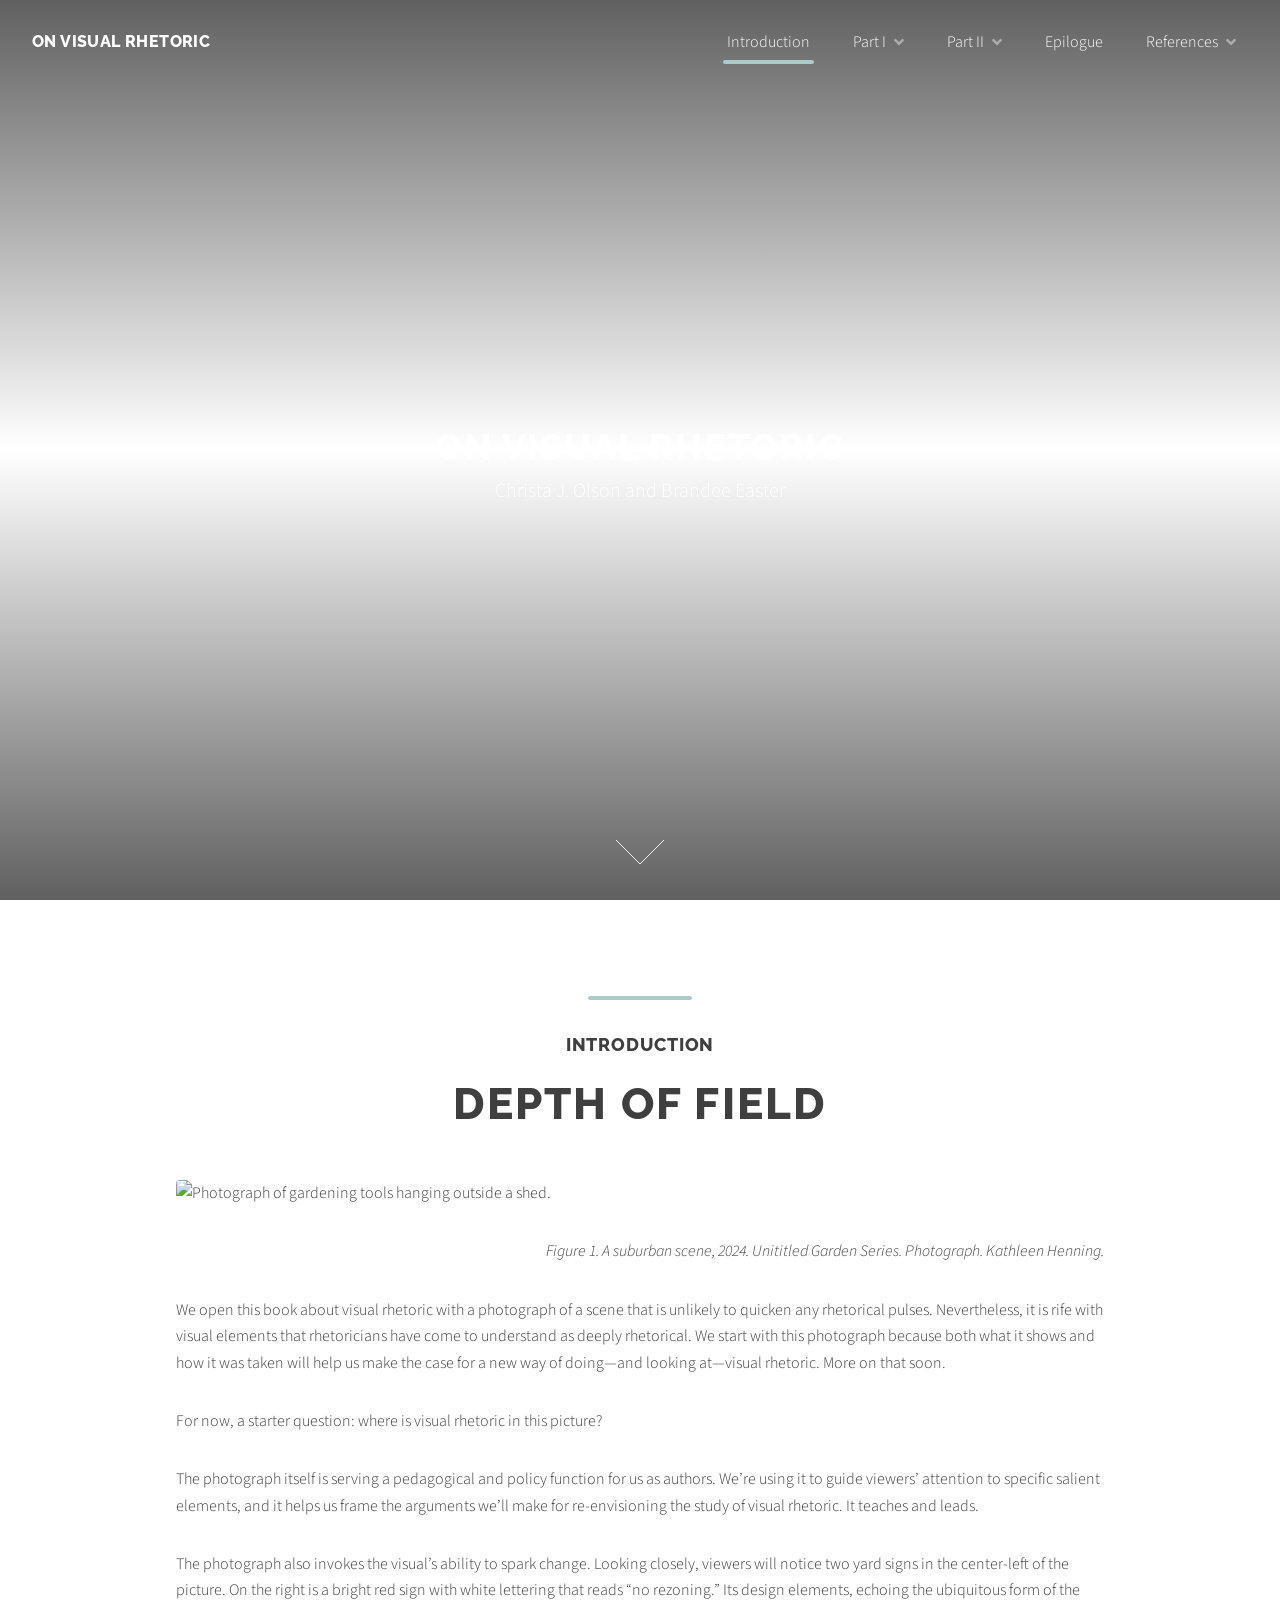
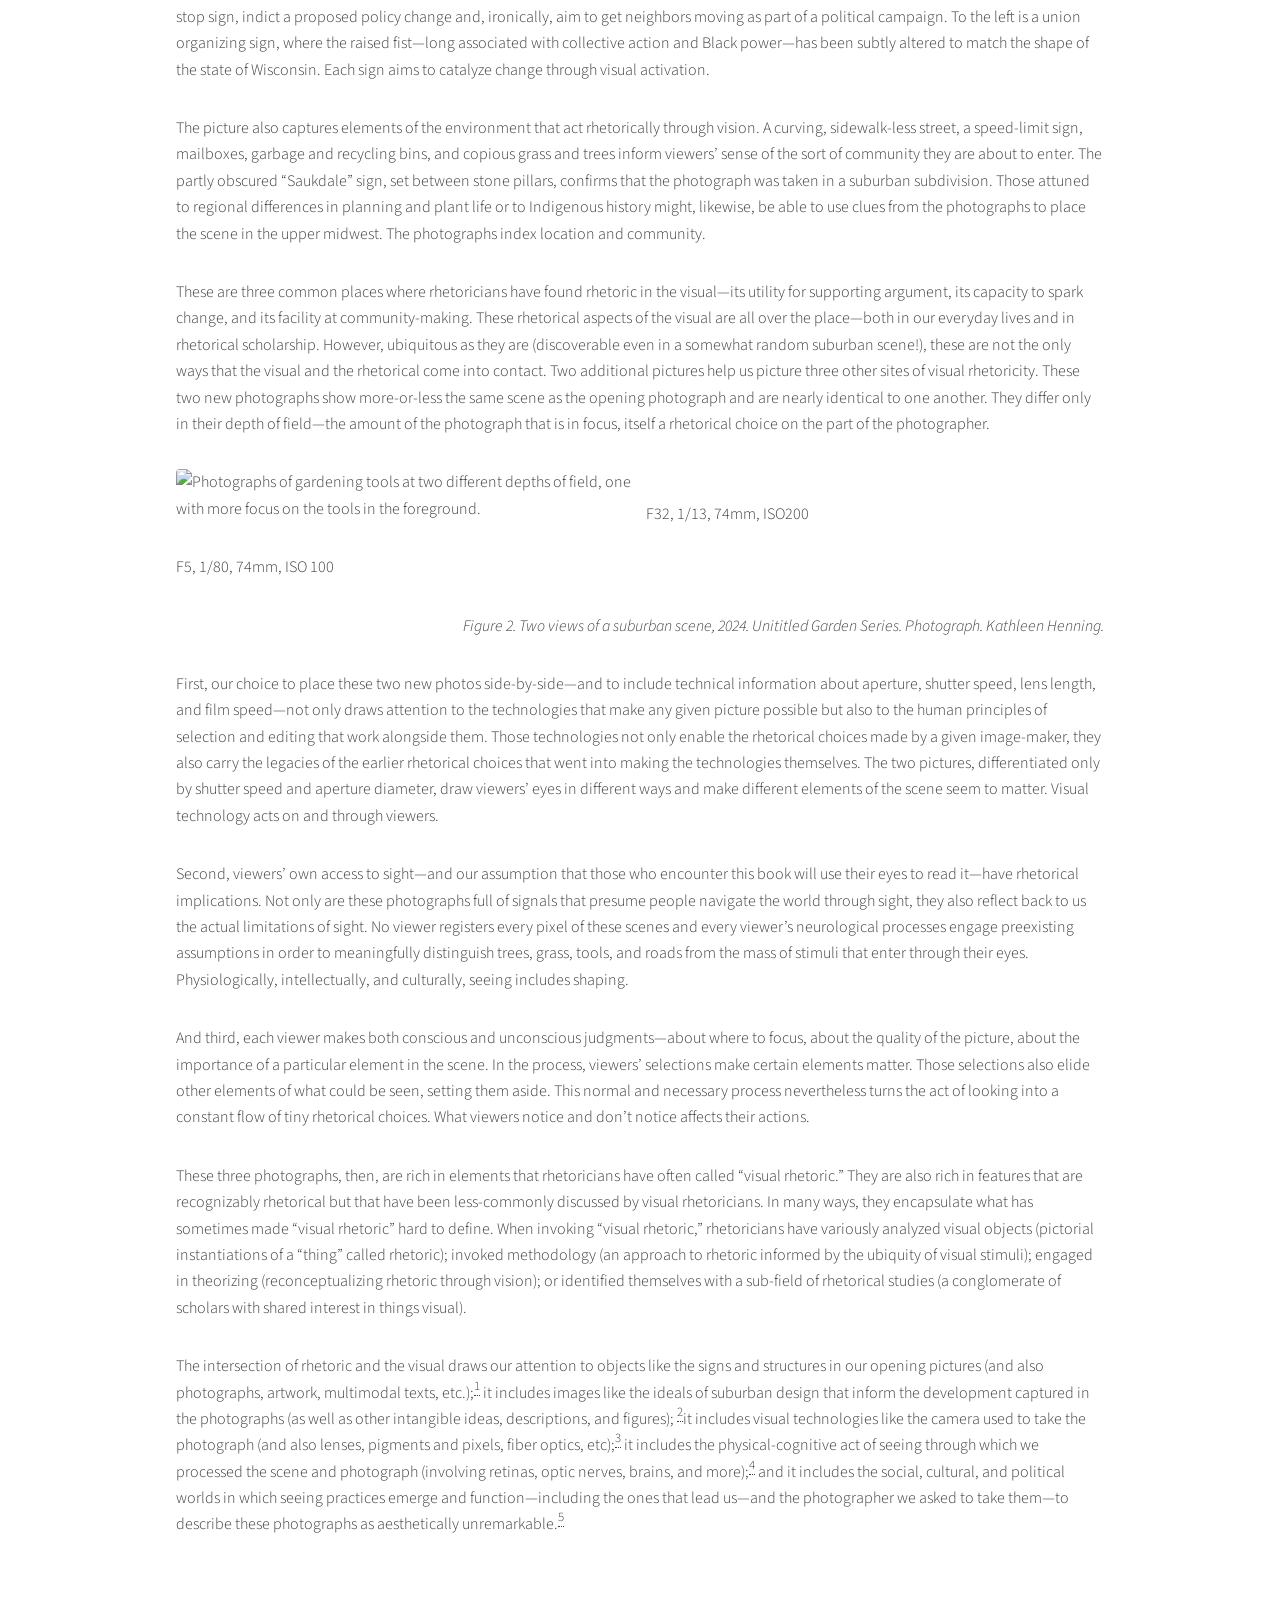
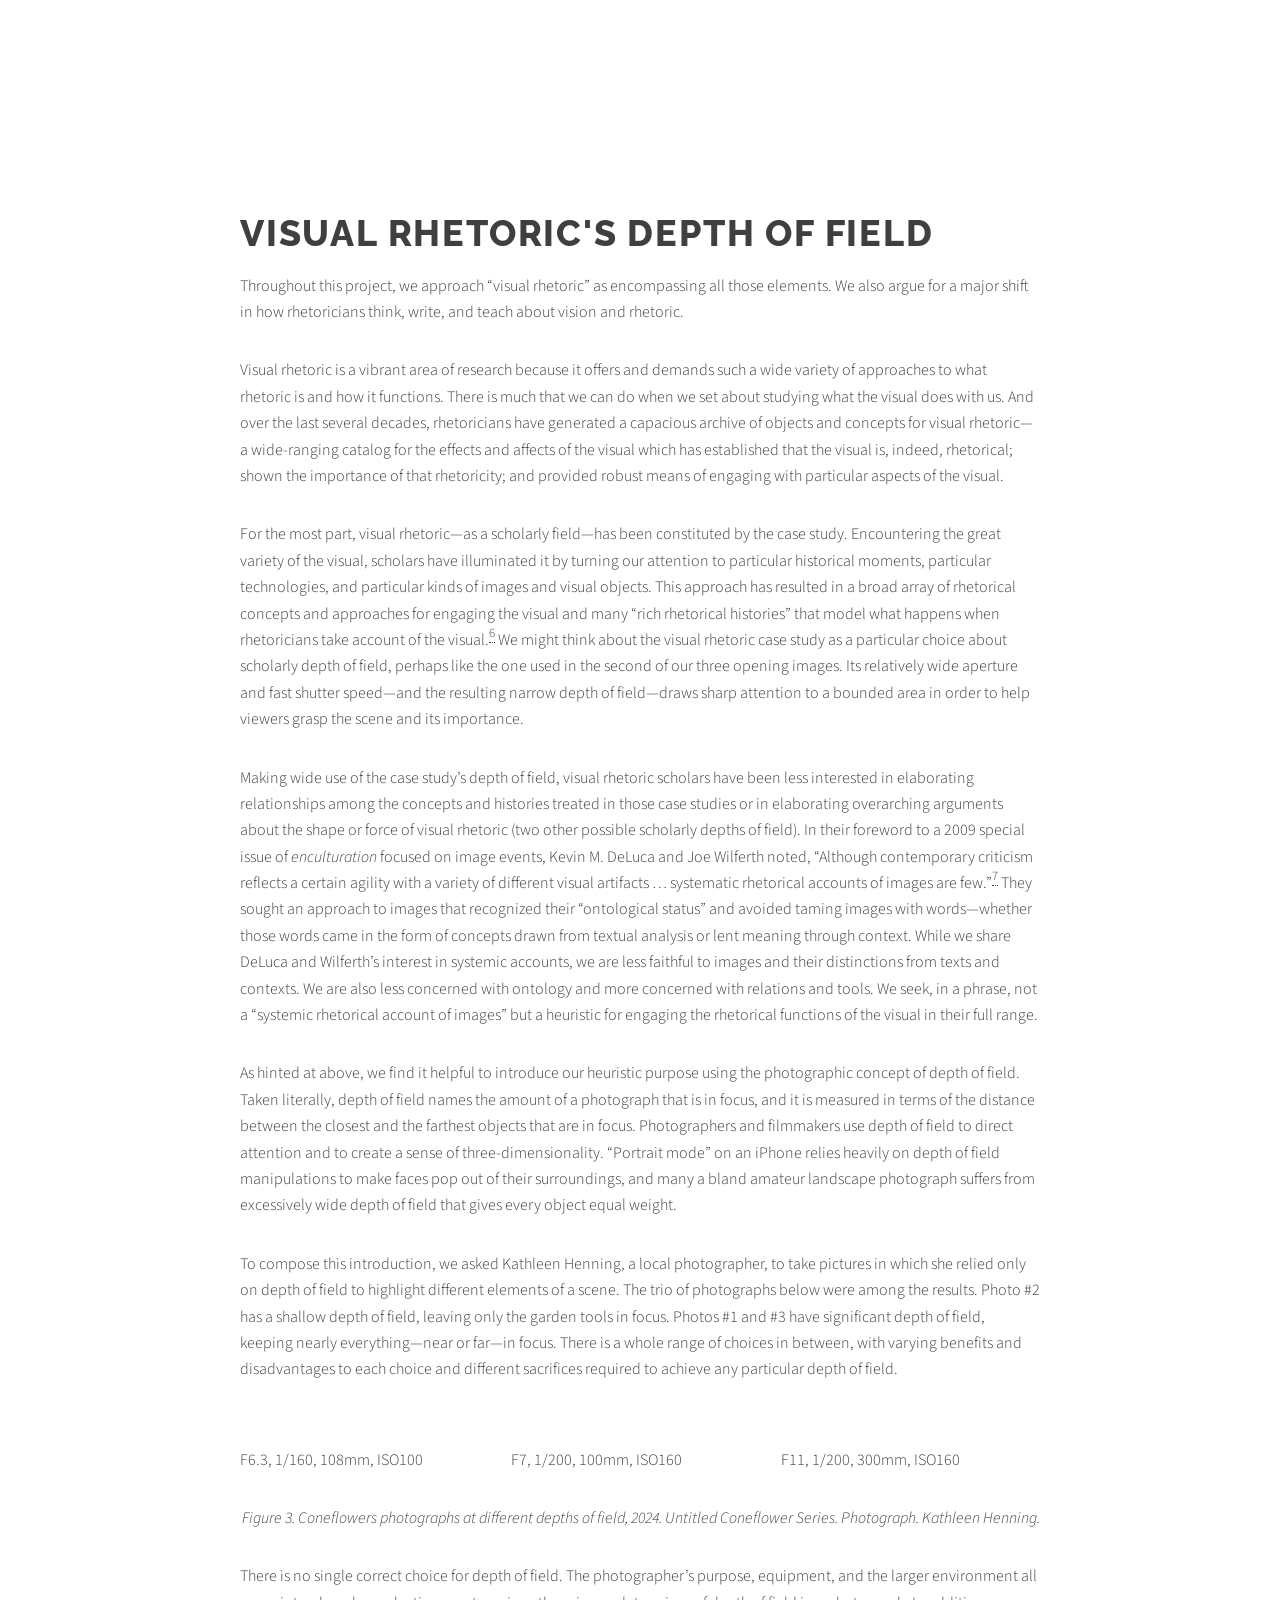
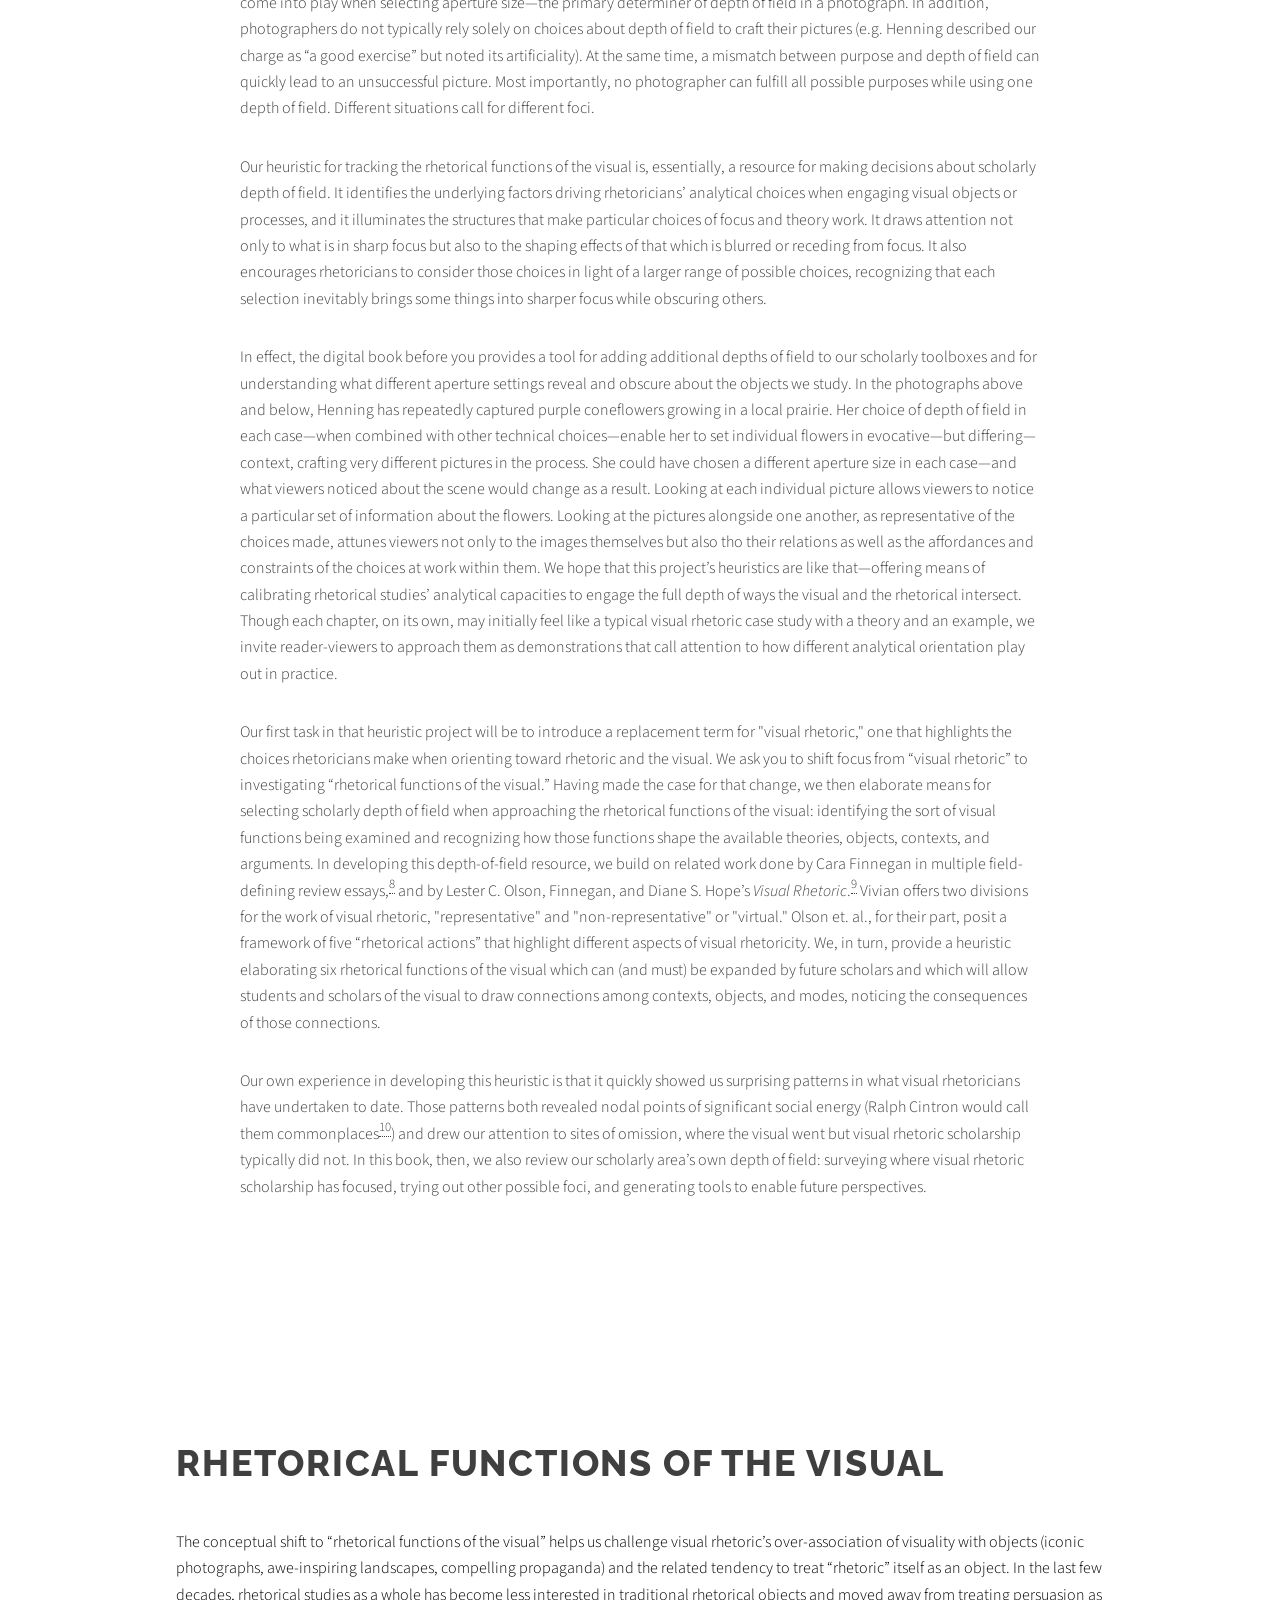
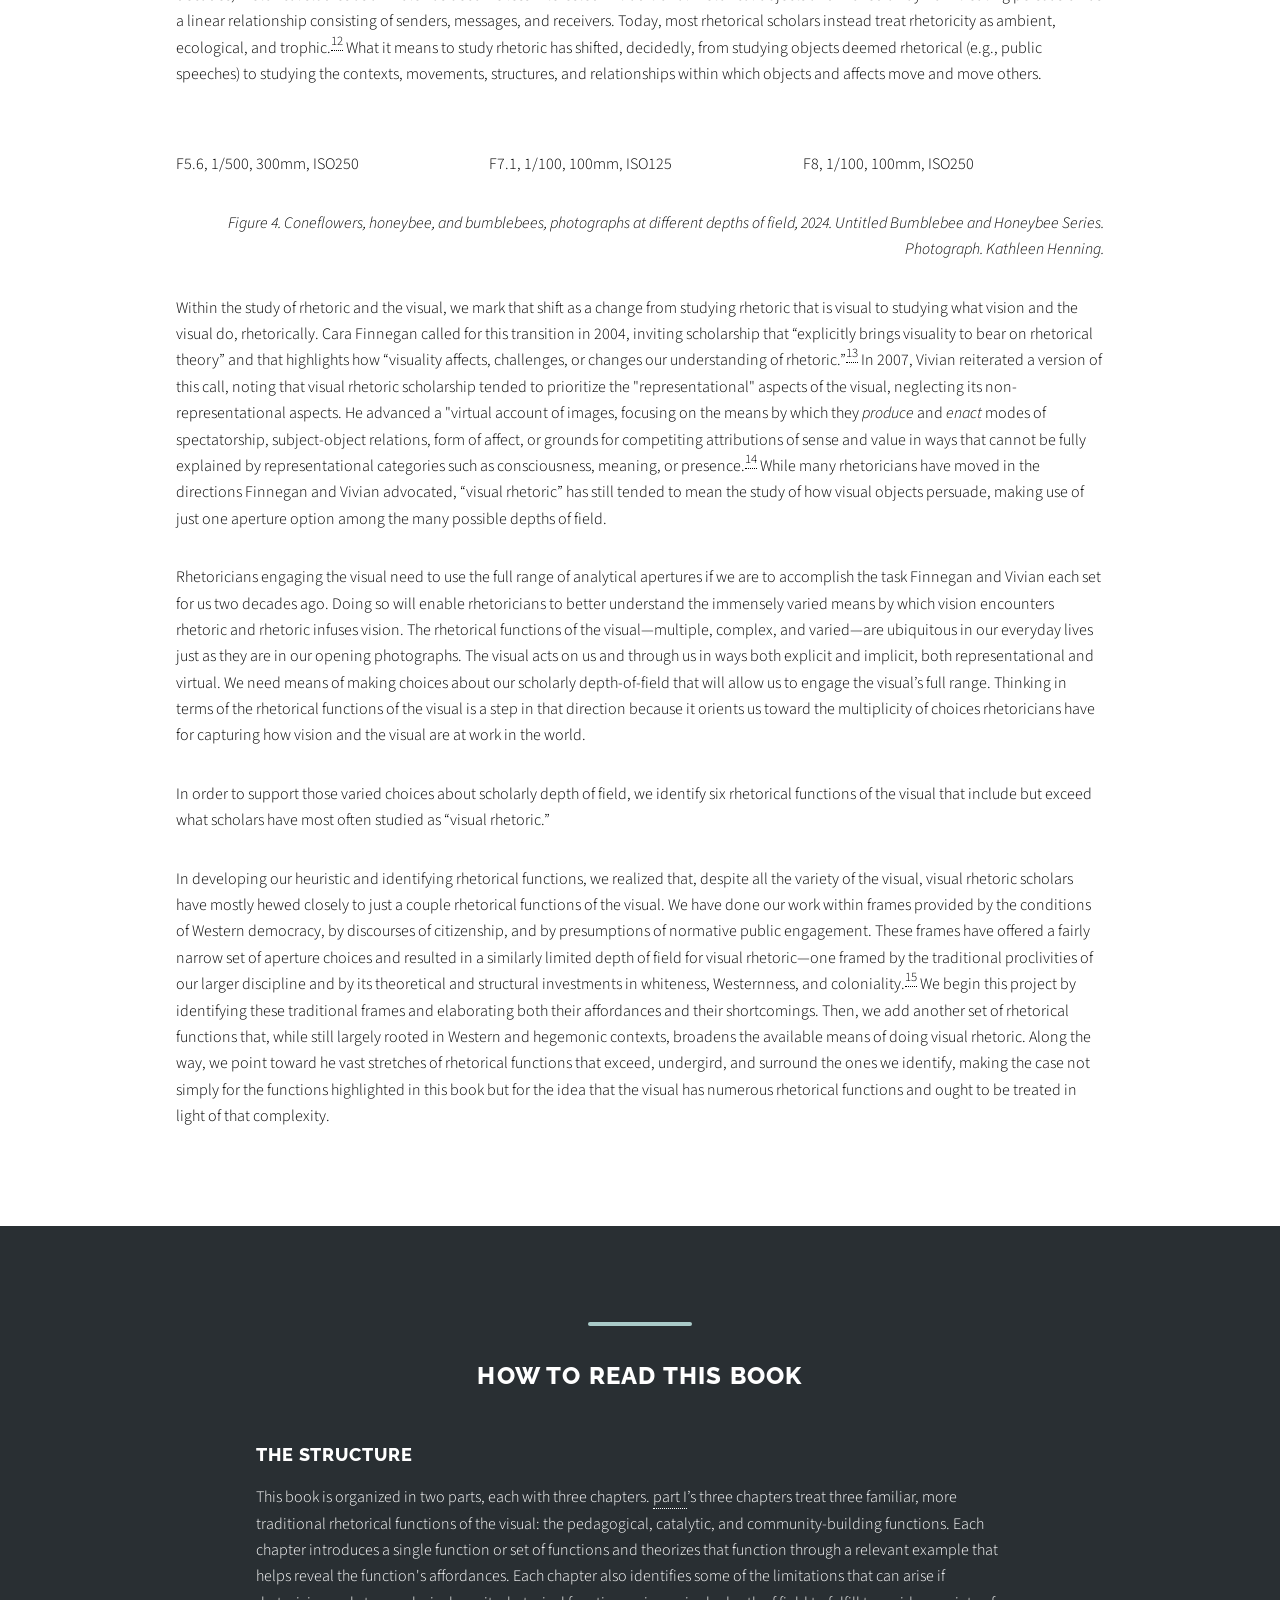
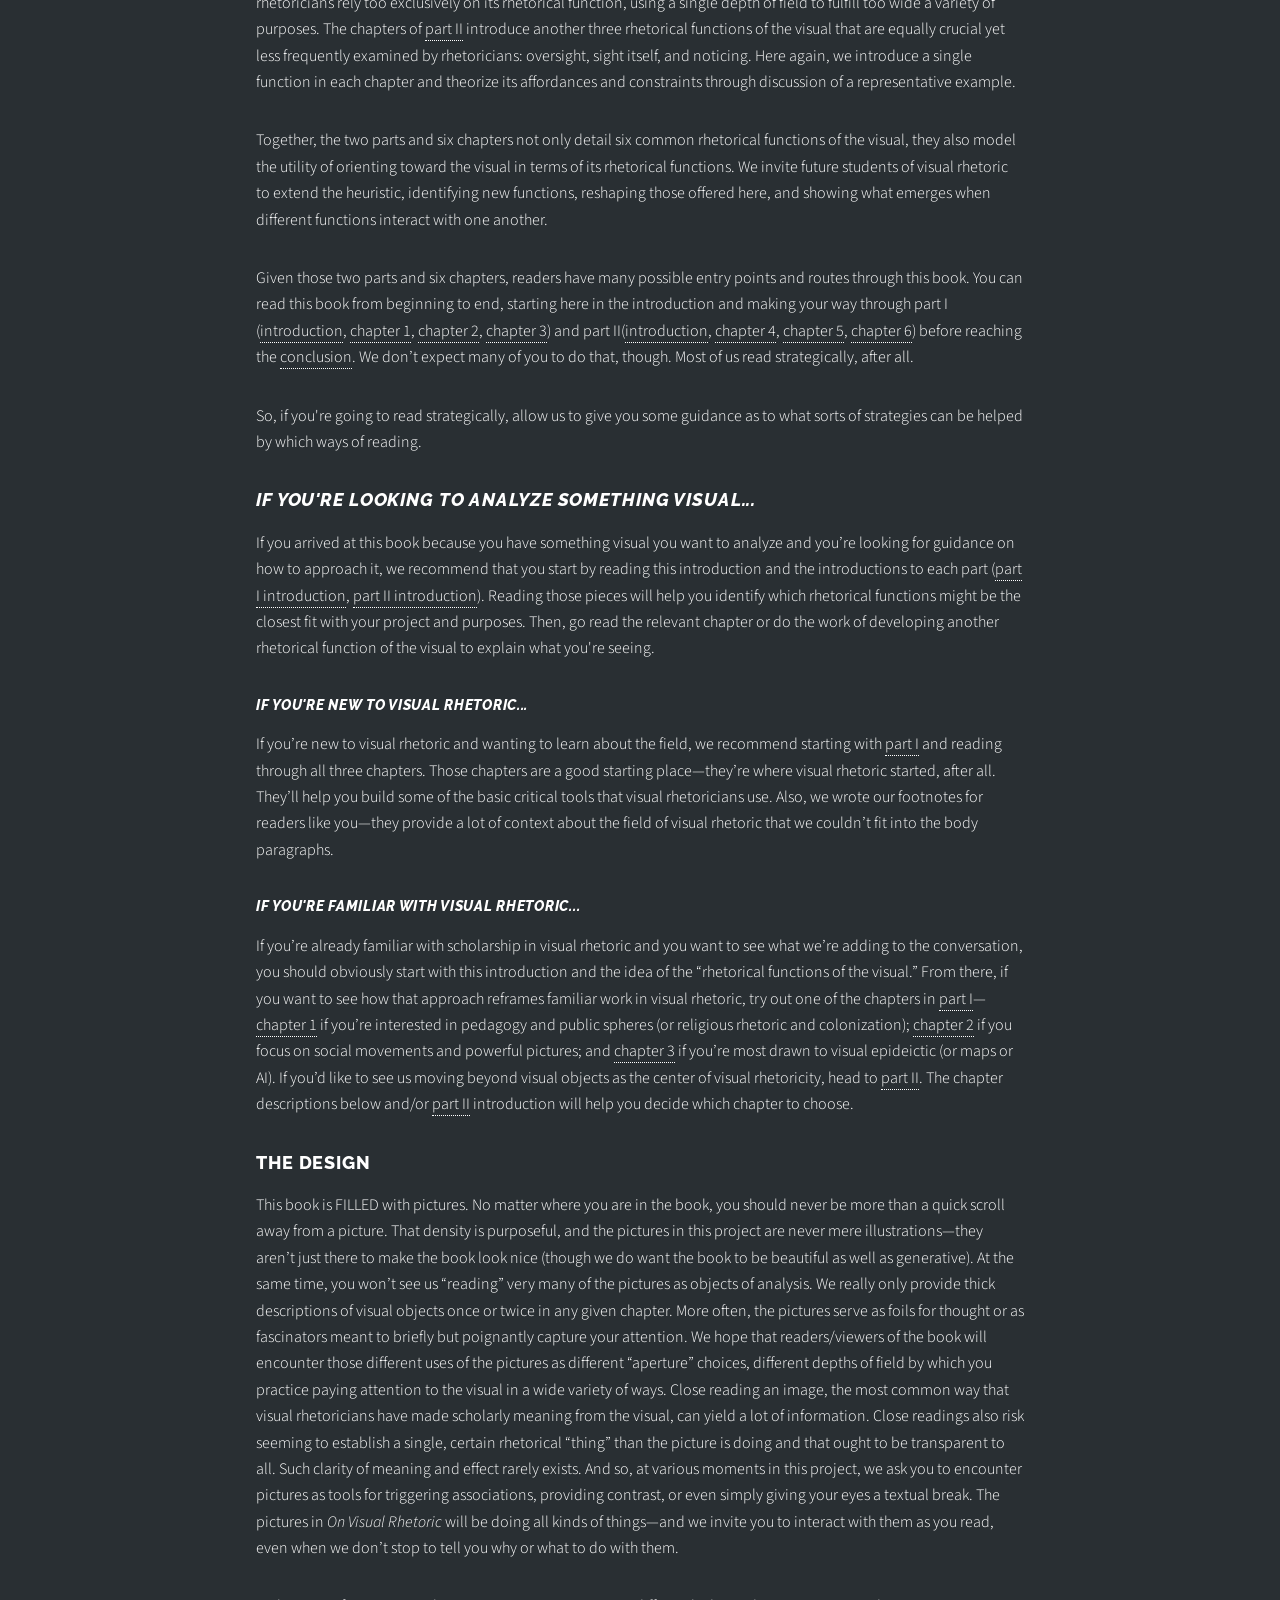
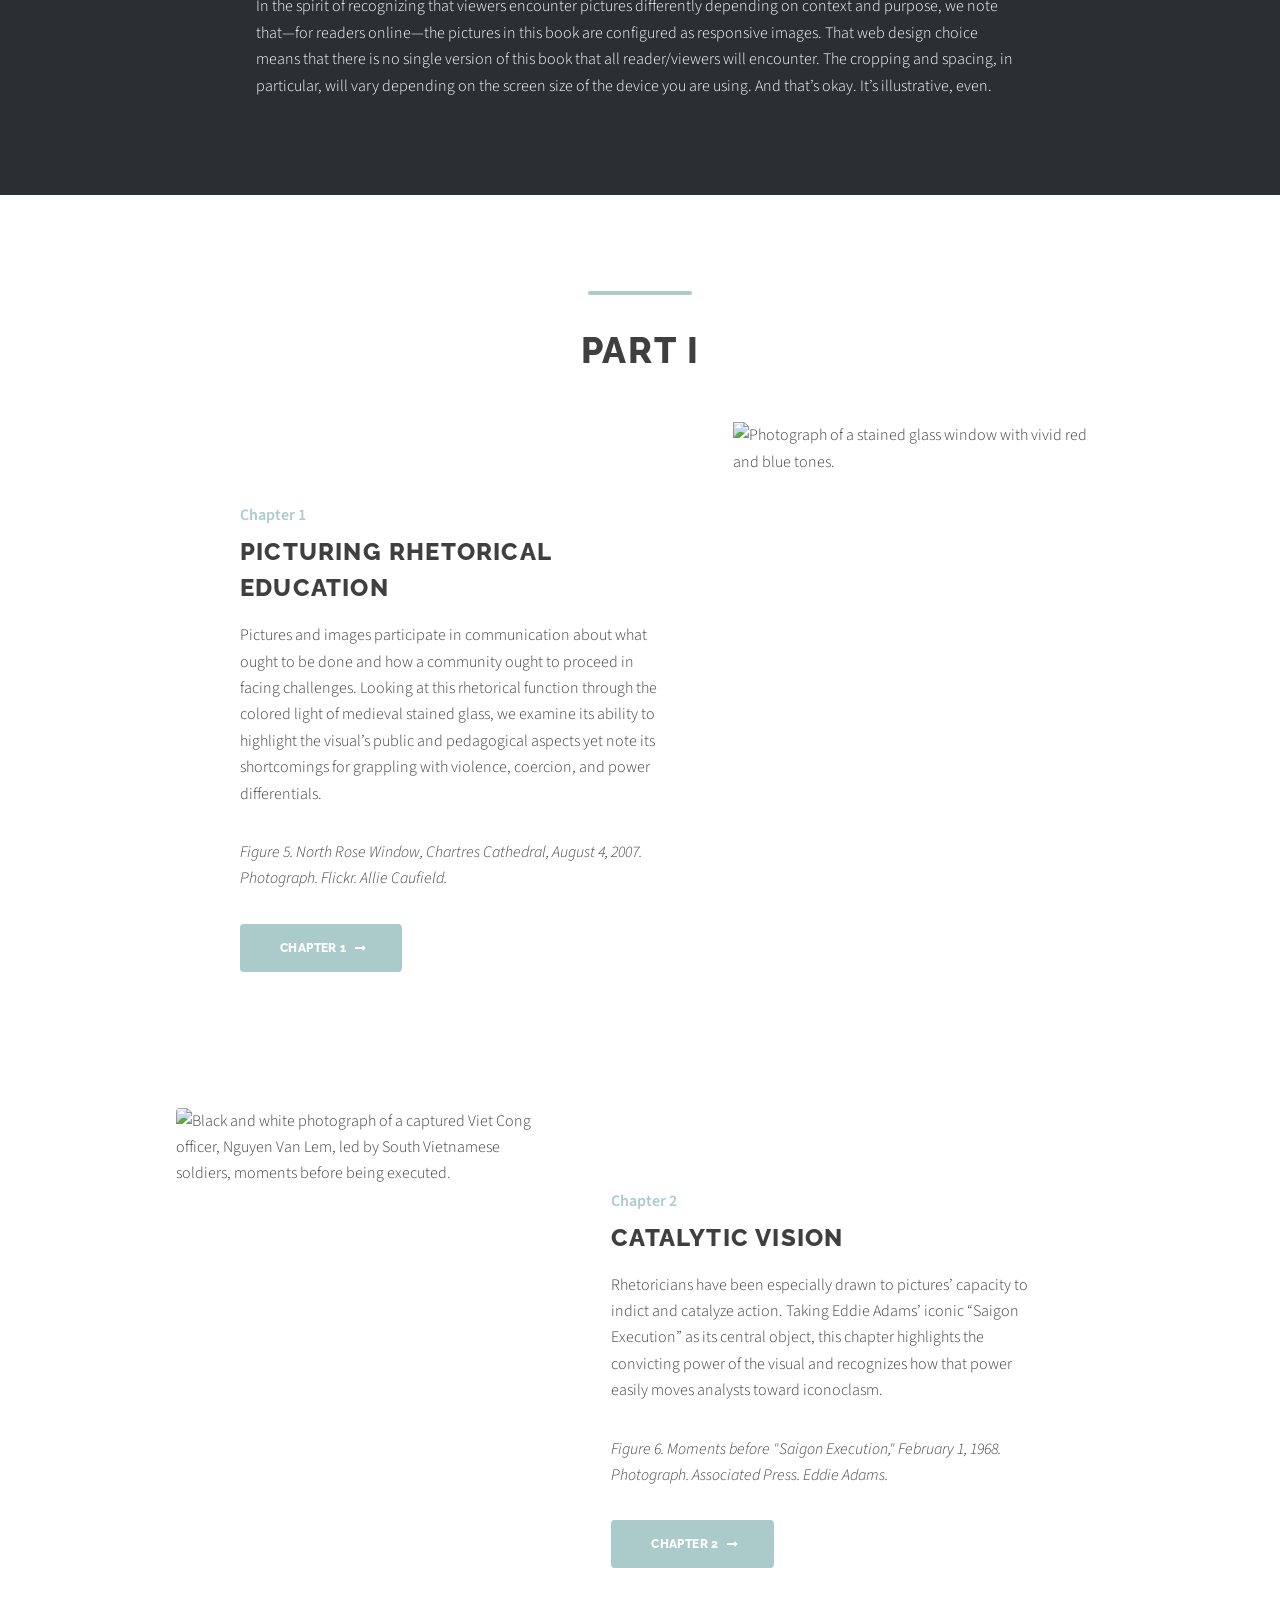
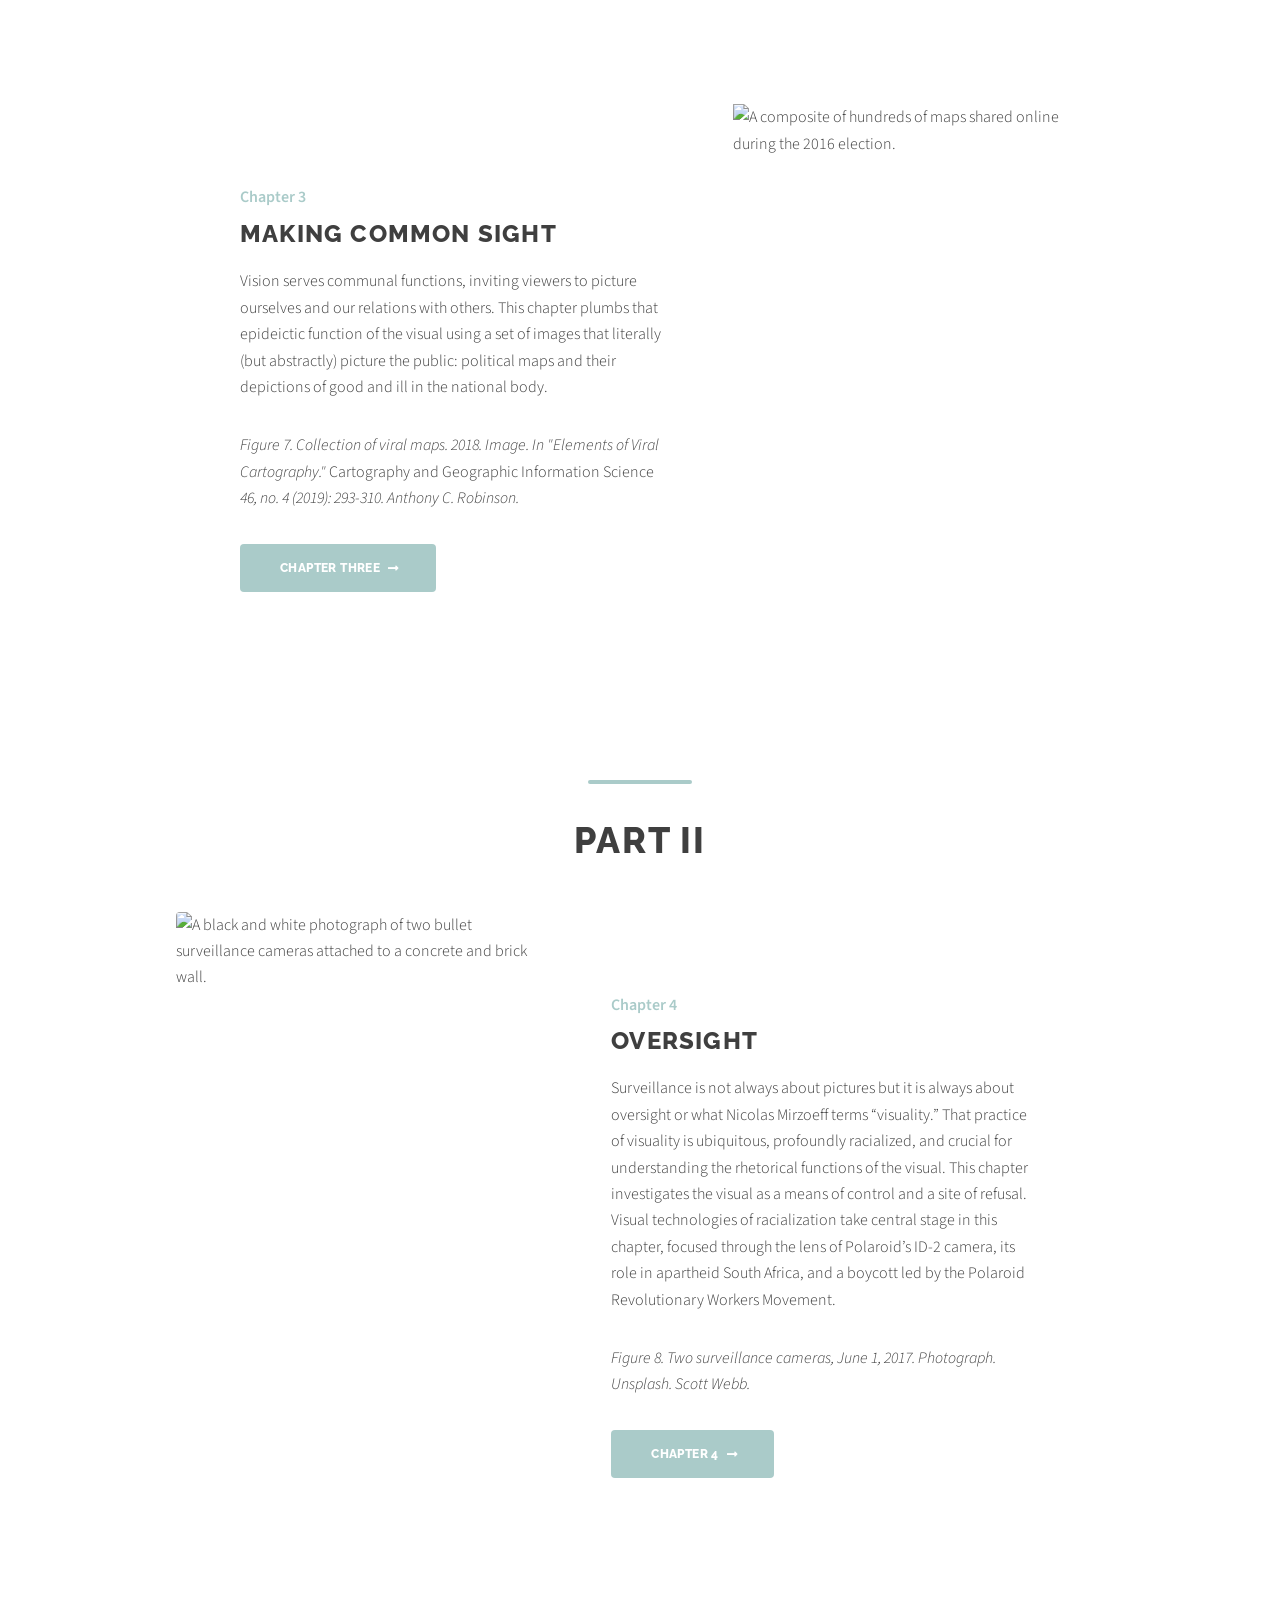
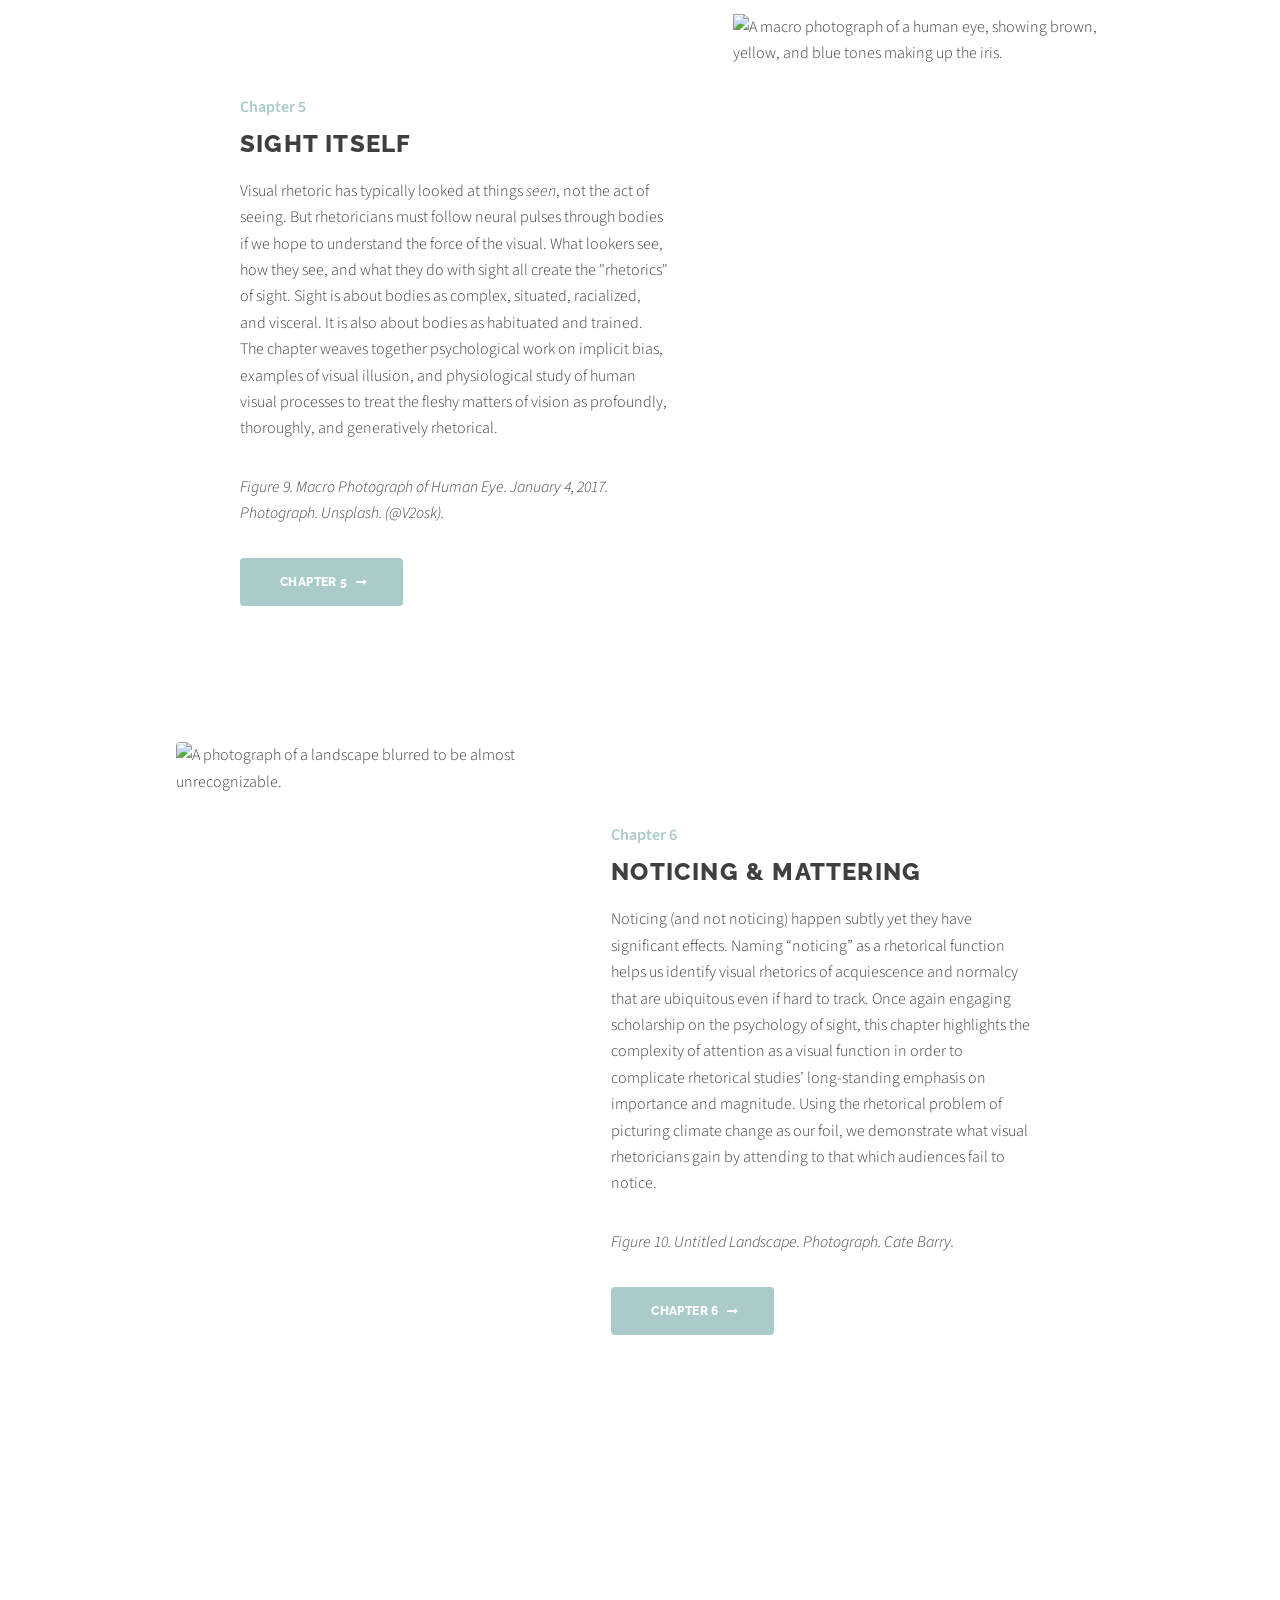
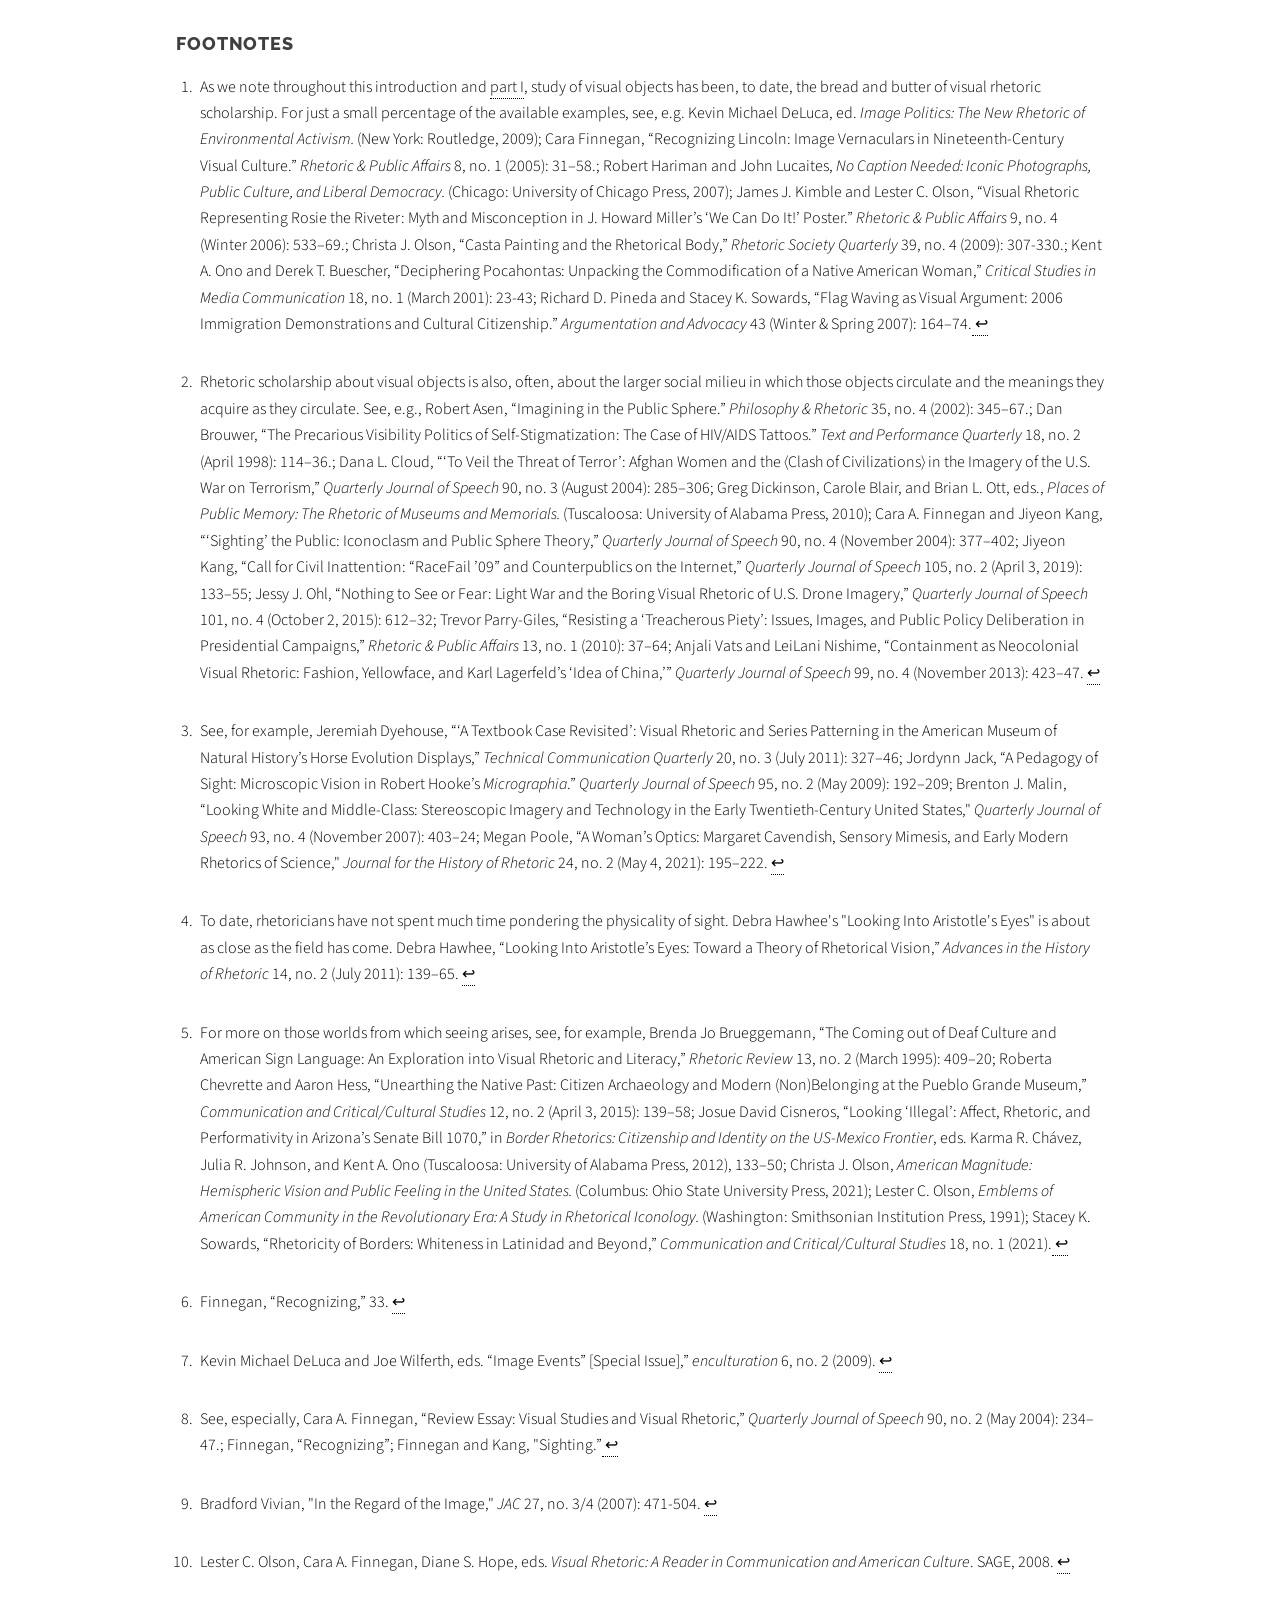
==== index.html @ a8a38930 "Add files via upload" ====
<!DOCTYPE HTML>
<!--
	Relativity by Pixelarity
	pixelarity.com | hello@pixelarity.com
	License: pixelarity.com/license
-->
<html>
	<head>
		<title>On Visual Rhetoric</title>
		<meta charset="utf-8" />
		<meta name="viewport" content="width=device-width, initial-scale=1, user-scalable=no" />
		<link rel="stylesheet" href="assets/css/main.css" />
	</head>
	<body class="is-preload">

		<!-- Wrapper -->
			<div id="wrapper">

				<!-- Header -->
					<header id="header" class="alt">

						<!-- Logo -->
							<div class="logo">
								<a href="index.html"><strong>On Visual Rhetoric</strong></a>
							</div>

						<!-- Nav -->
							<nav id="nav">
								<ul>
									<li class="current"><a href="index.html">Introduction</a></li>
									<li>
										<a href="" class="icon solid fa-angle-down">Part I</a>
										<ul>
											<li><a href="part1.html">Part I Introduction</a></li>
											<li><a href="chapter1.html">Chapter One</a></li>
											<li><a href="chapter2.html">Chapter Two</a></li>
											<li><a href="chapter3.html">Chapter Three</a></li>
										</ul>
									</li>
									<li>
										<a href="#" class="icon solid fa-angle-down">Part II</a>
										<ul>
											<li><a href="part2.html">Part II Introduction</a></li>
											<li><a href="chapter4.html">Chapter Four</a></li>
											<li><a href="chapter5.html">Chapter Five</a></li>
											<li><a href="chapter6.html">Chapter Six</a></li>
										</ul>
									</li>
									<li><a href="epilogue.html">Epilogue</a></li>
									<li>
										<a href="#" class="icon solid fa-angle-down">References</a>
										<ul>
											<li><a href="bibliography.html">Bibliography</a></li>
											<li><a href="images.html">Images</a></li>
										</ul>
									</li>
								</ul>
							</nav>
					</header>

				<!-- Banner -->
					<section id="banner">
						<div class="content">
							<h1>On Visual Rhetoric</h1>
							<p>Christa J. Olson and Brandee Easter</p>
						</div>
						<a href="#first" class="more scrolly">Learn More</a>
					</section>
		
				<!-- Section -->
					<section class="main">
						<header>
							<h4>Introduction</h4>
							<h1>Depth of Field</h1>
						</header>
						<div class="inner">
							<span class="image fit"><img src="images/0_1.jpg" alt="Photograph of gardening tools hanging outside a shed." /></span>
							<p align="right"><em>Figure 1. A suburban scene, 2024. Unititled Garden Series. Photograph. Kathleen Henning.</em></p>
							<p>We open this book about visual rhetoric with a photograph of a scene that is unlikely to quicken any rhetorical pulses. Nevertheless, it is rife with visual elements that rhetoricians have come to understand as deeply rhetorical. We start with this photograph because both what it shows and how it was taken will help us make the case for a new way of doing—and looking at—visual rhetoric. More on that soon.</p>
							<p>For now, a starter question: where is visual rhetoric in this picture? </p>
							<p>The photograph itself is serving a pedagogical and policy function for us as authors. We’re using it to guide viewers’ attention to specific salient elements, and it helps us frame the arguments we’ll make for re-envisioning the study of visual rhetoric. It teaches and leads.</p>
							<p>The photograph also invokes the visual’s ability to spark change. Looking closely, viewers will notice two yard signs in the center-left of the picture. On the right is a bright red sign with white lettering that reads “no rezoning.” Its design elements, echoing the ubiquitous form of the stop sign, indict a proposed policy change and, ironically, aim to get neighbors moving as part of a political campaign. To the left is a union organizing sign, where the raised fist—long associated with collective action and Black power—has been subtly altered to match the shape of the state of Wisconsin. Each sign aims to catalyze change through visual activation. </p> 
							<p>The picture also captures elements of the environment that act rhetorically through vision. A curving, sidewalk-less street, a speed-limit sign, mailboxes, garbage and recycling bins, and copious grass and trees inform viewers’ sense of the sort of community they are about to enter. The partly obscured “Saukdale” sign, set between stone pillars, confirms that the photograph was taken in a suburban subdivision. Those attuned to regional differences in planning and plant life or to Indigenous history might, likewise, be able to use clues from the photographs to place the scene in the upper midwest. The photographs index location and community.</p>
							<p>These are three common places where rhetoricians have found rhetoric in the visual—its utility for supporting argument, its capacity to spark change, and its facility at community-making. These rhetorical aspects of the visual are all over the place—both in our everyday lives and in rhetorical scholarship. However, ubiquitous as they are (discoverable even in a somewhat random suburban scene!), these are not the only ways that the visual and the rhetorical come into contact. Two additional pictures help us picture three other sites of visual rhetoricity. These two new photographs show more-or-less the same scene as the opening photograph and are nearly identical to one another. They differ only in their depth of field—the amount of the photograph that is in focus, itself a rhetorical choice on the part of the photographer.</p>
							<div class="box alt">
								<div class="row gtr-50 gtr-uniform">
												<div class="col-6"><span class="image fit"><img src="images/0_tools1.jpg" alt="Photographs of gardening tools at two different depths of field, one with more focus on the tools in the foreground." /></span><p>F5, 1/80, 74mm, ISO 100</p></div>
												<div class="col-6"><span class="image fit"><img src="images/0_tools2.jpg" alt="" /></span><p>F32, 1/13, 74mm, ISO200</p></div>
								</div>
							</div>
							<p align="right"><em>Figure 2. Two views of a suburban scene, 2024. Unititled Garden Series. Photograph. Kathleen Henning.</em></p>
							<p>First, our choice to place these two new photos side-by-side—and to include technical information about aperture, shutter speed, lens length, and film speed—not only draws attention to the technologies that make any given picture possible but also to the human principles of selection and editing that work alongside them. Those technologies not only enable the rhetorical choices made by a given image-maker, they also carry the legacies of the earlier rhetorical choices that went into making the technologies themselves. The two pictures, differentiated only by shutter speed and aperture diameter, draw viewers’ eyes in different ways and make different elements of the scene seem to matter. Visual technology acts on and through viewers.</p>
							<p>Second, viewers’ own access to sight—and our assumption that those who encounter this book will use their eyes to read it—have rhetorical implications. Not only are these photographs full of signals that presume people navigate the world through sight, they also reflect back to us the actual limitations of sight. No viewer registers every pixel of these scenes and every viewer’s neurological processes engage preexisting assumptions in order to meaningfully distinguish trees, grass, tools, and roads from the mass of stimuli that enter through their eyes. Physiologically, intellectually, and culturally, seeing includes shaping.</p>
							<p>And third, each viewer makes both conscious and unconscious judgments—about where to focus, about the quality of the picture, about the importance of a particular element in the scene. In the process, viewers’ selections make certain elements matter. Those selections also elide other elements of what could be seen, setting them aside. This normal and necessary process nevertheless turns the act of looking into a constant flow of tiny rhetorical choices. What viewers notice and don’t notice affects their actions. </p>
							<p>These three photographs, then, are rich in elements that rhetoricians have often called “visual rhetoric.” They are also rich in features that are recognizably rhetorical but that have been less-commonly discussed by visual rhetoricians. In many ways, they encapsulate what has sometimes made “visual rhetoric” hard to define. When invoking “visual rhetoric,” rhetoricians have variously analyzed visual objects (pictorial instantiations of a “thing” called rhetoric); invoked methodology (an approach to rhetoric informed by the ubiquity of visual stimuli); engaged in theorizing (reconceptualizing rhetoric through vision); or identified themselves with a sub-field of rhetorical studies (a conglomerate of scholars with shared interest in things visual).</p>
							<p>The intersection of rhetoric and the visual draws our attention to objects like the signs and structures in our opening pictures (and also photographs, artwork, multimodal texts, etc.);<sup id="fnref:1"><a href="#fn:1" rel="footnote">1</a></sup> it includes images like the ideals of suburban design that inform the development captured in the photographs (as well as other intangible ideas, descriptions, and figures); <sup id="fnref:2"><a href="#fn:2" rel="footnote">2</a></sup>it includes visual technologies like the camera used to take the photograph (and also lenses, pigments and pixels, fiber optics, etc);<sup id="fnref:3"><a href="#fn:3" rel="footnote">3</a></sup> it includes the physical-cognitive act of seeing through which we processed the scene and photograph (involving retinas, optic nerves, brains, and more);<sup id="fnref:4"><a href="#fn:4" rel="footnote">4</a></sup> and it includes the social, cultural, and political worlds in which seeing practices emerge and function—including the ones that lead us—and the photographer we asked to take them—to describe these photographs as aesthetically unremarkable.<sup id="fnref:5"><a href="#fn:5" rel="footnote">5</a></sup></p>
						</div>
				</section>
				
				<section class="main alt" id="intro1">
						<div class="inner style2">
							<h2>Visual Rhetoric's Depth of Field</h2>
							<p>Throughout this project, we approach “visual rhetoric” as encompassing all those elements. We also argue for a major shift in how rhetoricians think, write, and teach about vision and rhetoric.</p>
							<p>Visual rhetoric is a vibrant area of research because it offers and demands such a wide variety of approaches to what rhetoric is and how it functions. There is much that we can do when we set about studying what the visual does with us. And over the last several decades, rhetoricians have generated a capacious archive of objects and concepts for visual rhetoric—a wide-ranging catalog for the effects and affects of the visual which has established that the visual is, indeed, rhetorical; shown the importance of that rhetoricity; and provided robust means of engaging with particular aspects of the visual.</p>
							<p>For the most part, visual rhetoric—as a scholarly field—has been constituted by the case study. Encountering the great variety of the visual, scholars have illuminated it by turning our attention to particular historical moments, particular technologies, and particular kinds of images and visual objects. This approach has resulted in a broad array of rhetorical concepts and approaches for engaging the visual and many “rich rhetorical histories” that model what happens when rhetoricians take account of the visual.<sup id="fnref:6"><a href="#fn:6" rel="footnote">6</a></sup> We might think about the visual rhetoric case study as a particular choice about scholarly depth of field, perhaps like the one used in the second of our three opening images. Its relatively wide aperture and fast shutter speed—and the resulting narrow depth of field—draws sharp attention to a bounded area in order to help viewers grasp the scene and its importance.</p>
							<p>Making wide use of the case study’s depth of field, visual rhetoric scholars have been less interested in elaborating relationships among the concepts and histories treated in those case studies or in elaborating overarching arguments about the shape or force of visual rhetoric (two other possible scholarly depths of field). In their foreword to a 2009 special issue of <i>enculturation</i> focused on image events, Kevin M. DeLuca and Joe Wilferth noted, “Although contemporary criticism reflects a certain agility with a variety of different visual artifacts … systematic rhetorical accounts of images are few.”<sup id="fnref:7"><a href="#fn:7" rel="footnote">7</a></sup> They sought an approach to images that recognized their “ontological status” and avoided taming images with words—whether those words came in the form of concepts drawn from textual analysis or lent meaning through context. While we share DeLuca and Wilferth’s interest in systemic accounts, we are less faithful to images and their distinctions from texts and contexts. We are also less concerned with ontology and more concerned with relations and tools. We seek, in a phrase, not a “systemic rhetorical account of images” but a heuristic for engaging the rhetorical functions of the visual in their full range.</p>
							<p>As hinted at above, we find it helpful to introduce our heuristic purpose using the photographic concept of depth of field. Taken literally, depth of field names the amount of a photograph that is in focus, and it is measured in terms of the distance between the closest and the farthest objects that are in focus. Photographers and filmmakers use depth of field to direct attention and to create a sense of three-dimensionality. “Portrait mode” on an iPhone relies heavily on depth of field manipulations to make faces pop out of their surroundings, and many a bland amateur landscape photograph suffers from excessively wide depth of field that gives every object equal weight.</p>
							<p>To compose this introduction, we asked Kathleen Henning, a local photographer, to take pictures in which she relied only on depth of field to highlight different elements of a scene. The trio of photographs below were among the results. Photo #2 has a shallow depth of field, leaving only the garden tools in focus. Photos #1 and #3 have significant depth of field, keeping nearly everything—near or far—in focus. There is a whole range of choices in between, with varying benefits and disadvantages to each choice and different sacrifices required to achieve any particular depth of field.</p>
							<div class="box alt">
								<div class="row gtr-50 gtr-uniform">
										<div class="col-4"><span class="image fit"><img src="images/0_6594.jpg" alt="" /></span><p>F6.3, 1/160, 108mm, ISO100</p></div>
										<div class="col-4"><span class="image fit"><img src="images/0_7523.jpg" alt="" /></span><p>F7, 1/200, 100mm, ISO160</p></div>
										<div class="col-4"><span class="image fit"><img src="images/0_6553.jpg" alt="" /></span><p>F11, 1/200, 300mm, ISO160</p></div>
								</div>
							</div>
							<p align="right"><em>Figure 3. Coneflowers photographs at different depths of field, 2024. Untitled Coneflower Series. Photograph. Kathleen Henning.</em></p>
							<p>There is no single correct choice for depth of field. The photographer’s purpose, equipment, and the larger environment all come into play when selecting aperture size—the primary determiner of depth of field in a photograph. In addition, photographers do not typically rely solely on choices about depth of field to craft their pictures (e.g. Henning described our charge as “a good exercise” but noted its artificiality). At the same time, a mismatch between purpose and depth of field can quickly lead to an unsuccessful picture. Most importantly, no photographer can fulfill all possible purposes while using one depth of field. Different situations call for different foci.</p>
							<p>Our heuristic for tracking the rhetorical functions of the visual is, essentially, a resource for making decisions about scholarly depth of field. It identifies the underlying factors driving rhetoricians’ analytical choices when engaging visual objects or processes, and it illuminates the structures that make particular choices of focus and theory work. It draws attention not only to what is in sharp focus but also to the shaping effects of that which is blurred or receding from focus. It also encourages rhetoricians to consider those choices in light of a larger range of possible choices, recognizing that each selection inevitably brings some things into sharper focus while obscuring others.</p>
							<p>In effect, the digital book before you provides a tool for adding additional depths of field to our scholarly toolboxes and for understanding what different aperture settings reveal and obscure about the objects we study. In the photographs above and below, Henning has repeatedly captured purple coneflowers growing in a local prairie. Her choice of depth of field in each case—when combined with other technical choices—enable her to set individual flowers in evocative—but differing—context, crafting very different pictures in the process. She could have chosen a different aperture size in each case—and what viewers noticed about the scene would change as a result. Looking at each individual picture allows viewers to notice a particular set of information about the flowers. Looking at the pictures alongside one another, as representative of the choices made, attunes viewers not only to the images themselves but also tho their relations as well as the affordances and constraints of the choices at work within them. We hope that this project’s heuristics are like that—offering means of calibrating rhetorical studies’ analytical capacities to engage the full depth of ways the visual and the rhetorical intersect. Though each chapter, on its own, may initially feel like a typical visual rhetoric case study with a theory and an example, we invite reader-viewers to approach them as demonstrations that call attention to how different analytical orientation play out in practice.</p> 
							<p>Our first task in that heuristic project will be to introduce a replacement term for "visual rhetoric," one that highlights the choices rhetoricians make when orienting toward rhetoric and the visual. We ask you to shift focus from “visual rhetoric” to investigating “rhetorical functions of the visual.” Having made the case for that change, we then elaborate means for selecting scholarly depth of field when approaching the rhetorical functions of the visual: identifying the sort of visual functions being examined and recognizing how those functions shape the available theories, objects, contexts, and arguments. In developing this depth-of-field resource, we build on related work done by Cara Finnegan in multiple field-defining review essays,<sup id="fnref:8"><a href="#fn:8" rel="footnote">8</a></sup> and by Lester C. Olson, Finnegan, and Diane S. Hope’s <i>Visual Rhetoric</i>.<sup id="fnref:9"><a href="#fn:9" rel="footnote">9</a></sup> Vivian offers two divisions for the work of visual rhetoric, "representative" and "non-representative" or "virtual." Olson et. al., for their part, posit a framework of five “rhetorical actions” that highlight different aspects of visual rhetoricity. We, in turn, provide a heuristic elaborating six rhetorical functions of the visual which can (and must) be expanded by future scholars and which will allow students and scholars of the visual to draw connections among contexts, objects, and modes, noticing the consequences of those connections.</p>
							<p>Our own experience in developing this heuristic is that it quickly showed us surprising patterns in what visual rhetoricians have undertaken to date. Those patterns both revealed nodal points of significant social energy (Ralph Cintron would call them commonplaces<sup id="fnref:10"><a href="#fn:10" rel="footnote">10</a></sup>) and drew our attention to sites of omission, where the visual went but visual rhetoric scholarship typically did not. In this book, then, we also review our scholarly area’s own depth of field: surveying where visual rhetoric scholarship has focused, trying out other possible foci, and generating tools to enable future perspectives.</p>
						</div>
					</section>
			
			<section class="main accent1">
						<div class="inner style3">
							<h2>Rhetorical Functions of the Visual</h2><br>
							<p>The conceptual shift to “rhetorical functions of the visual” helps us challenge visual rhetoric’s over-association of visuality with objects (iconic photographs, awe-inspiring landscapes, compelling propaganda) and the related tendency to treat “rhetoric” itself as an object. In the last few decades, rhetorical studies as a whole has become less interested in traditional rhetorical objects and moved away from treating persuasion as a linear relationship consisting of senders, messages, and receivers. Today, most rhetorical scholars instead treat rhetoricity as ambient, ecological, and trophic.<sup id="fnref:12"><a href="#fn:12" rel="footnote">12</a></sup> What it means to study rhetoric has shifted, decidedly, from studying objects deemed rhetorical (e.g., public speeches) to studying the contexts, movements, structures, and relationships within which objects and affects move and move others.</p>

						<div class="box alt">
								<div class="row gtr-50 gtr-uniform">
										<div class="col-4"><span class="image fit"><img src="images/0_5029.jpg" alt="" /></span><p>F5.6, 1/500, 300mm, ISO250</p></div>
										<div class="col-4"><span class="image fit"><img src="images/0_8337.jpg" alt="" /></span><p>F7.1, 1/100, 100mm, ISO125</p></div>
										<div class="col-4"><span class="image fit"><img src="images/0_8395.jpg" alt="" /></span><p>F8, 1/100, 100mm, ISO250</p></div>
								</div>
							</div>
							<p align="right"><em>Figure 4. Coneflowers, honeybee, and bumblebees, photographs at different depths of field, 2024. Untitled Bumblebee and Honeybee Series. Photograph. Kathleen Henning.</em></p>
							
						<p>Within the study of rhetoric and the visual, we mark that shift as a change from studying rhetoric that is visual to studying what vision and the visual do, rhetorically. Cara Finnegan called for this transition in 2004, inviting scholarship that “explicitly brings visuality to bear on rhetorical theory” and that highlights how “visuality affects, challenges, or changes our understanding of rhetoric.”<sup id="fnref:13"><a href="#fn:13" rel="footnote">13</a></sup> In 2007, Vivian reiterated a version of this call, noting that visual rhetoric scholarship tended to prioritize the "representational" aspects of the visual, neglecting its non-representational aspects. He advanced a "virtual account of images, focusing on the means by which they <i>produce</i> and <i>enact</i> modes of spectatorship, subject-object relations, form of affect, or grounds for competiting attributions of sense and value in ways that cannot be fully explained by representational categories such as consciousness, meaning, or presence.<sup id="fnref:14"><a href="#fn:14" rel="footnote">14</a></sup> While many rhetoricians have moved in the directions Finnegan and Vivian advocated, “visual rhetoric” has still tended to mean the study of how visual objects persuade, making use of just one aperture option among the many possible depths of field.</p>
						<p>Rhetoricians engaging the visual need to use the full range of analytical apertures if we are to accomplish the task Finnegan and Vivian each set for us two decades ago. Doing so will enable rhetoricians to better understand the immensely varied means by which vision encounters rhetoric and rhetoric infuses vision. The rhetorical functions of the visual—multiple, complex, and varied—are ubiquitous in our everyday lives just as they are in our opening photographs. The visual acts on us and through us in ways both explicit and implicit, both representational and virtual. We need means of making choices about our scholarly depth-of-field that will allow us to engage the visual’s full range. Thinking in terms of the rhetorical functions of the visual is a step in that direction because it orients us toward the multiplicity of choices rhetoricians have for capturing how vision and the visual are at work in the world.</p>
						<p>In order to support those varied choices about scholarly depth of field, we identify six rhetorical functions of the visual that include but exceed what scholars have most often studied as “visual rhetoric.”</p>
						<p>In developing our heuristic and identifying rhetorical functions, we realized that, despite all the variety of the visual, visual rhetoric scholars have mostly hewed closely to just a couple rhetorical functions of the visual. We have done our work within frames provided by the conditions of Western democracy, by discourses of citizenship, and by presumptions of normative public engagement. These frames have offered a fairly narrow set of aperture choices and resulted in a similarly limited depth of field for visual rhetoric—one framed by the traditional proclivities of our larger discipline and by its theoretical and structural investments in whiteness, Westernness, and coloniality.<sup id="fnref:15"><a href="#fn:15" rel="footnote">15</a></sup> We begin this project by identifying these traditional frames and elaborating both their affordances and their shortcomings. Then, we add another set of rhetorical functions that, while still largely rooted in Western and hegemonic contexts, broadens the available means of doing visual rhetoric. Along the way, we point toward he vast stretches of rhetorical functions that exceed, undergird, and surround the ones we identify, making the case not simply for the functions highlighted in this book but for the idea that the visual has numerous rhetorical functions and ought to be treated in light of that complexity.</p>
			</div>
			</section>
				
			<!--Section: How to read this book-->
			<section class="main accent2">
						<header>
							<h3>How to Read This Book</h3>
						</header>
						<div class="inner narrow">
							<h4>The Structure</h4>
							<p>This book is organized in two parts, each with three chapters. <a href="part1.html">part I</a>’s three chapters treat three familiar, more traditional rhetorical functions of the visual: the pedagogical, catalytic, and community-building functions. Each chapter introduces a single function or set of functions and theorizes that function through a relevant example that helps reveal the function's affordances. Each chapter also identifies some of the limitations that can arise if rhetoricians rely too exclusively on its rhetorical function, using a single depth of field to fulfill too wide a variety of purposes. The chapters of <a href="part2.html">part II</a> introduce another three rhetorical functions of the visual that are equally crucial yet less frequently examined by rhetoricians: oversight, sight itself, and noticing. Here again, we introduce a single function in each chapter and theorize its affordances and constraints through discussion of a representative example.</p>
							<p>Together, the two parts and six chapters not only detail six common rhetorical functions of the visual, they also model the utility of orienting toward the visual in terms of its rhetorical functions. We invite future students of visual rhetoric to extend the heuristic, identifying new functions, reshaping those offered here, and showing what emerges when different functions interact with one another.</p>
							<p>Given those two parts and six chapters, readers have many possible entry points and routes through this book. You can read this book from beginning to end, starting here in the introduction and making your way through part I (<a href="part1.html">introduction</a>, <a href="chapter1.html">chapter 1</a>, <a href="chapter2.html">chapter 2</a>, <a href="chapter3.html">chapter 3</a>) and part II(<a href="part2.html">introduction</a>, <a href="chapter4.html">chapter 4</a>, <a href="chapter5.html">chapter 5</a>, <a href="chapter6.html">chapter 6</a>) before reaching the <a href="conclusion.html">conclusion</a>. We don’t expect many of you to do that, though. Most of us read strategically, after all.</p>
							<p>So, if you're going to read strategically, allow us to give you some guidance as to what sorts of strategies can be helped by which ways of reading.</p>
							<h4><em>If you're looking to analyze something visual...</em></h4>
							<p>If you arrived at this book because you have something visual you want to analyze and you’re looking for guidance on how to approach it, we recommend that you start by reading this introduction and the introductions to each part (<a href="part1.html">part I introduction</a>, <a href="part2.html">part II introduction</a>). Reading those pieces will help you identify which rhetorical functions might be the closest fit with your project and purposes. Then, go read the relevant chapter or do the work of developing another rhetorical function of the visual to explain what you're seeing.</p>
							<em><h5>If you're new to visual rhetoric...</h5></em>
							<p>If you’re new to visual rhetoric and wanting to learn about the field, we recommend starting with <a href="part1.html">part I</a> and reading through all three chapters. Those chapters are a good starting place—they’re where visual rhetoric started, after all. They’ll help you build some of the basic critical tools that visual rhetoricians use. Also, we wrote our footnotes for readers like you—they provide a lot of context about the field of visual rhetoric that we couldn’t fit into the body paragraphs.</p>
							<h5><em>If you're familiar with visual rhetoric...</em></h5>
							<p>If you’re already familiar with scholarship in visual rhetoric and you want to see what we’re adding to the conversation, you should obviously start with this introduction and the idea of the “rhetorical functions of the visual.” From there, if you want to see how that approach reframes familiar work in visual rhetoric, try out one of the chapters in <a href="part1.html">part I</a>—<a href="chapter1.html">chapter 1</a> if you’re interested in pedagogy and public spheres (or religious rhetoric and colonization); <a href="chapter2.html">chapter 2</a> if you focus on social movements and powerful pictures; and <a href="chapter3.html">chapter 3</a> if you’re most drawn to visual epideictic (or maps or AI). If you’d like to see us moving beyond visual objects as the center of visual rhetoricity, head to <a href="part2.html">part II</a>. The chapter descriptions below and/or <a href="part2.html">part II</a> introduction will help you decide which chapter to choose.</p>
							<h4>The design</h4>
							<p>This book is FILLED with pictures. No matter where you are in the book, you should never be more than a quick scroll away from a picture. That density is purposeful, and the pictures in this project are never mere illustrations—they aren’t just there to make the book look nice (though we do want the book to be beautiful as well as generative). At the same time, you won’t see us “reading” very many of the pictures as objects of analysis. We really only provide thick descriptions of visual objects once or twice in any given chapter. More often, the pictures serve as foils for thought or as fascinators meant to briefly but poignantly capture your attention. We hope that readers/viewers of the book will encounter those different uses of the pictures as different “aperture” choices, different depths of field by which you practice paying attention to the visual in a wide variety of ways. Close reading an image, the most common way that visual rhetoricians have made scholarly meaning from the visual, can yield a lot of information. Close readings also risk seeming to establish a single, certain rhetorical “thing” than the picture is doing and that ought to be transparent to all. Such clarity of meaning and effect rarely exists. And so, at various moments in this project, we ask you to encounter pictures as tools for triggering associations, providing contrast, or even simply giving your eyes a textual break. The pictures in <i>On Visual Rhetoric</i> will be doing all kinds of things—and we invite you to interact with them as you read, even when we don’t stop to tell you why or what to do with them.</p>
							<p>In the spirit of recognizing that viewers encounter pictures differently depending on context and purpose, we note that—for readers online—the pictures in this book are configured as responsive images. That web design choice means that there is no single version of this book that all reader/viewers will encounter. The cropping and spacing, in particular, will vary depending on the screen size of the device you are using. And that’s okay. It’s illustrative, even.</p>
						</div>
					</section>

				
				<!-- Section: Chapters -->
					<section class="main alt" id="first">
						<header>
							<h2>Part I</h2>
						</header>
						<div class="inner">
							<article class="post style2">
								<div class="content">
									<header>
										<span class="category">Chapter 1</span>
										<h3>Picturing Rhetorical Education</h3>
									</header>
									<p>Pictures and images participate in communication about what ought to be done and how a community ought to proceed in facing challenges. Looking at this rhetorical function through the colored light of medieval stained glass, we examine its ability to highlight the visual’s public and pedagogical aspects yet note its shortcomings for grappling with violence, coercion, and power differentials.</p>
									<p><em>Figure 5. North Rose Window, Chartres Cathedral, August 4, 2007. Photograph. Flickr. Allie Caufield.</em></p>
									<ul class="actions">
										<li><a href="chapter1.html" class="button next">Chapter 1</a></li>
									</ul>
								</div>
								<div class="image" data-position="center"><img src="images/1_rose.jpg" alt="Photograph of a stained glass window with vivid red and blue tones." /></div>
							</article>
							<article class="post style2 alt">
								<div class="content">
									<header>
										<span class="category">Chapter 2</span>
										<h3>Catalytic Vision</h3>
									</header>
									<p>Rhetoricians have been especially drawn to pictures’ capacity to indict and catalyze action. Taking Eddie Adams’ iconic “Saigon Execution” as its central object, this chapter highlights the convicting power of the visual and recognizes how that power easily moves analysts toward iconoclasm.</p> 
									<p><em>Figure 6. Moments before "Saigon Execution," February 1, 1968. Photograph. Associated Press. Eddie Adams.</em></p>
									<ul class="actions">
										<li><a href="chapter2.html" class="button next">Chapter 2</a></li>
									</ul>
								</div>
								<div class="image" data-position="center"><img src="images/2_adams2.jpg" alt="Black and white photograph of a captured Viet Cong officer, Nguyen Van Lem, led by South Vietnamese soldiers, moments before being executed." /></div>
							</article>
							<article class="post style2">
								<div class="content">
									<header>
										<span class="category">Chapter 3</span>
										<h3>Making Common Sight</h3>
									</header>
									<p>Vision serves communal functions, inviting viewers to picture ourselves and our relations with others. This chapter plumbs that epideictic function of the visual using a set of images that literally (but abstractly) picture the public: political maps and their depictions of good and ill in the national body.</p> 
									<p><em>Figure 7. Collection of viral maps. 2018. Image. In "Elements of Viral Cartography." </em>Cartography and Geographic Information Science<em> 46, no. 4 (2019): 293-310. Anthony C. Robinson.</em></p>
									<ul class="actions">
										<li><a href="chapter3.html" class="button next">Chapter Three</a></li>
									</ul>
								</div>
								<div class="image" data-position="center"><img src="images/3_robinson.jpg" alt="A composite of hundreds of maps shared online during the 2016 election." /></div>
							</article>
							<br><br>
						</div>
						
						<header>
							<h2>Part II</h2>
						</header>
						<div class="inner">
							<article class="post style2 alt">
								<div class="content">
									<header>
										<span class="category">Chapter 4</span>
										<h3>Oversight</h3>
									</header>
									<p>Surveillance is not always about pictures but it is always about oversight or what Nicolas Mirzoeff terms “visuality.” That practice of visuality is ubiquitous, profoundly racialized, and crucial for understanding the rhetorical functions of the visual. This chapter investigates the visual as a means of control and a site of refusal. Visual technologies of racialization take central stage in this chapter, focused through the lens of Polaroid’s ID-2 camera, its role in apartheid South Africa, and a boycott led by the Polaroid Revolutionary Workers Movement.</p> 
									<p><em>Figure 8. Two surveillance cameras, June 1, 2017. Photograph. Unsplash. Scott Webb. </em></p>
									<ul class="actions">
										<li><a href="chapter4.html" class="button next">Chapter 4</a></li>
									</ul>
								</div>
								<div class="image" data-position="center"><img src="images/4_cameras.jpg" alt="A black and white photograph of two bullet surveillance cameras attached to a concrete and brick wall." /></div>
							</article>
							<article class="post style2">
								<div class="content">
									<header>
										<span class="category">Chapter 5</span>
										<h3>Sight Itself</h3>
									</header>
									<p>Visual rhetoric has typically looked at things <em>seen</em>, not the act of seeing. But rhetoricians must follow neural pulses through bodies if we hope to understand the force of the visual. What lookers see, how they see, and what they do with sight all create the "rhetorics" of sight. Sight is about bodies as complex, situated, racialized, and visceral. It is also about bodies as habituated and trained. The chapter weaves together psychological work on implicit bias, examples of visual illusion, and physiological study of human visual processes to treat the fleshy matters of vision as profoundly, thoroughly, and generatively rhetorical.</p> 
									<p><em>Figure 9. Macro Photograph of Human Eye. January 4, 2017. Photograph. Unsplash. (@V2osk).</em></p>
									<ul class="actions">
										<li><a href="chapter5.html" class="button next">Chapter 5</a></li>
									</ul>
								</div>
								<div class="image" data-position="center"><img src="images/5_eye2.jpg" alt="A macro photograph of a human eye, showing brown, yellow, and blue tones making up the iris. " /></div>
							</article>
							<article class="post style2 alt">
								<div class="content">
									<header>
										<span class="category">Chapter 6</span>
										<h3>Noticing &amp; Mattering</h3>
									</header>
									<p>Noticing (and not noticing) happen subtly yet they have significant effects. Naming “noticing” as a rhetorical function helps us identify visual rhetorics of acquiescence and normalcy that are ubiquitous even if hard to track. Once again engaging scholarship on the psychology of sight, this chapter highlights the complexity of attention as a visual function in order to complicate rhetorical studies’ long-standing emphasis on importance and magnitude. Using the rhetorical problem of picturing climate change as our foil, we demonstrate what visual rhetoricians gain by attending to that which audiences fail to notice.</p> 
									<p><em>Figure 10. Untitled Landscape. Photograph. Cate Barry.</em></p>
									<ul class="actions">
										<li><a href="chapter6.html" class="button next">Chapter 6</a></li>
									</ul>
								</div>
								<div class="image" data-position="center"><img src="images/6-blur.jpg" alt="A photograph of a landscape blurred to be almost unrecognizable." /></div>
							</article>
						</div>
					</section>
				
		<!--Footnotes-->
		<section class="main accent1">
			<div class="inner">
				<h4>Footnotes</h4>
				<div class="footnotes">
				<ol>
			 <li class="footnote" id="fn:1"> <p>As we note throughout this introduction and <a href="part1.html">part I</a>, study of visual objects has been, to date, the bread and butter of visual rhetoric scholarship. For just a small percentage of the available examples, see, e.g. Kevin Michael DeLuca, ed. <i>Image Politics: The New Rhetoric of Environmental Activism.</i> (New York: Routledge, 2009); Cara Finnegan, “Recognizing Lincoln: Image Vernaculars in Nineteenth-Century Visual Culture.” <i>Rhetoric &amp; Public Affairs</i> 8, no. 1 (2005): 31–58.; Robert Hariman and John Lucaites, <i>No Caption Needed: Iconic Photographs, Public Culture, and Liberal Democracy.</i> (Chicago: University of Chicago Press, 2007); James J. Kimble and Lester C. Olson, “Visual Rhetoric Representing Rosie the Riveter: Myth and Misconception in J. Howard Miller’s ‘We Can Do It!’ Poster.” <i>Rhetoric &amp; Public Affairs</i> 9, no. 4 (Winter 2006): 533–69.; Christa J. Olson, “Casta Painting and the Rhetorical Body,” <i>Rhetoric Society Quarterly</i> 39, no. 4 (2009): 307-330.; Kent A. Ono and Derek T. Buescher, “Deciphering Pocahontas: Unpacking the Commodification of a Native American Woman,” <i>Critical Studies in Media Communication</i> 18, no. 1 (March 2001): 23-43; Richard D. Pineda and Stacey K. Sowards, “Flag Waving as Visual Argument: 2006 Immigration Demonstrations and Cultural Citizenship.” <i>Argumentation and Advocacy</i> 43 (Winter &amp; Spring 2007): 164–74.<a href="#fnref:1" title="return to article"> ↩</a></p> </li>
 			<li class="footnote" id="fn:2"> <p> Rhetoric scholarship about visual objects is also, often, about the larger social milieu in which those objects circulate and the meanings they acquire as they circulate. See, e.g., Robert Asen, “Imagining in the Public Sphere.” <i>Philosophy &amp; Rhetoric</i> 35, no. 4 (2002): 345–67.; Dan Brouwer, “The Precarious Visibility Politics of Self‐Stigmatization: The Case of HIV/AIDS Tattoos.” <i>Text and Performance Quarterly</i> 18, no. 2 (April 1998): 114–36.; Dana L. Cloud, “‘To Veil the Threat of Terror’: Afghan Women and the ⟨Clash of Civilizations⟩ in the Imagery of the U.S. War on Terrorism,” <i>Quarterly Journal of Speech</i> 90, no. 3 (August 2004): 285–306; Greg Dickinson, Carole Blair, and Brian L. Ott, eds., <i>Places of Public Memory: The Rhetoric of Museums and Memorials.</i> (Tuscaloosa: University of Alabama Press, 2010); Cara A. Finnegan and Jiyeon Kang, “‘Sighting’ the Public: Iconoclasm and Public Sphere Theory,” <i>Quarterly Journal of Speech</i> 90, no. 4 (November 2004): 377–402; Jiyeon Kang, “Call for Civil Inattention: “RaceFail ’09” and Counterpublics on the Internet,” <i>Quarterly Journal of Speech</i> 105, no. 2 (April 3, 2019): 133–55; Jessy J. Ohl, “Nothing to See or Fear: Light War and the Boring Visual Rhetoric of U.S. Drone Imagery,” <i>Quarterly Journal of Speech</i> 101, no. 4 (October 2, 2015): 612–32; Trevor Parry-Giles, “Resisting a ‘Treacherous Piety’: Issues, Images, and Public Policy Deliberation in Presidential Campaigns,” <i>Rhetoric &amp; Public Affairs</i> 13, no. 1 (2010): 37–64; Anjali Vats and LeiLani Nishime, “Containment as Neocolonial Visual Rhetoric: Fashion, Yellowface, and Karl Lagerfeld’s ‘Idea of China,’” <i>Quarterly Journal of Speech</i> 99, no. 4 (November 2013): 423–47. <a href="#fnref:2" title="return to article"> ↩</a></p> </li>
 			<li class="footnote" id="fn:3"> <p> See, for example, Jeremiah Dyehouse, “‘A Textbook Case Revisited’: Visual Rhetoric and Series Patterning in the American Museum of Natural History’s Horse Evolution Displays,” <i>Technical Communication Quarterly</i> 20, no. 3 (July 2011): 327–46; Jordynn Jack, “A Pedagogy of Sight: Microscopic Vision in Robert Hooke’s <i>Micrographia</i>.” <i>Quarterly Journal of Speech</i> 95, no. 2 (May 2009): 192–209; Brenton J. Malin, “Looking White and Middle-Class: Stereoscopic Imagery and Technology in the Early Twentieth-Century United States," <i>Quarterly Journal of Speech</i> 93, no. 4 (November 2007): 403–24; Megan Poole, “A Woman’s Optics: Margaret Cavendish, Sensory Mimesis, and Early Modern Rhetorics of Science," <i>Journal for the History of Rhetoric</i> 24, no. 2 (May 4, 2021): 195–222. <a href="#fnref:3" title="return to article"> ↩</a></p> </li>
 			<li class="footnote" id="fn:4"> <p>To date, rhetoricians have not spent much time pondering the physicality of sight. Debra Hawhee's "Looking Into Aristotle's Eyes" is about as close as the field has come. Debra Hawhee, “Looking Into Aristotle’s Eyes: Toward a Theory of Rhetorical Vision,” <i>Advances in the History of Rhetoric</i> 14, no. 2 (July 2011): 139–65. <a href="#fnref:4" title="return to article"> ↩</a></p> </li>
			 <li class="footnote" id="fn:5"> <p>For more on those worlds from which seeing arises, see, for example, Brenda Jo Brueggemann, “The Coming out of Deaf Culture and American Sign Language: An Exploration into Visual Rhetoric and Literacy,” <i>Rhetoric Review</i> 13, no. 2 (March 1995): 409–20; Roberta Chevrette and Aaron Hess, “Unearthing the Native Past: Citizen Archaeology and Modern (Non)Belonging at the Pueblo Grande Museum,” <i>Communication and Critical/Cultural Studies</i> 12, no. 2 (April 3, 2015): 139–58; Josue David Cisneros, “Looking ‘Illegal’: Affect, Rhetoric, and Performativity in Arizona’s Senate Bill 1070,” in <i>Border Rhetorics: Citizenship and Identity on the US-Mexico Frontier</i>, eds. Karma R. Chávez, Julia R. Johnson, and Kent A. Ono (Tuscaloosa: University of Alabama Press, 2012), 133–50; Christa J. Olson, <i>American Magnitude: Hemispheric Vision and Public Feeling in the United States.</i> (Columbus: Ohio State University Press, 2021); Lester C. Olson, <i>Emblems of American Community in the Revolutionary Era: A Study in Rhetorical Iconology.</i> (Washington: Smithsonian Institution Press, 1991); Stacey K. Sowards, “Rhetoricity of Borders: Whiteness in Latinidad and Beyond,” <i>Communication and Critical/Cultural Studies</i> 18, no. 1 (2021).<a href="#fnref:5" title="return to article"> ↩</a></p> </li>
 			<li class="footnote" id="fn:6"> <p>Finnegan, “Recognizing,” 33. <a href="#fnref:6" title="return to article"> ↩</a></p> </li>
			 <li class="footnote" id="fn:7"> <p>Kevin Michael DeLuca and Joe Wilferth, eds. “Image Events” [Special Issue],” <i>enculturation</i> 6, no. 2 (2009). <a href="#fnref:7" title="return to article"> ↩</a></p> </li>
 			<li class="footnote" id="fn:8"> <p>See, especially, Cara A. Finnegan, “Review Essay: Visual Studies and Visual Rhetoric,” <i>Quarterly Journal of Speech</i> 90, no. 2 (May 2004): 234–47.; Finnegan, “Recognizing”; Finnegan and Kang, "Sighting.”<a href="#fnref:8" title="return to article"> ↩</a></p> </li>
			<li class="footnote" id="fn:9"> <p>Bradford Vivian, "In the Regard of the Image," <i>JAC</i> 27, no. 3/4 (2007): 471-504. <a href="#fnref:9" title="return to article"> ↩</a></p> </li>
			 <li class="footnote" id="fn:10"> <p>Lester C. Olson, Cara A. Finnegan, Diane S. Hope, eds. <i>Visual Rhetoric: A Reader in Communication and American Culture</i>. SAGE, 2008. <a href="#fnref:10" title="return to article"> ↩</a></p> </li>
			 <li class="footnote" id="fn:11"> <p>Ralph Cintron, “Democracy and Its Limitations,” In <i>The Public Work of Rhetoric: Citizen-Scholars and Civic Engagements,</i> ed. by John M. Ackerman and David J. Coogan. (Columbia: University of South Carolina Press, 2010), 100.<a href="#fnref:11" title="return to article"> ↩</a></p> </li>
 			<li class="footnote" id="fn:12"> <p>Caroline Gottschalk Druschke, “A Trophic Future for Rhetorical Ecologies.” <i>enculturation</i> no. 28 (2019); Jenny Edbauer, “Unframing Models of Public Distribution: From Rhetorical Situation to Rhetorical Ecologies,” <i>Rhetoric Society Quarterly</i> 35, no. 4 (Fall 2005): 5–24; Thomas J. Rickert, <i>Ambient Rhetoric: The Attunements of Rhetorical Being.</i> Pittsburgh Series in Composition, Literacy, and Culture. (Pittsburgh, PA: University of Pittsburgh Press, 2013). <a href="#fnref:12" title="return to article"> ↩</a></p> </li>
 			<li class="footnote" id="fn:13"> <p>Finnegan, “Visual Studies,” 245. <a href="#fnref:13" title="return to article"> ↩</a></p> </li>
			<li class="footnote" id="fn:14"> <p>Vivian, "In the Regard," 474. <a href="#fnref:14" title="return to article"> ↩</a></p> </li>
 			<li class="footnote" id="fn:15"> <p>Kristiana L. Báez and Ersula Ore, “The Moral Imperative of Race for Rhetorical Studies: On Civility and Walking-in-White in Academe,” <i>Communication and Critical/Cultural Studies</i> 15, no. 4 (October 2, 2018): 331–36; Lisa M. Corrigan and Anjali Vats, “The Structural Whiteness of Academic Patronage,” <i>Communication and Critical/Cultural Studies</i> 17, no. 2 (April 2, 2020): 220–27; Lisa A. Flores, “Between Abundance and Marginalization: The Imperative of Racial Rhetorical Criticism,” <i>Review of Communication</i> 16, no. 1 (January 2, 2016): 4–24; Rachel C. Jackson, “Resisting Relocation: Placing Leadership on Decolonized Indigenous Landscapes,” <i>College English</i> 79, no. 5 (May 2017): 495–511; Ersula Ore, “Pushback: A Pedagogy of Care,” <i>Pedagogy: Critical Approaches to Teaching Literature Language Composition and Culture</i> 17, no. 1 (January 2017): 9–33; Malea Powell, “Rhetorics of Survivance: How American Indians Use Writing,” <i>College Composition and Communication</i> 53, no. 3 (February 2002): 396–434; Karrieann Soto Vega and Karma R. Chávez, “Latinx Rhetoric and Intersectionality in Racial Rhetorical Criticism,” <i>Communication and Critical/Cultural Studies</i> 15, no. 4 (October 2, 2018): 319–25; Darrel Wanzer-Serrano, ed. “#RhetoricSoWhite [Special Issue],” <i>Quarterly Journal of Speech</i> 105, no. 4 (2019). <a href="#fnref:15" title="return to article"> ↩</a></p> </li>
					</ol>
			</div>
				</div>
		</section>
		</div>
		<!-- Scripts -->
			<script src="assets/js/jquery.min.js"></script>
			<script src="assets/js/jquery.dropotron.min.js"></script>
			<script src="assets/js/jquery.scrollex.min.js"></script>
			<script src="assets/js/jquery.scrolly.min.js"></script>
			<script src="assets/js/browser.min.js"></script>
			<script src="assets/js/breakpoints.min.js"></script>
			<script src="assets/js/util.js"></script>
			<script src="assets/js/main.js"></script>
			<script type="text/javascript" src="js/jquery-1.8.3.min.js"></script>

	</body>
</html>
---- assets/css/main.css ----
@import url(fontawesome-all.min.css);
@import url("https://fonts.googleapis.com/css?family=Raleway:800|Source+Sans+Pro:300,300i,600,600i");

/*
	Relativity by Pixelarity
	pixelarity.com | hello@pixelarity.com
	License: pixelarity.com/license
*/

html, body, div, span, applet, object,
iframe, h1, h2, h3, h4, h5, h6, p, blockquote,
pre, a, abbr, acronym, address, big, cite,
code, del, dfn, em, img, ins, kbd, q, s, samp,
small, strike, strong, sub, sup, tt, var, b,
u, i, center, dl, dt, dd, ol, ul, li, fieldset,
form, label, legend, table, caption, tbody,
tfoot, thead, tr, th, td, article, aside,
canvas, details, embed, figure, figcaption,
footer, header, hgroup, menu, nav, output, ruby,
section, summary, time, mark, audio, video {
	margin: 0;
	padding: 0;
	border: 0;
	font-size: 100%;
	font: inherit;
	vertical-align: baseline;}

article, aside, details, figcaption, figure,
footer, header, hgroup, menu, nav, section {
	display: block;}

body {
	line-height: 1;
}

ol, ul {
	list-style: none;
}

blockquote, q {
	quotes: none;
}

	blockquote:before, blockquote:after, q:before, q:after {
		content: '';
		content: none;
	}

table {
	border-collapse: collapse;
	border-spacing: 0;
}

body {
	-webkit-text-size-adjust: none;
}

mark {
	background-color: transparent;
	color: inherit;
}

input::-moz-focus-inner {
	border: 0;
	padding: 0;
}

input, select, textarea {
	-moz-appearance: none;
	-webkit-appearance: none;
	-ms-appearance: none;
	appearance: none;
}

/* Basic */

	@-ms-viewport {
		width: device-width;
	}

	body {
		-ms-overflow-style: scrollbar;
	}

	@media screen and (max-width: 480px) {

		html, body {
			min-width: 320px;
			overflow-x: hidden;
		}

	}

	html {
		box-sizing: border-box;
	}

	*, *:before, *:after {
		box-sizing: inherit;
	}

	body {
		background-color: #3f3f3f !important;
	}

		body.is-preload *, body.is-preload *:before, body.is-preload *:after {
			-moz-animation: none !important;
			-webkit-animation: none !important;
			-ms-animation: none !important;
			animation: none !important;
			-moz-transition: none !important;
			-webkit-transition: none !important;
			-ms-transition: none !important;
			transition: none !important;
		}

/* Type */

	html {
		font-size: 16pt;
	}

		@media screen and (max-width: 1680px) {

			html {
				font-size: 13pt;
			}

		}

		@media screen and (max-width: 1280px) {

			html {
				font-size: 12pt;
			}

		}

		@media screen and (max-width: 736px) {

			html {
				font-size: 11pt;
			}

		}

		@media screen and (max-width: 360px) {

			html {
				font-size: 10.5pt;
			}

		}

	body {
		background-color: #ffffff;
		color: #3f3f3f;
	}

	body, input, select, textarea {
		font-family: "Source Sans Pro", Helvetica, sans-serif;
		font-weight: 300;
		font-size: 1rem;
		line-height: 1.65;
	}

	a {
		-moz-transition: color 0.2s ease-in-out, border-color 0.2s ease-in-out, box-shadow 0.2s ease-in-out;
		-webkit-transition: color 0.2s ease-in-out, border-color 0.2s ease-in-out, box-shadow 0.2s ease-in-out;
		-ms-transition: color 0.2s ease-in-out, border-color 0.2s ease-in-out, box-shadow 0.2s ease-in-out;
		transition: color 0.2s ease-in-out, border-color 0.2s ease-in-out, box-shadow 0.2s ease-in-out;
		border-bottom: dotted 1px;
		text-decoration: none;
	}

		a:before, a strong {
			-moz-transition: color 0.2s ease-in-out, border-color 0.2s ease-in-out, box-shadow 0.2s ease-in-out;
			-webkit-transition: color 0.2s ease-in-out, border-color 0.2s ease-in-out, box-shadow 0.2s ease-in-out;
			-ms-transition: color 0.2s ease-in-out, border-color 0.2s ease-in-out, box-shadow 0.2s ease-in-out;
			transition: color 0.2s ease-in-out, border-color 0.2s ease-in-out, box-shadow 0.2s ease-in-out;
		}

		a:hover {
			border-bottom-color: transparent;
		}

			a:hover:before, a:hover strong {
				color: inherit !important;
			}

	strong, b {
		font-weight: 600;
	}

	em, i {
		font-style: italic;
	}

	p {
		margin: 0 0 2rem 0;
	}

	h1, h2, h3, h4, h5, h6 {
		font-family: "Raleway", Helvetica, sans-serif;
		font-weight: 800;
		line-height: 1.5;
		margin: 0 0 1rem 0;
		text-transform: uppercase;
		letter-spacing: 0.05em;
	}

		h1 a, h2 a, h3 a, h4 a, h5 a, h6 a {
			color: inherit;
			text-decoration: none;
		}

	h1 {
		font-size: 2.75rem;
		line-height: 1.3;
	}

	h2 {
		font-size: 2.25rem;
		line-height: 1.3;
	}

	h3 {
		font-size: 1.5rem;
	}

	h4 {
		font-size: 1.1rem;
	}

	h5 {
		font-size: 0.9rem;
	}

	h6 {
		font-size: 0.7rem;
	}

	@media screen and (max-width: 736px) {

		h1 {
			font-size: 2.25rem;
		}

		h2 {
			font-size: 1.5rem;
		}

		h3 {
			font-size: 1rem;
		}

		h4 {
			font-size: 0.9rem;
		}

		h5 {
			font-size: 0.8rem;
		}

		h6 {
			font-size: 0.7rem;
		}

	}

	sub {
		font-size: 0.8rem;
		position: relative;
		top: 0.5rem;
	}

	sup {
		font-size: 0.8rem;
		position: relative;
		top: -0.5rem;
	}

	blockquote {
		border-left: solid 4px;
		font-style: italic;
		margin: 0 0 2rem 0;
		padding: 0.5rem 0 0.5rem 2rem;
	}

	code {
		border-radius: 4px;
		border: solid 1px;
		font-family: "Courier New", monospace;
		font-size: 0.9rem;
		margin: 0 0.25rem;
		padding: 0.25rem 0.65rem;
	}

	pre {
		-webkit-overflow-scrolling: touch;
		font-family: "Courier New", monospace;
		font-size: 0.9rem;
		margin: 0 0 2rem 0;
	}

		pre code {
			display: block;
			line-height: 1.75;
			padding: 1rem 1.5rem;
			overflow-x: auto;
		}

	hr {
		border: 0;
		border-bottom: solid 1px;
		margin: 2rem 0;
	}

		hr.major {
			margin: 3rem 0;
		}

	.align-left {
		text-align: left;
	}

	.align-center {
		text-align: center;
	}

	.align-right {
		text-align: right;
	}

	input, select, textarea {
		color: #3f3f3f;
	}

	a {
		color: inherit;
	}

		a:hover {
			color: #AACBC9 !important;
		}

	strong, b {
		color: #3f3f3f;
	}

	h1, h2, h3, h4, h5, h6 {
		color: #3f3f3f;
	}

	blockquote {
		border-left-color: rgba(143, 143, 143, 0.25);
	}

	code {
		background: rgba(143, 143, 143, 0.075);
		border-color: rgba(143, 143, 143, 0.25);
	}

	hr {
		border-bottom-color: rgba(143, 143, 143, 0.25);
	}

/* Row */

	.row {
		display: flex;
		flex-wrap: wrap;
		box-sizing: border-box;
		align-items: stretch;
	}

		.row > * {
			box-sizing: border-box;
		}

		.row.gtr-uniform > * > :last-child {
			margin-bottom: 0;
		}

		.row.aln-left {
			justify-content: flex-start;
		}

		.row.aln-center {
			justify-content: center;
		}

		.row.aln-right {
			justify-content: flex-end;
		}

		.row.aln-top {
			align-items: flex-start;
		}

		.row.aln-middle {
			align-items: center;
		}

		.row.aln-bottom {
			align-items: flex-end;
		}

		.row > .imp {
			order: -1;
		}

		.row > .col-1 {
			width: 8.33333%;
		}

		.row > .off-1 {
			margin-left: 8.33333%;
		}

		.row > .col-2 {
			width: 16.66667%;
		}

		.row > .off-2 {
			margin-left: 16.66667%;
		}

		.row > .col-3 {
			width: 25%;
		}

		.row > .off-3 {
			margin-left: 25%;
		}

		.row > .col-4 {
			width: 33.33333%;
		}

		.row > .off-4 {
			margin-left: 33.33333%;
		}

		.row > .col-5 {
			width: 41.66667%;
		}

		.row > .off-5 {
			margin-left: 41.66667%;
		}

		.row > .col-6 {
			width: 50%;
		}

		.row > .off-6 {
			margin-left: 50%;
		}

		.row > .col-7 {
			width: 58.33333%;
		}

		.row > .off-7 {
			margin-left: 58.33333%;
		}

		.row > .col-8 {
			width: 66.66667%;
		}

		.row > .off-8 {
			margin-left: 66.66667%;
		}

		.row > .col-9 {
			width: 75%;
		}

		.row > .off-9 {
			margin-left: 75%;
		}

		.row > .col-10 {
			width: 83.33333%;
		}

		.row > .off-10 {
			margin-left: 83.33333%;
		}

		.row > .col-11 {
			width: 91.66667%;
		}

		.row > .off-11 {
			margin-left: 91.66667%;
		}

		.row > .col-12 {
			width: 100%;
		}

		.row > .off-12 {
			margin-left: 100%;
		}

		.row.gtr-0 {
			margin-top: 0;
			margin-left: 0rem;
		}

			.row.gtr-0 > * {
				padding: 0 0 0 0rem;
			}

			.row.gtr-0.gtr-uniform {
				margin-top: 0rem;
			}

				.row.gtr-0.gtr-uniform > * {
					padding-top: 0rem;
				}

		.row.gtr-25 {
			margin-top: 0;
			margin-left: -0.375rem;
		}

			.row.gtr-25 > * {
				padding: 0 0 0 0.375rem;
			}

			.row.gtr-25.gtr-uniform {
				margin-top: -0.375rem;
			}

				.row.gtr-25.gtr-uniform > * {
					padding-top: 0.375rem;
				}

		.row.gtr-50 {
			margin-top: 0;
			margin-left: -0.75rem;
		}

			.row.gtr-50 > * {
				padding: 0 0 0 0.75rem;
			}

			.row.gtr-50.gtr-uniform {
				margin-top: -0.75rem;
			}

				.row.gtr-50.gtr-uniform > * {
					padding-top: 0.75rem;
				}

		.row {
			margin-top: 0;
			margin-left: -1.5rem;
		}

			.row > * {
				padding: 0 0 0 1.5rem;
			}

			.row.gtr-uniform {
				margin-top: -1.5rem;
			}

				.row.gtr-uniform > * {
					padding-top: 1.5rem;
				}

		.row.gtr-150 {
			margin-top: 0;
			margin-left: -2.25rem;
		}

			.row.gtr-150 > * {
				padding: 0 0 0 2.25rem;
			}

			.row.gtr-150.gtr-uniform {
				margin-top: -2.25rem;
			}

				.row.gtr-150.gtr-uniform > * {
					padding-top: 2.25rem;
				}

		.row.gtr-200 {
			margin-top: 0;
			margin-left: -3rem;
		}

			.row.gtr-200 > * {
				padding: 0 0 0 3rem;
			}

			.row.gtr-200.gtr-uniform {
				margin-top: -3rem;
			}

				.row.gtr-200.gtr-uniform > * {
					padding-top: 3rem;
				}

		@media screen and (max-width: 1680px) {

			.row {
				display: flex;
				flex-wrap: wrap;
				box-sizing: border-box;
				align-items: stretch;
			}

				.row > * {
					box-sizing: border-box;
				}

				.row.gtr-uniform > * > :last-child {
					margin-bottom: 0;
				}

				.row.aln-left {
					justify-content: flex-start;
				}

				.row.aln-center {
					justify-content: center;
				}

				.row.aln-right {
					justify-content: flex-end;
				}

				.row.aln-top {
					align-items: flex-start;
				}

				.row.aln-middle {
					align-items: center;
				}

				.row.aln-bottom {
					align-items: flex-end;
				}

				.row > .imp-xlarge {
					order: -1;
				}

				.row > .col-1-xlarge {
					width: 8.33333%;
				}

				.row > .off-1-xlarge {
					margin-left: 8.33333%;
				}

				.row > .col-2-xlarge {
					width: 16.66667%;
				}

				.row > .off-2-xlarge {
					margin-left: 16.66667%;
				}

				.row > .col-3-xlarge {
					width: 25%;
				}

				.row > .off-3-xlarge {
					margin-left: 25%;
				}

				.row > .col-4-xlarge {
					width: 33.33333%;
				}

				.row > .off-4-xlarge {
					margin-left: 33.33333%;
				}

				.row > .col-5-xlarge {
					width: 41.66667%;
				}

				.row > .off-5-xlarge {
					margin-left: 41.66667%;
				}

				.row > .col-6-xlarge {
					width: 50%;
				}

				.row > .off-6-xlarge {
					margin-left: 50%;
				}

				.row > .col-7-xlarge {
					width: 58.33333%;
				}

				.row > .off-7-xlarge {
					margin-left: 58.33333%;
				}

				.row > .col-8-xlarge {
					width: 66.66667%;
				}

				.row > .off-8-xlarge {
					margin-left: 66.66667%;
				}

				.row > .col-9-xlarge {
					width: 75%;
				}

				.row > .off-9-xlarge {
					margin-left: 75%;
				}

				.row > .col-10-xlarge {
					width: 83.33333%;
				}

				.row > .off-10-xlarge {
					margin-left: 83.33333%;
				}

				.row > .col-11-xlarge {
					width: 91.66667%;
				}

				.row > .off-11-xlarge {
					margin-left: 91.66667%;
				}

				.row > .col-12-xlarge {
					width: 100%;
				}

				.row > .off-12-xlarge {
					margin-left: 100%;
				}

				.row.gtr-0 {
					margin-top: 0;
					margin-left: 0rem;
				}

					.row.gtr-0 > * {
						padding: 0 0 0 0rem;
					}

					.row.gtr-0.gtr-uniform {
						margin-top: 0rem;
					}

						.row.gtr-0.gtr-uniform > * {
							padding-top: 0rem;
						}

				.row.gtr-25 {
					margin-top: 0;
					margin-left: -0.375rem;
				}

					.row.gtr-25 > * {
						padding: 0 0 0 0.375rem;
					}

					.row.gtr-25.gtr-uniform {
						margin-top: -0.375rem;
					}

						.row.gtr-25.gtr-uniform > * {
							padding-top: 0.375rem;
						}

				.row.gtr-50 {
					margin-top: 0;
					margin-left: -0.75rem;
				}

					.row.gtr-50 > * {
						padding: 0 0 0 0.75rem;
					}

					.row.gtr-50.gtr-uniform {
						margin-top: -0.75rem;
					}

						.row.gtr-50.gtr-uniform > * {
							padding-top: 0.75rem;
						}

				.row {
					margin-top: 0;
					margin-left: -1.5rem;
				}

					.row > * {
						padding: 0 0 0 1.5rem;
					}

					.row.gtr-uniform {
						margin-top: -1.5rem;
					}

						.row.gtr-uniform > * {
							padding-top: 1.5rem;
						}

				.row.gtr-150 {
					margin-top: 0;
					margin-left: -2.25rem;
				}

					.row.gtr-150 > * {
						padding: 0 0 0 2.25rem;
					}

					.row.gtr-150.gtr-uniform {
						margin-top: -2.25rem;
					}

						.row.gtr-150.gtr-uniform > * {
							padding-top: 2.25rem;
						}

				.row.gtr-200 {
					margin-top: 0;
					margin-left: -3rem;
				}

					.row.gtr-200 > * {
						padding: 0 0 0 3rem;
					}

					.row.gtr-200.gtr-uniform {
						margin-top: -3rem;
					}

						.row.gtr-200.gtr-uniform > * {
							padding-top: 3rem;
						}

		}

		@media screen and (max-width: 1280px) {

			.row {
				display: flex;
				flex-wrap: wrap;
				box-sizing: border-box;
				align-items: stretch;
			}

				.row > * {
					box-sizing: border-box;
				}

				.row.gtr-uniform > * > :last-child {
					margin-bottom: 0;
				}

				.row.aln-left {
					justify-content: flex-start;
				}

				.row.aln-center {
					justify-content: center;
				}

				.row.aln-right {
					justify-content: flex-end;
				}

				.row.aln-top {
					align-items: flex-start;
				}

				.row.aln-middle {
					align-items: center;
				}

				.row.aln-bottom {
					align-items: flex-end;
				}

				.row > .imp-large {
					order: -1;
				}

				.row > .col-1-large {
					width: 8.33333%;
				}

				.row > .off-1-large {
					margin-left: 8.33333%;
				}

				.row > .col-2-large {
					width: 16.66667%;
				}

				.row > .off-2-large {
					margin-left: 16.66667%;
				}

				.row > .col-3-large {
					width: 25%;
				}

				.row > .off-3-large {
					margin-left: 25%;
				}

				.row > .col-4-large {
					width: 33.33333%;
				}

				.row > .off-4-large {
					margin-left: 33.33333%;
				}

				.row > .col-5-large {
					width: 41.66667%;
				}

				.row > .off-5-large {
					margin-left: 41.66667%;
				}

				.row > .col-6-large {
					width: 50%;
				}

				.row > .off-6-large {
					margin-left: 50%;
				}

				.row > .col-7-large {
					width: 58.33333%;
				}

				.row > .off-7-large {
					margin-left: 58.33333%;
				}

				.row > .col-8-large {
					width: 66.66667%;
				}

				.row > .off-8-large {
					margin-left: 66.66667%;
				}

				.row > .col-9-large {
					width: 75%;
				}

				.row > .off-9-large {
					margin-left: 75%;
				}

				.row > .col-10-large {
					width: 83.33333%;
				}

				.row > .off-10-large {
					margin-left: 83.33333%;
				}

				.row > .col-11-large {
					width: 91.66667%;
				}

				.row > .off-11-large {
					margin-left: 91.66667%;
				}

				.row > .col-12-large {
					width: 100%;
				}

				.row > .off-12-large {
					margin-left: 100%;
				}

				.row.gtr-0 {
					margin-top: 0;
					margin-left: 0rem;
				}

					.row.gtr-0 > * {
						padding: 0 0 0 0rem;
					}

					.row.gtr-0.gtr-uniform {
						margin-top: 0rem;
					}

						.row.gtr-0.gtr-uniform > * {
							padding-top: 0rem;
						}

				.row.gtr-25 {
					margin-top: 0;
					margin-left: -0.375rem;
				}

					.row.gtr-25 > * {
						padding: 0 0 0 0.375rem;
					}

					.row.gtr-25.gtr-uniform {
						margin-top: -0.375rem;
					}

						.row.gtr-25.gtr-uniform > * {
							padding-top: 0.375rem;
						}

				.row.gtr-50 {
					margin-top: 0;
					margin-left: -0.75rem;
				}

					.row.gtr-50 > * {
						padding: 0 0 0 0.75rem;
					}

					.row.gtr-50.gtr-uniform {
						margin-top: -0.75rem;
					}

						.row.gtr-50.gtr-uniform > * {
							padding-top: 0.75rem;
						}

				.row {
					margin-top: 0;
					margin-left: -1.5rem;
				}

					.row > * {
						padding: 0 0 0 1.5rem;
					}

					.row.gtr-uniform {
						margin-top: -1.5rem;
					}

						.row.gtr-uniform > * {
							padding-top: 1.5rem;
						}

				.row.gtr-150 {
					margin-top: 0;
					margin-left: -2.25rem;
				}

					.row.gtr-150 > * {
						padding: 0 0 0 2.25rem;
					}

					.row.gtr-150.gtr-uniform {
						margin-top: -2.25rem;
					}

						.row.gtr-150.gtr-uniform > * {
							padding-top: 2.25rem;
						}

				.row.gtr-200 {
					margin-top: 0;
					margin-left: -3rem;
				}

					.row.gtr-200 > * {
						padding: 0 0 0 3rem;
					}

					.row.gtr-200.gtr-uniform {
						margin-top: -3rem;
					}

						.row.gtr-200.gtr-uniform > * {
							padding-top: 3rem;
						}

		}

		@media screen and (max-width: 980px) {

			.row {
				display: flex;
				flex-wrap: wrap;
				box-sizing: border-box;
				align-items: stretch;
			}

				.row > * {
					box-sizing: border-box;
				}

				.row.gtr-uniform > * > :last-child {
					margin-bottom: 0;
				}

				.row.aln-left {
					justify-content: flex-start;
				}

				.row.aln-center {
					justify-content: center;
				}

				.row.aln-right {
					justify-content: flex-end;
				}

				.row.aln-top {
					align-items: flex-start;
				}

				.row.aln-middle {
					align-items: center;
				}

				.row.aln-bottom {
					align-items: flex-end;
				}

				.row > .imp-medium {
					order: -1;
				}

				.row > .col-1-medium {
					width: 8.33333%;
				}

				.row > .off-1-medium {
					margin-left: 8.33333%;
				}

				.row > .col-2-medium {
					width: 16.66667%;
				}

				.row > .off-2-medium {
					margin-left: 16.66667%;
				}

				.row > .col-3-medium {
					width: 25%;
				}

				.row > .off-3-medium {
					margin-left: 25%;
				}

				.row > .col-4-medium {
					width: 33.33333%;
				}

				.row > .off-4-medium {
					margin-left: 33.33333%;
				}

				.row > .col-5-medium {
					width: 41.66667%;
				}

				.row > .off-5-medium {
					margin-left: 41.66667%;
				}

				.row > .col-6-medium {
					width: 50%;
				}

				.row > .off-6-medium {
					margin-left: 50%;
				}

				.row > .col-7-medium {
					width: 58.33333%;
				}

				.row > .off-7-medium {
					margin-left: 58.33333%;
				}

				.row > .col-8-medium {
					width: 66.66667%;
				}

				.row > .off-8-medium {
					margin-left: 66.66667%;
				}

				.row > .col-9-medium {
					width: 75%;
				}

				.row > .off-9-medium {
					margin-left: 75%;
				}

				.row > .col-10-medium {
					width: 83.33333%;
				}

				.row > .off-10-medium {
					margin-left: 83.33333%;
				}

				.row > .col-11-medium {
					width: 91.66667%;
				}

				.row > .off-11-medium {
					margin-left: 91.66667%;
				}

				.row > .col-12-medium {
					width: 100%;
				}

				.row > .off-12-medium {
					margin-left: 100%;
				}

				.row.gtr-0 {
					margin-top: 0;
					margin-left: 0rem;
				}

					.row.gtr-0 > * {
						padding: 0 0 0 0rem;
					}

					.row.gtr-0.gtr-uniform {
						margin-top: 0rem;
					}

						.row.gtr-0.gtr-uniform > * {
							padding-top: 0rem;
						}

				.row.gtr-25 {
					margin-top: 0;
					margin-left: -0.375rem;
				}

					.row.gtr-25 > * {
						padding: 0 0 0 0.375rem;
					}

					.row.gtr-25.gtr-uniform {
						margin-top: -0.375rem;
					}

						.row.gtr-25.gtr-uniform > * {
							padding-top: 0.375rem;
						}

				.row.gtr-50 {
					margin-top: 0;
					margin-left: -0.75rem;
				}

					.row.gtr-50 > * {
						padding: 0 0 0 0.75rem;
					}

					.row.gtr-50.gtr-uniform {
						margin-top: -0.75rem;
					}

						.row.gtr-50.gtr-uniform > * {
							padding-top: 0.75rem;
						}

				.row {
					margin-top: 0;
					margin-left: -1.5rem;
				}

					.row > * {
						padding: 0 0 0 1.5rem;
					}

					.row.gtr-uniform {
						margin-top: -1.5rem;
					}

						.row.gtr-uniform > * {
							padding-top: 1.5rem;
						}

				.row.gtr-150 {
					margin-top: 0;
					margin-left: -2.25rem;
				}

					.row.gtr-150 > * {
						padding: 0 0 0 2.25rem;
					}

					.row.gtr-150.gtr-uniform {
						margin-top: -2.25rem;
					}

						.row.gtr-150.gtr-uniform > * {
							padding-top: 2.25rem;
						}

				.row.gtr-200 {
					margin-top: 0;
					margin-left: -3rem;
				}

					.row.gtr-200 > * {
						padding: 0 0 0 3rem;
					}

					.row.gtr-200.gtr-uniform {
						margin-top: -3rem;
					}

						.row.gtr-200.gtr-uniform > * {
							padding-top: 3rem;
						}

		}

		@media screen and (max-width: 736px) {

			.row {
				display: flex;
				flex-wrap: wrap;
				box-sizing: border-box;
				align-items: stretch;
			}

				.row > * {
					box-sizing: border-box;
				}

				.row.gtr-uniform > * > :last-child {
					margin-bottom: 0;
				}

				.row.aln-left {
					justify-content: flex-start;
				}

				.row.aln-center {
					justify-content: center;
				}

				.row.aln-right {
					justify-content: flex-end;
				}

				.row.aln-top {
					align-items: flex-start;
				}

				.row.aln-middle {
					align-items: center;
				}

				.row.aln-bottom {
					align-items: flex-end;
				}

				.row > .imp-small {
					order: -1;
				}

				.row > .col-1-small {
					width: 8.33333%;
				}

				.row > .off-1-small {
					margin-left: 8.33333%;
				}

				.row > .col-2-small {
					width: 16.66667%;
				}

				.row > .off-2-small {
					margin-left: 16.66667%;
				}

				.row > .col-3-small {
					width: 25%;
				}

				.row > .off-3-small {
					margin-left: 25%;
				}

				.row > .col-4-small {
					width: 33.33333%;
				}

				.row > .off-4-small {
					margin-left: 33.33333%;
				}

				.row > .col-5-small {
					width: 41.66667%;
				}

				.row > .off-5-small {
					margin-left: 41.66667%;
				}

				.row > .col-6-small {
					width: 50%;
				}

				.row > .off-6-small {
					margin-left: 50%;
				}

				.row > .col-7-small {
					width: 58.33333%;
				}

				.row > .off-7-small {
					margin-left: 58.33333%;
				}

				.row > .col-8-small {
					width: 66.66667%;
				}

				.row > .off-8-small {
					margin-left: 66.66667%;
				}

				.row > .col-9-small {
					width: 75%;
				}

				.row > .off-9-small {
					margin-left: 75%;
				}

				.row > .col-10-small {
					width: 83.33333%;
				}

				.row > .off-10-small {
					margin-left: 83.33333%;
				}

				.row > .col-11-small {
					width: 91.66667%;
				}

				.row > .off-11-small {
					margin-left: 91.66667%;
				}

				.row > .col-12-small {
					width: 100%;
				}

				.row > .off-12-small {
					margin-left: 100%;
				}

				.row.gtr-0 {
					margin-top: 0;
					margin-left: 0rem;
				}

					.row.gtr-0 > * {
						padding: 0 0 0 0rem;
					}

					.row.gtr-0.gtr-uniform {
						margin-top: 0rem;
					}

						.row.gtr-0.gtr-uniform > * {
							padding-top: 0rem;
						}

				.row.gtr-25 {
					margin-top: 0;
					margin-left: -0.375rem;
				}

					.row.gtr-25 > * {
						padding: 0 0 0 0.375rem;
					}

					.row.gtr-25.gtr-uniform {
						margin-top: -0.375rem;
					}

						.row.gtr-25.gtr-uniform > * {
							padding-top: 0.375rem;
						}

				.row.gtr-50 {
					margin-top: 0;
					margin-left: -0.75rem;
				}

					.row.gtr-50 > * {
						padding: 0 0 0 0.75rem;
					}

					.row.gtr-50.gtr-uniform {
						margin-top: -0.75rem;
					}

						.row.gtr-50.gtr-uniform > * {
							padding-top: 0.75rem;
						}

				.row {
					margin-top: 0;
					margin-left: -1.5rem;
				}

					.row > * {
						padding: 0 0 0 1.5rem;
					}

					.row.gtr-uniform {
						margin-top: -1.5rem;
					}

						.row.gtr-uniform > * {
							padding-top: 1.5rem;
						}

				.row.gtr-150 {
					margin-top: 0;
					margin-left: -2.25rem;
				}

					.row.gtr-150 > * {
						padding: 0 0 0 2.25rem;
					}

					.row.gtr-150.gtr-uniform {
						margin-top: -2.25rem;
					}

						.row.gtr-150.gtr-uniform > * {
							padding-top: 2.25rem;
						}

				.row.gtr-200 {
					margin-top: 0;
					margin-left: -3rem;
				}

					.row.gtr-200 > * {
						padding: 0 0 0 3rem;
					}

					.row.gtr-200.gtr-uniform {
						margin-top: -3rem;
					}

						.row.gtr-200.gtr-uniform > * {
							padding-top: 3rem;
						}

		}

		@media screen and (max-width: 480px) {

			.row {
				display: flex;
				flex-wrap: wrap;
				box-sizing: border-box;
				align-items: stretch;
			}

				.row > * {
					box-sizing: border-box;
				}

				.row.gtr-uniform > * > :last-child {
					margin-bottom: 0;
				}

				.row.aln-left {
					justify-content: flex-start;
				}

				.row.aln-center {
					justify-content: center;
				}

				.row.aln-right {
					justify-content: flex-end;
				}

				.row.aln-top {
					align-items: flex-start;
				}

				.row.aln-middle {
					align-items: center;
				}

				.row.aln-bottom {
					align-items: flex-end;
				}

				.row > .imp-xsmall {
					order: -1;
				}

				.row > .col-1-xsmall {
					width: 8.33333%;
				}

				.row > .off-1-xsmall {
					margin-left: 8.33333%;
				}

				.row > .col-2-xsmall {
					width: 16.66667%;
				}

				.row > .off-2-xsmall {
					margin-left: 16.66667%;
				}

				.row > .col-3-xsmall {
					width: 25%;
				}

				.row > .off-3-xsmall {
					margin-left: 25%;
				}

				.row > .col-4-xsmall {
					width: 33.33333%;
				}

				.row > .off-4-xsmall {
					margin-left: 33.33333%;
				}

				.row > .col-5-xsmall {
					width: 41.66667%;
				}

				.row > .off-5-xsmall {
					margin-left: 41.66667%;
				}

				.row > .col-6-xsmall {
					width: 50%;
				}

				.row > .off-6-xsmall {
					margin-left: 50%;
				}

				.row > .col-7-xsmall {
					width: 58.33333%;
				}

				.row > .off-7-xsmall {
					margin-left: 58.33333%;
				}

				.row > .col-8-xsmall {
					width: 66.66667%;
				}

				.row > .off-8-xsmall {
					margin-left: 66.66667%;
				}

				.row > .col-9-xsmall {
					width: 75%;
				}

				.row > .off-9-xsmall {
					margin-left: 75%;
				}

				.row > .col-10-xsmall {
					width: 83.33333%;
				}

				.row > .off-10-xsmall {
					margin-left: 83.33333%;
				}

				.row > .col-11-xsmall {
					width: 91.66667%;
				}

				.row > .off-11-xsmall {
					margin-left: 91.66667%;
				}

				.row > .col-12-xsmall {
					width: 100%;
				}

				.row > .off-12-xsmall {
					margin-left: 100%;
				}

				.row.gtr-0 {
					margin-top: 0;
					margin-left: 0rem;
				}

					.row.gtr-0 > * {
						padding: 0 0 0 0rem;
					}

					.row.gtr-0.gtr-uniform {
						margin-top: 0rem;
					}

						.row.gtr-0.gtr-uniform > * {
							padding-top: 0rem;
						}

				.row.gtr-25 {
					margin-top: 0;
					margin-left: -0.375rem;
				}

					.row.gtr-25 > * {
						padding: 0 0 0 0.375rem;
					}

					.row.gtr-25.gtr-uniform {
						margin-top: -0.375rem;
					}

						.row.gtr-25.gtr-uniform > * {
							padding-top: 0.375rem;
						}

				.row.gtr-50 {
					margin-top: 0;
					margin-left: -0.75rem;
				}

					.row.gtr-50 > * {
						padding: 0 0 0 0.75rem;
					}

					.row.gtr-50.gtr-uniform {
						margin-top: -0.75rem;
					}

						.row.gtr-50.gtr-uniform > * {
							padding-top: 0.75rem;
						}

				.row {
					margin-top: 0;
					margin-left: -1.5rem;
				}

					.row > * {
						padding: 0 0 0 1.5rem;
					}

					.row.gtr-uniform {
						margin-top: -1.5rem;
					}

						.row.gtr-uniform > * {
							padding-top: 1.5rem;
						}

				.row.gtr-150 {
					margin-top: 0;
					margin-left: -2.25rem;
				}

					.row.gtr-150 > * {
						padding: 0 0 0 2.25rem;
					}

					.row.gtr-150.gtr-uniform {
						margin-top: -2.25rem;
					}

						.row.gtr-150.gtr-uniform > * {
							padding-top: 2.25rem;
						}

				.row.gtr-200 {
					margin-top: 0;
					margin-left: -3rem;
				}

					.row.gtr-200 > * {
						padding: 0 0 0 3rem;
					}

					.row.gtr-200.gtr-uniform {
						margin-top: -3rem;
					}

						.row.gtr-200.gtr-uniform > * {
							padding-top: 3rem;
						}

		}

		@media screen and (max-width: 360px) {

			.row {
				display: flex;
				flex-wrap: wrap;
				box-sizing: border-box;
				align-items: stretch;
			}

				.row > * {
					box-sizing: border-box;
				}

				.row.gtr-uniform > * > :last-child {
					margin-bottom: 0;
				}

				.row.aln-left {
					justify-content: flex-start;
				}

				.row.aln-center {
					justify-content: center;
				}

				.row.aln-right {
					justify-content: flex-end;
				}

				.row.aln-top {
					align-items: flex-start;
				}

				.row.aln-middle {
					align-items: center;
				}

				.row.aln-bottom {
					align-items: flex-end;
				}

				.row > .imp-xxsmall {
					order: -1;
				}

				.row > .col-1-xxsmall {
					width: 8.33333%;
				}

				.row > .off-1-xxsmall {
					margin-left: 8.33333%;
				}

				.row > .col-2-xxsmall {
					width: 16.66667%;
				}

				.row > .off-2-xxsmall {
					margin-left: 16.66667%;
				}

				.row > .col-3-xxsmall {
					width: 25%;
				}

				.row > .off-3-xxsmall {
					margin-left: 25%;
				}

				.row > .col-4-xxsmall {
					width: 33.33333%;
				}

				.row > .off-4-xxsmall {
					margin-left: 33.33333%;
				}

				.row > .col-5-xxsmall {
					width: 41.66667%;
				}

				.row > .off-5-xxsmall {
					margin-left: 41.66667%;
				}

				.row > .col-6-xxsmall {
					width: 50%;
				}

				.row > .off-6-xxsmall {
					margin-left: 50%;
				}

				.row > .col-7-xxsmall {
					width: 58.33333%;
				}

				.row > .off-7-xxsmall {
					margin-left: 58.33333%;
				}

				.row > .col-8-xxsmall {
					width: 66.66667%;
				}

				.row > .off-8-xxsmall {
					margin-left: 66.66667%;
				}

				.row > .col-9-xxsmall {
					width: 75%;
				}

				.row > .off-9-xxsmall {
					margin-left: 75%;
				}

				.row > .col-10-xxsmall {
					width: 83.33333%;
				}

				.row > .off-10-xxsmall {
					margin-left: 83.33333%;
				}

				.row > .col-11-xxsmall {
					width: 91.66667%;
				}

				.row > .off-11-xxsmall {
					margin-left: 91.66667%;
				}

				.row > .col-12-xxsmall {
					width: 100%;
				}

				.row > .off-12-xxsmall {
					margin-left: 100%;
				}

				.row.gtr-0 {
					margin-top: 0;
					margin-left: 0rem;
				}

					.row.gtr-0 > * {
						padding: 0 0 0 0rem;
					}

					.row.gtr-0.gtr-uniform {
						margin-top: 0rem;
					}

						.row.gtr-0.gtr-uniform > * {
							padding-top: 0rem;
						}

				.row.gtr-25 {
					margin-top: 0;
					margin-left: -0.375rem;
				}

					.row.gtr-25 > * {
						padding: 0 0 0 0.375rem;
					}

					.row.gtr-25.gtr-uniform {
						margin-top: -0.375rem;
					}

						.row.gtr-25.gtr-uniform > * {
							padding-top: 0.375rem;
						}

				.row.gtr-50 {
					margin-top: 0;
					margin-left: -0.75rem;
				}

					.row.gtr-50 > * {
						padding: 0 0 0 0.75rem;
					}

					.row.gtr-50.gtr-uniform {
						margin-top: -0.75rem;
					}

						.row.gtr-50.gtr-uniform > * {
							padding-top: 0.75rem;
						}

				.row {
					margin-top: 0;
					margin-left: -1.5rem;
				}

					.row > * {
						padding: 0 0 0 1.5rem;
					}

					.row.gtr-uniform {
						margin-top: -1.5rem;
					}

						.row.gtr-uniform > * {
							padding-top: 1.5rem;
						}

				.row.gtr-150 {
					margin-top: 0;
					margin-left: -2.25rem;
				}

					.row.gtr-150 > * {
						padding: 0 0 0 2.25rem;
					}

					.row.gtr-150.gtr-uniform {
						margin-top: -2.25rem;
					}

						.row.gtr-150.gtr-uniform > * {
							padding-top: 2.25rem;
						}

				.row.gtr-200 {
					margin-top: 0;
					margin-left: -3rem;
				}

					.row.gtr-200 > * {
						padding: 0 0 0 3rem;
					}

					.row.gtr-200.gtr-uniform {
						margin-top: -3rem;
					}

						.row.gtr-200.gtr-uniform > * {
							padding-top: 3rem;
						}

		}

/* Box */

	.box {
		border-radius: 4px;
		border: solid 1px;
		margin-bottom: 2rem;
		padding: 1.5rem;
	}

		.box > :last-child,
		.box > :last-child > :last-child,
		.box > :last-child > :last-child > :last-child {
			margin-bottom: 0;
		}

		.box.alt {
			border: 0;
			border-radius: 0;
			padding: 0;
		}

	.box {
		border-color: rgba(143, 143, 143, 0.25);
	}

/* Button */

	input[type="submit"],
	input[type="reset"],
	input[type="button"],
	button,
	.button {
		-moz-appearance: none;
		-webkit-appearance: none;
		-ms-appearance: none;
		appearance: none;
		-moz-transition: background-color 0.2s ease-in-out, color 0.2s ease-in-out;
		-webkit-transition: background-color 0.2s ease-in-out, color 0.2s ease-in-out;
		-ms-transition: background-color 0.2s ease-in-out, color 0.2s ease-in-out;
		transition: background-color 0.2s ease-in-out, color 0.2s ease-in-out;
		border-radius: 4px;
		border: 0;
		cursor: pointer;
		display: inline-block;
		font-family: "Raleway", Helvetica, sans-serif;
		font-weight: 800;
		font-size: 0.75rem;
		height: 3rem;
		line-height: 3.075rem;
		padding: 0 2.5rem;
		text-align: center;
		text-decoration: none;
		white-space: nowrap;
		text-transform: uppercase;
		letter-spacing: 0.025rem;
	}

		input[type="submit"].next,
		input[type="reset"].next,
		input[type="button"].next,
		button.next,
		.button.next {
			text-decoration: none;
		}

			input[type="submit"].next:before,
			input[type="reset"].next:before,
			input[type="button"].next:before,
			button.next:before,
			.button.next:before {
				-moz-osx-font-smoothing: grayscale;
				-webkit-font-smoothing: antialiased;
				display: inline-block;
				font-style: normal;
				font-variant: normal;
				text-rendering: auto;
				line-height: 1;
				text-transform: none !important;
				font-family: 'Font Awesome 5 Free';
				font-weight: 900;
			}

			input[type="submit"].next:before,
			input[type="reset"].next:before,
			input[type="button"].next:before,
			button.next:before,
			.button.next:before {
				content: '\f30b';
				float: right;
				line-height: inherit;
				margin: 0 -0.25rem 0 0.5rem;
			}

		input[type="submit"].icon:before,
		input[type="reset"].icon:before,
		input[type="button"].icon:before,
		button.icon:before,
		.button.icon:before {
			font-size: 0.7rem;
			margin-right: 0.5rem;
			margin-left: -0.25rem;
		}

		input[type="submit"].fit,
		input[type="reset"].fit,
		input[type="button"].fit,
		button.fit,
		.button.fit {
			width: 100%;
		}

		input[type="submit"].small,
		input[type="reset"].small,
		input[type="button"].small,
		button.small,
		.button.small {
			font-size: 0.6rem;
			height: 2.25rem;
			line-height: 2.30625rem;
			padding: 0 1.5rem;
		}

		input[type="submit"].large,
		input[type="reset"].large,
		input[type="button"].large,
		button.large,
		.button.large {
			font-size: 1rem;
			height: 3.75rem;
			line-height: 3.84375rem;
			padding: 0 2.5rem;
		}

		input[type="submit"].disabled, input[type="submit"]:disabled,
		input[type="reset"].disabled,
		input[type="reset"]:disabled,
		input[type="button"].disabled,
		input[type="button"]:disabled,
		button.disabled,
		button:disabled,
		.button.disabled,
		.button:disabled {
			pointer-events: none;
			opacity: 0.25;
		}

	input[type="submit"],
	input[type="reset"],
	input[type="button"],
	button,
	.button {
		background-color: #AACBC9;
		color: #ffffff !important;
	}

		input[type="submit"]:hover,
		input[type="reset"]:hover,
		input[type="button"]:hover,
		button:hover,
		.button:hover {
			background-color: #bbd5d3;
			color: #ffffff !important;
		}

		input[type="submit"]:active,
		input[type="reset"]:active,
		input[type="button"]:active,
		button:active,
		.button:active {
			background-color: #bbd5d3;
		}

		input[type="submit"].alt,
		input[type="reset"].alt,
		input[type="button"].alt,
		button.alt,
		.button.alt {
			background-color: transparent;
			box-shadow: inset 0 0 0 2px rgba(143, 143, 143, 0.25);
			color: #3f3f3f !important;
		}

			input[type="submit"].alt:hover,
			input[type="reset"].alt:hover,
			input[type="button"].alt:hover,
			button.alt:hover,
			.button.alt:hover {
				background-color: rgba(143, 143, 143, 0.075);
			}

			input[type="submit"].alt.icon:before,
			input[type="reset"].alt.icon:before,
			input[type="button"].alt.icon:before,
			button.alt.icon:before,
			.button.alt.icon:before {
				color: #ABABAB;
			}

/* Form */

	form {
		margin: 0 0 2rem 0;
	}

		form > :last-child {
			margin-bottom: 0;
		}

		form > .fields {
			display: -moz-flex;
			display: -webkit-flex;
			display: -ms-flex;
			display: flex;
			-moz-flex-wrap: wrap;
			-webkit-flex-wrap: wrap;
			-ms-flex-wrap: wrap;
			flex-wrap: wrap;
			width: calc(100% + 3rem);
			margin: -1.5rem 0 2rem -1.5rem;
		}

			form > .fields > .field {
				-moz-flex-grow: 0;
				-webkit-flex-grow: 0;
				-ms-flex-grow: 0;
				flex-grow: 0;
				-moz-flex-shrink: 0;
				-webkit-flex-shrink: 0;
				-ms-flex-shrink: 0;
				flex-shrink: 0;
				padding: 1.5rem 0 0 1.5rem;
				width: calc(100% - 1.5rem);
			}

				form > .fields > .field.half {
					width: calc(50% - 0.75rem);
				}

				form > .fields > .field.third {
					width: calc(100%/3 - 0.5rem);
				}

				form > .fields > .field.quarter {
					width: calc(25% - 0.375rem);
				}

		@media screen and (max-width: 480px) {

			form > .fields {
				width: calc(100% + 3rem);
				margin: -1.5rem 0 2rem -1.5rem;
			}

				form > .fields > .field {
					padding: 1.5rem 0 0 1.5rem;
					width: calc(100% - 1.5rem);
				}

					form > .fields > .field.half {
						width: calc(100% - 1.5rem);
					}

					form > .fields > .field.third {
						width: calc(100% - 1.5rem);
					}

					form > .fields > .field.quarter {
						width: calc(100% - 1.5rem);
					}

		}

	label {
		display: block;
		font-size: 0.9rem;
		font-weight: 600;
		margin: 0 0 1rem 0;
	}

	input[type="text"],
	input[type="password"],
	input[type="email"],
	select,
	textarea {
		-moz-appearance: none;
		-webkit-appearance: none;
		-ms-appearance: none;
		appearance: none;
		border-radius: 4px;
		border: none;
		border: solid 1px;
		color: inherit;
		display: block;
		outline: 0;
		padding: 0 1rem;
		text-decoration: none;
		width: 100%;
	}

		input[type="text"]:invalid,
		input[type="password"]:invalid,
		input[type="email"]:invalid,
		select:invalid,
		textarea:invalid {
			box-shadow: none;
		}

	select {
		background-size: 1.25rem;
		background-repeat: no-repeat;
		background-position: calc(100% - 1rem) center;
		height: 3rem;
		padding-right: 3rem;
		text-overflow: ellipsis;
	}

		select:focus::-ms-value {
			background-color: transparent;
		}

		select::-ms-expand {
			display: none;
		}

	input[type="text"],
	input[type="password"],
	input[type="email"],
	select {
		height: 3rem;
	}

	textarea {
		padding: 0.75rem 1rem;
	}

	input[type="checkbox"],
	input[type="radio"] {
		-moz-appearance: none;
		-webkit-appearance: none;
		-ms-appearance: none;
		appearance: none;
		display: block;
		float: left;
		margin-right: -2rem;
		opacity: 0;
		width: 1rem;
		z-index: -1;
	}

		input[type="checkbox"] + label,
		input[type="radio"] + label {
			text-decoration: none;
			cursor: pointer;
			display: inline-block;
			font-size: 1rem;
			font-weight: 300;
			padding-left: 2.55rem;
			padding-right: 0.75rem;
			position: relative;
		}

			input[type="checkbox"] + label:before,
			input[type="radio"] + label:before {
				-moz-osx-font-smoothing: grayscale;
				-webkit-font-smoothing: antialiased;
				display: inline-block;
				font-style: normal;
				font-variant: normal;
				text-rendering: auto;
				line-height: 1;
				text-transform: none !important;
				font-family: 'Font Awesome 5 Free';
				font-weight: 900;
			}

			input[type="checkbox"] + label:before,
			input[type="radio"] + label:before {
				border-radius: 4px;
				border: solid 1px;
				content: '';
				display: inline-block;
				font-size: 0.8rem;
				height: 1.8rem;
				left: 0;
				line-height: 1.725rem;
				position: absolute;
				text-align: center;
				top: 0;
				width: 1.8rem;
			}

		input[type="checkbox"]:checked + label:before,
		input[type="radio"]:checked + label:before {
			content: '\f00c';
		}

	input[type="checkbox"] + label:before {
		border-radius: 4px;
	}

	input[type="radio"] + label:before {
		border-radius: 100%;
	}

	::-webkit-input-placeholder {
		opacity: 1.0;
	}

	:-moz-placeholder {
		opacity: 1.0;
	}

	::-moz-placeholder {
		opacity: 1.0;
	}

	:-ms-input-placeholder {
		opacity: 1.0;
	}

	label {
		color: #3f3f3f;
	}

	input[type="text"],
	input[type="password"],
	input[type="email"],
	select,
	textarea {
		border-color: rgba(143, 143, 143, 0.25);
	}

		input[type="text"]:focus,
		input[type="password"]:focus,
		input[type="email"]:focus,
		select:focus,
		textarea:focus {
			border-color: #AACBC9;
			box-shadow: 0 0 0 1px #AACBC9;
		}

	select {
		background-image: url("data:image/svg+xml;charset=utf8,%3Csvg xmlns='http://www.w3.org/2000/svg' width='40' height='40' preserveAspectRatio='none' viewBox='0 0 40 40'%3E%3Cpath d='M9.4,12.3l10.4,10.4l10.4-10.4c0.2-0.2,0.5-0.4,0.9-0.4c0.3,0,0.6,0.1,0.9,0.4l3.3,3.3c0.2,0.2,0.4,0.5,0.4,0.9 c0,0.4-0.1,0.6-0.4,0.9L20.7,31.9c-0.2,0.2-0.5,0.4-0.9,0.4c-0.3,0-0.6-0.1-0.9-0.4L4.3,17.3c-0.2-0.2-0.4-0.5-0.4-0.9 c0-0.4,0.1-0.6,0.4-0.9l3.3-3.3c0.2-0.2,0.5-0.4,0.9-0.4S9.1,12.1,9.4,12.3z' fill='rgba(143, 143, 143, 0.25)' /%3E%3C/svg%3E");
	}

		select option {
			color: #3f3f3f;
			background: #ffffff;
		}

	input[type="checkbox"] + label,
	input[type="radio"] + label {
		color: #3f3f3f;
	}

		input[type="checkbox"] + label:before,
		input[type="radio"] + label:before {
			border-color: rgba(143, 143, 143, 0.25);
		}

	input[type="checkbox"]:checked + label:before,
	input[type="radio"]:checked + label:before {
		background-color: #AACBC9;
		border-color: #AACBC9;
		box-shadow: 0 0 0 1px #AACBC9;
		color: #ffffff;
	}

	input[type="checkbox"]:focus + label:before,
	input[type="radio"]:focus + label:before {
		border-color: #AACBC9;
		box-shadow: 0 0 0 1px #AACBC9;
	}

	::-webkit-input-placeholder {
		color: #ababab !important;
	}

	:-moz-placeholder {
		color: #ababab !important;
	}

	::-moz-placeholder {
		color: #ababab !important;
	}

	:-ms-input-placeholder {
		color: #ababab !important;
	}

	.formerize-placeholder {
		color: #ababab !important;
	}

/* Icon */

	.icon {
		text-decoration: none;
		border-bottom: none;
		position: relative;
	}

		.icon:before {
			-moz-osx-font-smoothing: grayscale;
			-webkit-font-smoothing: antialiased;
			display: inline-block;
			font-style: normal;
			font-variant: normal;
			text-rendering: auto;
			line-height: 1;
			text-transform: none !important;
			font-family: 'Font Awesome 5 Free';
			font-weight: 400;
		}

		.icon.solid:before {
			font-weight: 900;
		}

		.icon.brands:before {
			font-family: 'Font Awesome 5 Brands';
		}

		.icon > .label {
			display: none;
		}

/* Image */

	.image {
		display: inline-block;
		position: relative;
		border-radius: 4px;
		border: 0;
	}

		.image[data-position] img {
			-moz-object-fit: cover;
			-webkit-object-fit: cover;
			-ms-object-fit: cover;
			object-fit: cover;
			display: block;
			position: absolute;
			top: 0;
			left: 0;
			width: 100%;
			height: 100%;
		}

		.image[data-position="top left"] img {
			-moz-object-position: top left;
			-webkit-object-position: top left;
			-ms-object-position: top left;
			object-position: top left;
		}

		.image[data-position="top"] img {
			-moz-object-position: top;
			-webkit-object-position: top;
			-ms-object-position: top;
			object-position: top;
		}

		.image[data-position="top right"] img {
			-moz-object-position: top right;
			-webkit-object-position: top right;
			-ms-object-position: top right;
			object-position: top right;
		}

		.image[data-position="right"] img {
			-moz-object-position: right;
			-webkit-object-position: right;
			-ms-object-position: right;
			object-position: right;
		}

		.image[data-position="bottom right"] img {
			-moz-object-position: bottom right;
			-webkit-object-position: bottom right;
			-ms-object-position: bottom right;
			object-position: bottom right;
		}

		.image[data-position="bottom"] img {
			-moz-object-position: bottom;
			-webkit-object-position: bottom;
			-ms-object-position: bottom;
			object-position: bottom;
		}

		.image[data-position="bottom left"] img {
			-moz-object-position: bottom left;
			-webkit-object-position: bottom left;
			-ms-object-position: bottom left;
			object-position: bottom left;
		}

		.image[data-position="left"] img {
			-moz-object-position: left;
			-webkit-object-position: left;
			-ms-object-position: left;
			object-position: left;
		}

		.image[data-position="center"] img {
			-moz-object-position: center;
			-webkit-object-position: center;
			-ms-object-position: center;
			object-position: center;
		}

		.image[data-position="25% 25%"] img {
			-moz-object-position: 25% 25%;
			-webkit-object-position: 25% 25%;
			-ms-object-position: 25% 25%;
			object-position: 25% 25%;
		}

		.image[data-position="75% 25%"] img {
			-moz-object-position: 75% 25%;
			-webkit-object-position: 75% 25%;
			-ms-object-position: 75% 25%;
			object-position: 75% 25%;
		}

		.image[data-position="75% 75%"] img {
			-moz-object-position: 75% 75%;
			-webkit-object-position: 75% 75%;
			-ms-object-position: 75% 75%;
			object-position: 75% 75%;
		}

		.image[data-position="25% 75%"] img {
			-moz-object-position: 25% 75%;
			-webkit-object-position: 25% 75%;
			-ms-object-position: 25% 75%;
			object-position: 25% 75%;
		}

		.image img {
			display: block;
			border-radius: 4px;
		}

		.image.left, .image.right {
			max-width: 40%;
		}

			.image.left img, .image.right img {
				width: 100%;
			}

		.image.left {
			float: left;
			margin: 0 1.5rem 1rem 0;
			top: 0.25rem;
		}

		.image.right {
			float: right;
			margin: 0 0 1rem 1.5rem;
			top: 0.25rem;
		}

		.image.fit {
			display: block;
			margin: 0 0 2rem 0;
			width: 100%;
		}

			.image.fit img {
				width: 100%;
			}

		.image.main {
			display: block;
			margin: 0 0 3rem 0;
			width: 100%;
		}

			.image.main img {
				width: 100%;
			}

	a.image {
		overflow: hidden;
	}

		a.image img {
			-moz-transition: -moz-transform 0.2s ease;
			-webkit-transition: -webkit-transform 0.2s ease;
			-ms-transition: -ms-transform 0.2s ease;
			transition: transform 0.2s ease;
		}

		a.image:hover img {
			-moz-transform: scale(1.075);
			-webkit-transform: scale(1.075);
			-ms-transform: scale(1.075);
			transform: scale(1.075);
		}

/* List */

	ol {
		list-style: decimal;
		margin: 0 0 2rem 0;
		padding-left: 1.25rem;
	}

		ol li {
			padding-left: 0.25rem;
		}

	ul {
		list-style: disc;
		margin: 0 0 2rem 0;
		padding-left: 1rem;
	}

		ul li {
			padding-left: 0.5rem;
		}

		ul.alt {
			list-style: none;
			padding-left: 0;
		}

			ul.alt li {
				border-top: solid 1px;
				padding: 0.5rem 0;
			}

				ul.alt li:first-child {
					border-top: 0;
					padding-top: 0;
				}

	dl {
		margin: 0 0 2rem 0;
	}

		dl dt {
			display: block;
			font-weight: 600;
			margin: 0 0 1rem 0;
		}

		dl dd {
			margin-left: 2rem;
		}

	ul.alt li {
		border-top-color: rgba(143, 143, 143, 0.25);
	}

/* Actions */

	ul.actions {
		display: -moz-flex;
		display: -webkit-flex;
		display: -ms-flex;
		display: flex;
		cursor: default;
		list-style: none;
		margin-left: -1rem;
		padding-left: 0;
	}

		ul.actions li {
			padding: 0 0 0 1rem;
			vertical-align: middle;
		}

		ul.actions.special {
			-moz-justify-content: center;
			-webkit-justify-content: center;
			-ms-justify-content: center;
			justify-content: center;
			width: 100%;
			margin-left: 0;
		}

			ul.actions.special li:first-child {
				padding-left: 0;
			}

		ul.actions.stacked {
			-moz-flex-direction: column;
			-webkit-flex-direction: column;
			-ms-flex-direction: column;
			flex-direction: column;
			margin-left: 0;
		}

			ul.actions.stacked li {
				padding: 1.3rem 0 0 0;
			}

				ul.actions.stacked li:first-child {
					padding-top: 0;
				}

		ul.actions.fit {
			width: calc(100% + 1rem);
		}

			ul.actions.fit li {
				-moz-flex-grow: 1;
				-webkit-flex-grow: 1;
				-ms-flex-grow: 1;
				flex-grow: 1;
				-moz-flex-shrink: 1;
				-webkit-flex-shrink: 1;
				-ms-flex-shrink: 1;
				flex-shrink: 1;
				width: 100%;
			}

				ul.actions.fit li > * {
					width: 100%;
				}

			ul.actions.fit.stacked {
				width: 100%;
			}

/* Icons */

	ul.icons {
		cursor: default;
		list-style: none;
		padding-left: 0;
	}

		ul.icons li {
			display: inline-block;
			padding: 0 1.25rem 0 0;
		}

			ul.icons li:last-child {
				padding-right: 0;
			}

			ul.icons li .icon:before {
				font-size: 1.25rem;
			}

/* Faces */

	ul.faces {
		display: -moz-flex;
		display: -webkit-flex;
		display: -ms-flex;
		display: flex;
		-moz-align-items: center;
		-webkit-align-items: center;
		-ms-align-items: center;
		align-items: center;
		-moz-justify-content: center;
		-webkit-justify-content: center;
		-ms-justify-content: center;
		justify-content: center;
		list-style: none;
		padding-left: 0;
	}

		ul.faces li {
			display: -moz-flex;
			display: -webkit-flex;
			display: -ms-flex;
			display: flex;
			-moz-flex-direction: column;
			-webkit-flex-direction: column;
			-ms-flex-direction: column;
			flex-direction: column;
			-moz-align-items: center;
			-webkit-align-items: center;
			-ms-align-items: center;
			align-items: center;
			padding-left: 0;
			text-align: center;
			margin: 0 0 0 4rem;
		}

			ul.faces li:first-child {
				margin-left: 0;
			}

			ul.faces li > :last-child {
				margin-bottom: 0;
			}

			ul.faces li .image {
				border-radius: 100%;
				margin: 0 0 1.5rem 0;
			}

				ul.faces li .image img {
					border-radius: 100%;
					width: 8rem;
				}

			ul.faces li h3 {
				font-size: 0.8rem;
				margin: 0 0 0.25rem 0;
			}

			ul.faces li p {
				font-size: 0.8rem;
			}

		@media screen and (max-width: 1280px) {

			ul.faces li {
				margin: 0 0 0 3rem;
			}

		}

		@media screen and (max-width: 980px) {

			ul.faces li {
				margin: 0 0 0 2rem;
			}

		}

		@media screen and (max-width: 736px) {

			ul.faces li .image img {
				width: 6rem;
			}

		}

		@media screen and (max-width: 480px) {

			ul.faces {
				display: block;
			}

				ul.faces li {
					margin: 0 0 2rem 0;
				}

					ul.faces li .image img {
						width: 10rem;
					}

					ul.faces li h3 {
						font-size: 1rem;
					}

					ul.faces li p {
						font-size: 1rem;
					}

					ul.faces li:last-child {
						margin-bottom: 0;
					}

		}

/* Table */

	.table-wrapper {
		-webkit-overflow-scrolling: touch;
		overflow-x: auto;
	}

	table {
		margin: 0 0 2rem 0;
		width: 100%;
	}

		table tbody tr {
			border: solid 1px;
			border-left: 0;
			border-right: 0;
		}

		table td {
			padding: 0.75rem 0.75rem;
		}

		table th {
			font-size: 0.9rem;
			font-weight: 600;
			padding: 0 0.75rem 0.75rem 0.75rem;
			text-align: left;
		}

		table thead {
			border-bottom: solid 2px;
		}

		table tfoot {
			border-top: solid 2px;
		}

		table.alt {
			border-collapse: separate;
		}

			table.alt tbody tr td {
				border: solid 1px;
				border-left-width: 0;
				border-top-width: 0;
			}

				table.alt tbody tr td:first-child {
					border-left-width: 1px;
				}

			table.alt tbody tr:first-child td {
				border-top-width: 1px;
			}

			table.alt thead {
				border-bottom: 0;
			}

			table.alt tfoot {
				border-top: 0;
			}

	table tbody tr {
		border-color: rgba(143, 143, 143, 0.25);
	}

		table tbody tr:nth-child(2n + 1) {
			background-color: rgba(143, 143, 143, 0.075);
		}

	table th {
		color: #3f3f3f;
	}

	table thead {
		border-bottom-color: rgba(143, 143, 143, 0.25);
	}

	table tfoot {
		border-top-color: rgba(143, 143, 143, 0.25);
	}

	table.alt tbody tr td {
		border-color: rgba(143, 143, 143, 0.25);
	}

/* Post */

	.post {
		display: -moz-flex;
		display: -webkit-flex;
		display: -ms-flex;
		display: flex;
		-moz-align-items: center;
		-webkit-align-items: center;
		-ms-align-items: center;
		align-items: center;
		margin: 0 0 3.5rem 0;
		min-height: 28rem;
	}

		.post > .content {
			padding: 5rem 4rem 5rem 0;
			width: 60%;
		}

			.post > .content header .category {
				font-weight: 600;
				display: block;
				margin: 0 0 0.35rem 0;
			}

			.post > .content > :last-child {
				margin-bottom: 0;
			}

		.post > .image {
			-moz-align-self: -moz-stretch;
			-webkit-align-self: -webkit-stretch;
			-ms-align-self: -ms-stretch;
			align-self: stretch;
			width: 40%;
			min-height: inherit;
			border-radius: 4px;
		}

			.post > .image img {
				border-radius: 4px;
			}

		.post.alt {
			-moz-flex-direction: row-reverse;
			-webkit-flex-direction: row-reverse;
			-ms-flex-direction: row-reverse;
			flex-direction: row-reverse;
		}

			.post.alt > .content {
				padding: 5rem 0 5rem 4rem;
			}

		.post.style2 {
			border-radius: 4px;
		}

			.post.style2 > .content {
				padding: 5rem 4rem;
			}

			.post.style2 > .image {
				border-radius: 0 4px 4px 0;
			}

				.post.style2 > .image img {
					border-radius: 0 4px 4px 0;
				}

			.post.style2.alt {
				-moz-flex-direction: row-reverse;
				-webkit-flex-direction: row-reverse;
				-ms-flex-direction: row-reverse;
				flex-direction: row-reverse;
			}

				.post.style2.alt > .content {
					padding: 5rem 4rem;
				}

				.post.style2.alt > .image {
					border-radius: 4px 0 0 4px;
				}

					.post.style2.alt > .image img {
						border-radius: 4px 0 0 4px;
					}

		@media screen and (max-width: 980px) {

			.post > .content {
				padding: 4rem 3rem 4rem 0;
				width: 50%;
			}

			.post > .image {
				width: 50%;
			}

			.post.alt > .content {
				padding: 4rem 0 4rem 3rem;
			}

			.post.style2 > .content {
				padding: 4rem 3rem;
			}

			.post.style2.alt > .content {
				padding: 4rem 3rem;
			}

		}

		@media screen and (max-width: 736px) {

			.post > .content {
				padding: 2.5rem 2rem 2.5rem 0;
				width: 50%;
			}

			.post > .image {
				width: 50%;
			}

			.post.alt > .content {
				padding: 2.5rem 0 2.5rem 2rem;
			}

			.post.style2 > .content {
				padding: 2rem;
			}

			.post.style2.alt > .content {
				padding: 2rem;
			}

		}

		@media screen and (max-width: 480px) {

			.post {
				-moz-flex-direction: column-reverse !important;
				-webkit-flex-direction: column-reverse !important;
				-ms-flex-direction: column-reverse !important;
				flex-direction: column-reverse !important;
				border-top: solid 1px;
				padding-top: 2rem;
			}

				.post > .content {
					padding: 0 !important;
					width: 100% !important;
				}

				.post > .image {
					width: 100% !important;
					min-height: 0;
					height: 15rem;
					border-radius: 4px 4px 0 0 !important;
					margin: 0 0 2rem 0;
				}

					.post > .image img {
						border-radius: 4px 4px 0 0 !important;
					}

				.post:first-child {
					border-top: 0;
					padding-top: 0;
				}

				.post.style2 {
					border-top: 0;
					padding-top: 0;
				}

					.post.style2 > .content {
						padding: 2rem !important;
						margin: 0;
					}

					.post.style2 > .image {
						margin-bottom: 0;
					}

					.post.style2.alt > .content {
						padding: 2rem !important;
					}

		}

	.post > .content header .category {
		color: #AACBC9;
	}

	.post.style2 {
		background-color: #ffffff;
	}

	@media screen and (max-width: 480px) {

		.post {
			border-top-color: rgba(143, 143, 143, 0.25);
		}

	}

/* Main */

	#wrapper > .main {
		padding: 8rem 0 6rem 0 ;
	}

		#wrapper > .main > header {
			width: 100%;
			max-width: 35rem;
			text-align: center;
			margin: 0 auto 3rem auto;
		}

			#wrapper > .main > header:before {
				content: '';
				display: inline-block;
				width: 6.5rem;
				height: 0.25rem;
				margin: 0 0 1.5rem 0;
				border-radius: 4px;
				background-color: #AACBC9;
			}

		#wrapper > .main > .inner {
			margin-left: auto;
			margin-right: auto;
			width: 100%;
			max-width: 58rem;
		}

			#wrapper > .main > .inner.narrow {
				max-width: 48rem;
			}

			#wrapper > .main > .inner.style2 {
				padding: 5rem 4rem 3rem 4rem ;
				background-color: #ffffff;
				border-radius: 4px;
			}

				#wrapper > .main > .inner.style2 > .image.main:first-child {
					position: relative;
					top: -5rem;
					left: -4rem;
					width: calc(100% + 8rem);
					height: 25rem;
					margin-bottom: 0;
					border-radius: 4px 4px 0 0;
				}

					#wrapper > .main > .inner.style2 > .image.main:first-child img {
						border-radius: 4px 4px 0 0;
					}

		#wrapper > .main.special {
			text-align: center;
		}

		#wrapper > .main.accent1 {
			background-color: #ffffff;
			color: #000000;
		}

			#wrapper > .main.accent1 input, #wrapper > .main.accent1 select, #wrapper > .main.accent1 textarea {
				color: #ffffff;
			}

			#wrapper > .main.accent1 a {
				color: inherit;
			}

				#wrapper > .main.accent1 a:hover {
					color: #AACBC9 !important;
				}

			#wrapper > .main.accent1 strong, #wrapper > .main.accent1 b {
				color: #ffffff;
			}

			#wrapper > .main.accent1 h1, #wrapper > .main.accent1 h2, #wrapper > .main.accent1 h3, #wrapper > .main.accent1 h4, #wrapper > .main.accent1 h5, #wrapper > .main.accent1 h6 {
				color: #3f3f3f;
			}

			#wrapper > .main.accent1 blockquote {
				border-left-color: rgba(255, 255, 255, 0.25);
			}

			#wrapper > .main.accent1 code {
				background: rgba(255, 255, 255, 0.075);
				border-color: rgba(255, 255, 255, 0.25);
			}

			#wrapper > .main.accent1 hr {
				border-bottom-color: rgba(255, 255, 255, 0.25);
			}

			#wrapper > .main.accent1 .box {
				border-color: rgba(255, 255, 255, 0.25);
			}

			#wrapper > .main.accent1 input[type="submit"],
			#wrapper > .main.accent1 input[type="reset"],
			#wrapper > .main.accent1 input[type="button"],
			#wrapper > .main.accent1 button,
			#wrapper > .main.accent1 .button {
				background-color: #AACBC9;
				color: #ffffff !important;
			}

				#wrapper > .main.accent1 input[type="submit"]:hover,
				#wrapper > .main.accent1 input[type="reset"]:hover,
				#wrapper > .main.accent1 input[type="button"]:hover,
				#wrapper > .main.accent1 button:hover,
				#wrapper > .main.accent1 .button:hover {
					background-color: #bbd5d3;
					color: #ffffff !important;
				}

				#wrapper > .main.accent1 input[type="submit"]:active,
				#wrapper > .main.accent1 input[type="reset"]:active,
				#wrapper > .main.accent1 input[type="button"]:active,
				#wrapper > .main.accent1 button:active,
				#wrapper > .main.accent1 .button:active {
					background-color: #bbd5d3;
				}

				#wrapper > .main.accent1 input[type="submit"].alt,
				#wrapper > .main.accent1 input[type="reset"].alt,
				#wrapper > .main.accent1 input[type="button"].alt,
				#wrapper > .main.accent1 button.alt,
				#wrapper > .main.accent1 .button.alt {
					background-color: transparent;
					box-shadow: inset 0 0 0 2px rgba(255, 255, 255, 0.25);
					color: #ffffff !important;
				}

					#wrapper > .main.accent1 input[type="submit"].alt:hover,
					#wrapper > .main.accent1 input[type="reset"].alt:hover,
					#wrapper > .main.accent1 input[type="button"].alt:hover,
					#wrapper > .main.accent1 button.alt:hover,
					#wrapper > .main.accent1 .button.alt:hover {
						background-color: rgba(255, 255, 255, 0.075);
					}

					#wrapper > .main.accent1 input[type="submit"].alt.icon:before,
					#wrapper > .main.accent1 input[type="reset"].alt.icon:before,
					#wrapper > .main.accent1 input[type="button"].alt.icon:before,
					#wrapper > .main.accent1 button.alt.icon:before,
					#wrapper > .main.accent1 .button.alt.icon:before {
						color: #ffffff;
					}

			#wrapper > .main.accent1 label {
				color: #ffffff;
			}

			#wrapper > .main.accent1 input[type="text"],
			#wrapper > .main.accent1 input[type="password"],
			#wrapper > .main.accent1 input[type="email"],
			#wrapper > .main.accent1 select,
			#wrapper > .main.accent1 textarea {
				border-color: rgba(255, 255, 255, 0.25);
			}

				#wrapper > .main.accent1 input[type="text"]:focus,
				#wrapper > .main.accent1 input[type="password"]:focus,
				#wrapper > .main.accent1 input[type="email"]:focus,
				#wrapper > .main.accent1 select:focus,
				#wrapper > .main.accent1 textarea:focus {
					border-color: #ffffff;
					box-shadow: 0 0 0 1px #ffffff;
				}

			#wrapper > .main.accent1 select {
				background-image: url("data:image/svg+xml;charset=utf8,%3Csvg xmlns='http://www.w3.org/2000/svg' width='40' height='40' preserveAspectRatio='none' viewBox='0 0 40 40'%3E%3Cpath d='M9.4,12.3l10.4,10.4l10.4-10.4c0.2-0.2,0.5-0.4,0.9-0.4c0.3,0,0.6,0.1,0.9,0.4l3.3,3.3c0.2,0.2,0.4,0.5,0.4,0.9 c0,0.4-0.1,0.6-0.4,0.9L20.7,31.9c-0.2,0.2-0.5,0.4-0.9,0.4c-0.3,0-0.6-0.1-0.9-0.4L4.3,17.3c-0.2-0.2-0.4-0.5-0.4-0.9 c0-0.4,0.1-0.6,0.4-0.9l3.3-3.3c0.2-0.2,0.5-0.4,0.9-0.4S9.1,12.1,9.4,12.3z' fill='rgba(255, 255, 255, 0.25)' /%3E%3C/svg%3E");
			}

				#wrapper > .main.accent1 select option {
					color: #ffffff;
					background: #AACBC9;
				}

			#wrapper > .main.accent1 input[type="checkbox"] + label,
			#wrapper > .main.accent1 input[type="radio"] + label {
				color: #ffffff;
			}

				#wrapper > .main.accent1 input[type="checkbox"] + label:before,
				#wrapper > .main.accent1 input[type="radio"] + label:before {
					border-color: rgba(255, 255, 255, 0.25);
				}

			#wrapper > .main.accent1 input[type="checkbox"]:checked + label:before,
			#wrapper > .main.accent1 input[type="radio"]:checked + label:before {
				background-color: #ffffff;
				border-color: #ffffff;
				box-shadow: 0 0 0 1px #ffffff;
				color: #AACBC9;
			}

			#wrapper > .main.accent1 input[type="checkbox"]:focus + label:before,
			#wrapper > .main.accent1 input[type="radio"]:focus + label:before {
				border-color: #ffffff;
				box-shadow: 0 0 0 1px #ffffff;
			}

			#wrapper > .main.accent1 ::-webkit-input-placeholder {
				color: #ffffff !important;
			}

			#wrapper > .main.accent1 :-moz-placeholder {
				color: #ffffff !important;
			}

			#wrapper > .main.accent1 ::-moz-placeholder {
				color: #ffffff !important;
			}

			#wrapper > .main.accent1 :-ms-input-placeholder {
				color: #ffffff !important;
			}

			#wrapper > .main.accent1 .formerize-placeholder {
				color: #ffffff !important;
			}

			#wrapper > .main.accent1 ul.alt li {
				border-top-color: rgba(255, 255, 255, 0.25);
			}

			#wrapper > .main.accent1 table tbody tr {
				border-color: rgba(255, 255, 255, 0.25);
			}

				#wrapper > .main.accent1 table tbody tr:nth-child(2n + 1) {
					background-color: rgba(255, 255, 255, 0.075);
				}

			#wrapper > .main.accent1 table th {
				color: #ffffff;
			}

			#wrapper > .main.accent1 table thead {
				border-bottom-color: rgba(255, 255, 255, 0.25);
			}

			#wrapper > .main.accent1 table tfoot {
				border-top-color: rgba(255, 255, 255, 0.25);
			}

			#wrapper > .main.accent1 table.alt tbody tr td {
				border-color: rgba(255, 255, 255, 0.25);
			}

			#wrapper > .main.accent1 .post > .content header .category {
				color: #AACBC9;
			}

			#wrapper > .main.accent1 .post.style2 {
				background-color: #AACBC9;
			}

			@media screen and (max-width: 480px) {

				#wrapper > .main.accent1 .post {
					border-top-color: rgba(255, 255, 255, 0.25);
				}

			}

		#wrapper > .main.accent2 {
			background-color: #292f33;
			color: #ffffff;
		}

			#wrapper > .main.accent2 input, #wrapper > .main.accent2 select, #wrapper > .main.accent2 textarea {
				color: #ffffff;
			}

			#wrapper > .main.accent2 a {
				color: inherit;
			}

				#wrapper > .main.accent2 a:hover {
					color: #AACBC9 !important;
				}

			#wrapper > .main.accent2 strong, #wrapper > .main.accent2 b {
				color: #ffffff;
			}

			#wrapper > .main.accent2 h1, #wrapper > .main.accent2 h2, #wrapper > .main.accent2 h3, #wrapper > .main.accent2 h4, #wrapper > .main.accent2 h5, #wrapper > .main.accent2 h6 {
				color: #ffffff;
			}

			#wrapper > .main.accent2 blockquote {
				border-left-color: rgba(255, 255, 255, 0.125);
			}

			#wrapper > .main.accent2 code {
				background: rgba(255, 255, 255, 0.075);
				border-color: rgba(255, 255, 255, 0.125);
			}

			#wrapper > .main.accent2 hr {
				border-bottom-color: rgba(255, 255, 255, 0.125);
			}

			#wrapper > .main.accent2 .box {
				border-color: rgba(255, 255, 255, 0.125);
			}

			#wrapper > .main.accent2 input[type="submit"],
			#wrapper > .main.accent2 input[type="reset"],
			#wrapper > .main.accent2 input[type="button"],
			#wrapper > .main.accent2 button,
			#wrapper > .main.accent2 .button {
				background-color: #AACBC9;
				color: #ffffff !important;
			}

				#wrapper > .main.accent2 input[type="submit"]:hover,
				#wrapper > .main.accent2 input[type="reset"]:hover,
				#wrapper > .main.accent2 input[type="button"]:hover,
				#wrapper > .main.accent2 button:hover,
				#wrapper > .main.accent2 .button:hover {
					background-color: #bbd5d3;
					color: #ffffff !important;
				}

				#wrapper > .main.accent2 input[type="submit"]:active,
				#wrapper > .main.accent2 input[type="reset"]:active,
				#wrapper > .main.accent2 input[type="button"]:active,
				#wrapper > .main.accent2 button:active,
				#wrapper > .main.accent2 .button:active {
					background-color: #bbd5d3;
				}

				#wrapper > .main.accent2 input[type="submit"].alt,
				#wrapper > .main.accent2 input[type="reset"].alt,
				#wrapper > .main.accent2 input[type="button"].alt,
				#wrapper > .main.accent2 button.alt,
				#wrapper > .main.accent2 .button.alt {
					background-color: transparent;
					box-shadow: inset 0 0 0 2px rgba(255, 255, 255, 0.125);
					color: #ffffff !important;
				}

					#wrapper > .main.accent2 input[type="submit"].alt:hover,
					#wrapper > .main.accent2 input[type="reset"].alt:hover,
					#wrapper > .main.accent2 input[type="button"].alt:hover,
					#wrapper > .main.accent2 button.alt:hover,
					#wrapper > .main.accent2 .button.alt:hover {
						background-color: rgba(255, 255, 255, 0.075);
					}

					#wrapper > .main.accent2 input[type="submit"].alt.icon:before,
					#wrapper > .main.accent2 input[type="reset"].alt.icon:before,
					#wrapper > .main.accent2 input[type="button"].alt.icon:before,
					#wrapper > .main.accent2 button.alt.icon:before,
					#wrapper > .main.accent2 .button.alt.icon:before {
						color: #ffffff;
					}

			#wrapper > .main.accent2 label {
				color: #ffffff;
			}

			#wrapper > .main.accent2 input[type="text"],
			#wrapper > .main.accent2 input[type="password"],
			#wrapper > .main.accent2 input[type="email"],
			#wrapper > .main.accent2 select,
			#wrapper > .main.accent2 textarea {
				border-color: rgba(255, 255, 255, 0.125);
			}

				#wrapper > .main.accent2 input[type="text"]:focus,
				#wrapper > .main.accent2 input[type="password"]:focus,
				#wrapper > .main.accent2 input[type="email"]:focus,
				#wrapper > .main.accent2 select:focus,
				#wrapper > .main.accent2 textarea:focus {
					border-color: #AACBC9;
					box-shadow: 0 0 0 1px #AACBC9;
				}

			#wrapper > .main.accent2 select {
				background-image: url("data:image/svg+xml;charset=utf8,%3Csvg xmlns='http://www.w3.org/2000/svg' width='40' height='40' preserveAspectRatio='none' viewBox='0 0 40 40'%3E%3Cpath d='M9.4,12.3l10.4,10.4l10.4-10.4c0.2-0.2,0.5-0.4,0.9-0.4c0.3,0,0.6,0.1,0.9,0.4l3.3,3.3c0.2,0.2,0.4,0.5,0.4,0.9 c0,0.4-0.1,0.6-0.4,0.9L20.7,31.9c-0.2,0.2-0.5,0.4-0.9,0.4c-0.3,0-0.6-0.1-0.9-0.4L4.3,17.3c-0.2-0.2-0.4-0.5-0.4-0.9 c0-0.4,0.1-0.6,0.4-0.9l3.3-3.3c0.2-0.2,0.5-0.4,0.9-0.4S9.1,12.1,9.4,12.3z' fill='rgba(255, 255, 255, 0.125)' /%3E%3C/svg%3E");
			}

				#wrapper > .main.accent2 select option {
					color: #ffffff;
					background: #292f33;
				}

			#wrapper > .main.accent2 input[type="checkbox"] + label,
			#wrapper > .main.accent2 input[type="radio"] + label {
				color: #ffffff;
			}

				#wrapper > .main.accent2 input[type="checkbox"] + label:before,
				#wrapper > .main.accent2 input[type="radio"] + label:before {
					border-color: rgba(255, 255, 255, 0.125);
				}

			#wrapper > .main.accent2 input[type="checkbox"]:checked + label:before,
			#wrapper > .main.accent2 input[type="radio"]:checked + label:before {
				background-color: #AACBC9;
				border-color: #AACBC9;
				box-shadow: 0 0 0 1px #AACBC9;
				color: #ffffff;
			}

			#wrapper > .main.accent2 input[type="checkbox"]:focus + label:before,
			#wrapper > .main.accent2 input[type="radio"]:focus + label:before {
				border-color: #AACBC9;
				box-shadow: 0 0 0 1px #AACBC9;
			}

			#wrapper > .main.accent2 ::-webkit-input-placeholder {
				color: #ffffff !important;
			}

			#wrapper > .main.accent2 :-moz-placeholder {
				color: #ffffff !important;
			}

			#wrapper > .main.accent2 ::-moz-placeholder {
				color: #ffffff !important;
			}

			#wrapper > .main.accent2 :-ms-input-placeholder {
				color: #ffffff !important;
			}

			#wrapper > .main.accent2 .formerize-placeholder {
				color: #ffffff !important;
			}

			#wrapper > .main.accent2 ul.alt li {
				border-top-color: rgba(255, 255, 255, 0.125);
			}

			#wrapper > .main.accent2 table tbody tr {
				border-color: rgba(255, 255, 255, 0.125);
			}

				#wrapper > .main.accent2 table tbody tr:nth-child(2n + 1) {
					background-color: rgba(255, 255, 255, 0.075);
				}

			#wrapper > .main.accent2 table th {
				color: #ffffff;
			}

			#wrapper > .main.accent2 table thead {
				border-bottom-color: rgba(255, 255, 255, 0.125);
			}

			#wrapper > .main.accent2 table tfoot {
				border-top-color: rgba(255, 255, 255, 0.125);
			}

			#wrapper > .main.accent2 table.alt tbody tr td {
				border-color: rgba(255, 255, 255, 0.125);
			}

			#wrapper > .main.accent2 .post > .content header .category {
				color: #AACBC9;
			}

			#wrapper > .main.accent2 .post.style2 {
				background-color: #292f33;
			}

			@media screen and (max-width: 480px) {

				#wrapper > .main.accent2 .post {
					border-top-color: rgba(255, 255, 255, 0.125);
				}

			}

			#wrapper > .main.accent2 {
			background-color: #292f33;
			color: #ffffff;
		}

			#wrapper > .main.accent2 input, #wrapper > .main.accent2 select, #wrapper > .main.accent2 textarea {
				color: #ffffff;
			}

			#wrapper > .main.accent2 a {
				color: inherit;
			}

				#wrapper > .main.accent2 a:hover {
					color: #AACBC9 !important;
				}

			#wrapper > .main.accent2 strong, #wrapper > .main.accent2 b {
				color: #ffffff;
			}

			#wrapper > .main.accent2 h1, #wrapper > .main.accent2 h2, #wrapper > .main.accent2 h3, #wrapper > .main.accent2 h4, #wrapper > .main.accent2 h5, #wrapper > .main.accent2 h6 {
				color: #ffffff;
			}

			#wrapper > .main.accent2 blockquote {
				border-left-color: rgba(255, 255, 255, 0.125);
			}

			#wrapper > .main.accent2 code {
				background: rgba(255, 255, 255, 0.075);
				border-color: rgba(255, 255, 255, 0.125);
			}

			#wrapper > .main.accent2 hr {
				border-bottom-color: rgba(255, 255, 255, 0.125);
			}

			#wrapper > .main.accent2 .box {
				border-color: rgba(255, 255, 255, 0.125);
			}

			#wrapper > .main.accent2 input[type="submit"],
			#wrapper > .main.accent2 input[type="reset"],
			#wrapper > .main.accent2 input[type="button"],
			#wrapper > .main.accent2 button,
			#wrapper > .main.accent2 .button {
				background-color: #AACBC9;
				color: #ffffff !important;
			}

				#wrapper > .main.accent2 input[type="submit"]:hover,
				#wrapper > .main.accent2 input[type="reset"]:hover,
				#wrapper > .main.accent2 input[type="button"]:hover,
				#wrapper > .main.accent2 button:hover,
				#wrapper > .main.accent2 .button:hover {
					background-color: #bbd5d3;
					color: #ffffff !important;
				}

				#wrapper > .main.accent2 input[type="submit"]:active,
				#wrapper > .main.accent2 input[type="reset"]:active,
				#wrapper > .main.accent2 input[type="button"]:active,
				#wrapper > .main.accent2 button:active,
				#wrapper > .main.accent2 .button:active {
					background-color: #bbd5d3;
				}

				#wrapper > .main.accent2 input[type="submit"].alt,
				#wrapper > .main.accent2 input[type="reset"].alt,
				#wrapper > .main.accent2 input[type="button"].alt,
				#wrapper > .main.accent2 button.alt,
				#wrapper > .main.accent2 .button.alt {
					background-color: transparent;
					box-shadow: inset 0 0 0 2px rgba(255, 255, 255, 0.125);
					color: #ffffff !important;
				}

					#wrapper > .main.accent2 input[type="submit"].alt:hover,
					#wrapper > .main.accent2 input[type="reset"].alt:hover,
					#wrapper > .main.accent2 input[type="button"].alt:hover,
					#wrapper > .main.accent2 button.alt:hover,
					#wrapper > .main.accent2 .button.alt:hover {
						background-color: rgba(255, 255, 255, 0.075);
					}

					#wrapper > .main.accent2 input[type="submit"].alt.icon:before,
					#wrapper > .main.accent2 input[type="reset"].alt.icon:before,
					#wrapper > .main.accent2 input[type="button"].alt.icon:before,
					#wrapper > .main.accent2 button.alt.icon:before,
					#wrapper > .main.accent2 .button.alt.icon:before {
						color: #ffffff;
					}

			#wrapper > .main.accent2 label {
				color: #ffffff;
			}

			#wrapper > .main.accent2 input[type="text"],
			#wrapper > .main.accent2 input[type="password"],
			#wrapper > .main.accent2 input[type="email"],
			#wrapper > .main.accent2 select,
			#wrapper > .main.accent2 textarea {
				border-color: rgba(255, 255, 255, 0.125);
			}

				#wrapper > .main.accent2 input[type="text"]:focus,
				#wrapper > .main.accent2 input[type="password"]:focus,
				#wrapper > .main.accent2 input[type="email"]:focus,
				#wrapper > .main.accent2 select:focus,
				#wrapper > .main.accent2 textarea:focus {
					border-color: #AACBC9;
					box-shadow: 0 0 0 1px #AACBC9;
				}

			#wrapper > .main.accent2 select {
				background-image: url("data:image/svg+xml;charset=utf8,%3Csvg xmlns='http://www.w3.org/2000/svg' width='40' height='40' preserveAspectRatio='none' viewBox='0 0 40 40'%3E%3Cpath d='M9.4,12.3l10.4,10.4l10.4-10.4c0.2-0.2,0.5-0.4,0.9-0.4c0.3,0,0.6,0.1,0.9,0.4l3.3,3.3c0.2,0.2,0.4,0.5,0.4,0.9 c0,0.4-0.1,0.6-0.4,0.9L20.7,31.9c-0.2,0.2-0.5,0.4-0.9,0.4c-0.3,0-0.6-0.1-0.9-0.4L4.3,17.3c-0.2-0.2-0.4-0.5-0.4-0.9 c0-0.4,0.1-0.6,0.4-0.9l3.3-3.3c0.2-0.2,0.5-0.4,0.9-0.4S9.1,12.1,9.4,12.3z' fill='rgba(255, 255, 255, 0.125)' /%3E%3C/svg%3E");
			}

				#wrapper > .main.accent2 select option {
					color: #ffffff;
					background: #292f33;
				}

			#wrapper > .main.accent2 input[type="checkbox"] + label,
			#wrapper > .main.accent2 input[type="radio"] + label {
				color: #ffffff;
			}

				#wrapper > .main.accent2 input[type="checkbox"] + label:before,
				#wrapper > .main.accent2 input[type="radio"] + label:before {
					border-color: rgba(255, 255, 255, 0.125);
				}

			#wrapper > .main.accent2 input[type="checkbox"]:checked + label:before,
			#wrapper > .main.accent2 input[type="radio"]:checked + label:before {
				background-color: #AACBC9;
				border-color: #AACBC9;
				box-shadow: 0 0 0 1px #AACBC9;
				color: #ffffff;
			}

			#wrapper > .main.accent2 input[type="checkbox"]:focus + label:before,
			#wrapper > .main.accent2 input[type="radio"]:focus + label:before {
				border-color: #AACBC9;
				box-shadow: 0 0 0 1px #AACBC9;
			}

			#wrapper > .main.accent2 ::-webkit-input-placeholder {
				color: #ffffff !important;
			}

			#wrapper > .main.accent2 :-moz-placeholder {
				color: #ffffff !important;
			}

			#wrapper > .main.accent2 ::-moz-placeholder {
				color: #ffffff !important;
			}

			#wrapper > .main.accent2 :-ms-input-placeholder {
				color: #ffffff !important;
			}

			#wrapper > .main.accent2 .formerize-placeholder {
				color: #ffffff !important;
			}

			#wrapper > .main.accent2 ul.alt li {
				border-top-color: rgba(255, 255, 255, 0.125);
			}

			#wrapper > .main.accent2 table tbody tr {
				border-color: rgba(255, 255, 255, 0.125);
			}

				#wrapper > .main.accent2 table tbody tr:nth-child(2n + 1) {
					background-color: rgba(255, 255, 255, 0.075);
				}

			#wrapper > .main.accent2 table th {
				color: #ffffff;
			}

			#wrapper > .main.accent2 table thead {
				border-bottom-color: rgba(255, 255, 255, 0.125);
			}

			#wrapper > .main.accent2 table tfoot {
				border-top-color: rgba(255, 255, 255, 0.125);
			}

			#wrapper > .main.accent2 table.alt tbody tr td {
				border-color: rgba(255, 255, 255, 0.125);
			}

			#wrapper > .main.accent2 .post > .content header .category {
				color: #AACBC9;
			}

			#wrapper > .main.accent2 .post.style2 {
				background-color: #292f33;
			}

			@media screen and (max-width: 480px) {

				#wrapper > .main.accent2 .post {
					border-top-color: rgba(255, 255, 255, 0.125);
				}

			}
	#wrapper > .main.accent3 {
			background-color: #292f33;
			color: #ffffff;
		}

			#wrapper > .main.accent3 input, #wrapper > .main.accent3 select, #wrapper > .main.accent3 textarea {
				color: #ffffff;
			}

			#wrapper > .main.accent3 a {
				color: inherit;
			}

				#wrapper > .main.accent3 a:hover {
					color: #AACBC9 !important;
				}

			#wrapper > .main.accent3 strong, #wrapper > .main.accent3 b {
				color: #ffffff;
			}

			#wrapper > .main.accent3 h1, #wrapper > .main.accent3 h2, #wrapper > .main.accent3 h3, #wrapper > .main.accent3 h4, #wrapper > .main.accent3 h5, #wrapper > .main.accent3 h6 {
				color: #ffffff;
			}

			#wrapper > .main.accent3 blockquote {
				border-left-color: rgba(255, 255, 255, 0.125);
			}

			#wrapper > .main.accent3 code {
				background: rgba(255, 255, 255, 0.075);
				border-color: rgba(255, 255, 255, 0.125);
			}

			#wrapper > .main.accent3 hr {
				border-bottom-color: rgba(255, 255, 255, 0.125);
			}

			#wrapper > .main.accent3 .box {
				border-color: rgba(255, 255, 255, 0.125);
			}

			#wrapper > .main.accent3 input[type="submit"],
			#wrapper > .main.accent3 input[type="reset"],
			#wrapper > .main.accent3 input[type="button"],
			#wrapper > .main.accent3 button,
			#wrapper > .main.accent3 .button {
				background-color: #AACBC9;
				color: #ffffff !important;
			}

				#wrapper > .main.accent3 input[type="submit"]:hover,
				#wrapper > .main.accent3 input[type="reset"]:hover,
				#wrapper > .main.accent3 input[type="button"]:hover,
				#wrapper > .main.accent3 button:hover,
				#wrapper > .main.accent3 .button:hover {
					background-color: #bbd5d3;
					color: #ffffff !important;
				}

				#wrapper > .main.accent3 input[type="submit"]:active,
				#wrapper > .main.accent3 input[type="reset"]:active,
				#wrapper > .main.accent3 input[type="button"]:active,
				#wrapper > .main.accent3 button:active,
				#wrapper > .main.accent3 .button:active {
					background-color: #bbd5d3;
				}

				#wrapper > .main.accent3 input[type="submit"].alt,
				#wrapper > .main.accent3 input[type="reset"].alt,
				#wrapper > .main.accent3 input[type="button"].alt,
				#wrapper > .main.accent3 button.alt,
				#wrapper > .main.accent3 .button.alt {
					background-color: transparent;
					box-shadow: inset 0 0 0 2px rgba(255, 255, 255, 0.125);
					color: #ffffff !important;
				}

					#wrapper > .main.accent3 input[type="submit"].alt:hover,
					#wrapper > .main.accent3 input[type="reset"].alt:hover,
					#wrapper > .main.accent3 input[type="button"].alt:hover,
					#wrapper > .main.accent3 button.alt:hover,
					#wrapper > .main.accent3 .button.alt:hover {
						background-color: rgba(255, 255, 255, 0.075);
					}

					#wrapper > .main.accent3 input[type="submit"].alt.icon:before,
					#wrapper > .main.accent3 input[type="reset"].alt.icon:before,
					#wrapper > .main.accent3 input[type="button"].alt.icon:before,
					#wrapper > .main.accent3 button.alt.icon:before,
					#wrapper > .main.accent3 .button.alt.icon:before {
						color: #ffffff;
					}

			#wrapper > .main.accent3 label {
				color: #ffffff;
			}

			#wrapper > .main.accent3 input[type="text"],
			#wrapper > .main.accent3 input[type="password"],
			#wrapper > .main.accent3 input[type="email"],
			#wrapper > .main.accent3 select,
			#wrapper > .main.accent3 textarea {
				border-color: rgba(255, 255, 255, 0.125);
			}

				#wrapper > .main.accent3 input[type="text"]:focus,
				#wrapper > .main.accent3 input[type="password"]:focus,
				#wrapper > .main.accent3 input[type="email"]:focus,
				#wrapper > .main.accent3 select:focus,
				#wrapper > .main.accent3 textarea:focus {
					border-color: #AACBC9;
					box-shadow: 0 0 0 1px #AACBC9;
				}

			#wrapper > .main.accent3 select {
				background-image: url("data:image/svg+xml;charset=utf8,%3Csvg xmlns='http://www.w3.org/2000/svg' width='40' height='40' preserveAspectRatio='none' viewBox='0 0 40 40'%3E%3Cpath d='M9.4,12.3l10.4,10.4l10.4-10.4c0.2-0.2,0.5-0.4,0.9-0.4c0.3,0,0.6,0.1,0.9,0.4l3.3,3.3c0.2,0.2,0.4,0.5,0.4,0.9 c0,0.4-0.1,0.6-0.4,0.9L20.7,31.9c-0.2,0.2-0.5,0.4-0.9,0.4c-0.3,0-0.6-0.1-0.9-0.4L4.3,17.3c-0.2-0.2-0.4-0.5-0.4-0.9 c0-0.4,0.1-0.6,0.4-0.9l3.3-3.3c0.2-0.2,0.5-0.4,0.9-0.4S9.1,12.1,9.4,12.3z' fill='rgba(255, 255, 255, 0.125)' /%3E%3C/svg%3E");
			}

				#wrapper > .main.accent3 select option {
					color: #ffffff;
					background: #292f33;
				}

			#wrapper > .main.accent3 input[type="checkbox"] + label,
			#wrapper > .main.accent3 input[type="radio"] + label {
				color: #ffffff;
			}

				#wrapper > .main.accent3 input[type="checkbox"] + label:before,
				#wrapper > .main.accent3 input[type="radio"] + label:before {
					border-color: rgba(255, 255, 255, 0.125);
				}

			#wrapper > .main.accent3 input[type="checkbox"]:checked + label:before,
			#wrapper > .main.accent3 input[type="radio"]:checked + label:before {
				background-color: #AACBC9;
				border-color: #AACBC9;
				box-shadow: 0 0 0 1px #AACBC9;
				color: #ffffff;
			}

			#wrapper > .main.accent3 input[type="checkbox"]:focus + label:before,
			#wrapper > .main.accent3 input[type="radio"]:focus + label:before {
				border-color: #AACBC9;
				box-shadow: 0 0 0 1px #AACBC9;
			}

			#wrapper > .main.accent3 ::-webkit-input-placeholder {
				color: #ffffff !important;
			}

			#wrapper > .main.accent3 :-moz-placeholder {
				color: #ffffff !important;
			}

			#wrapper > .main.accent3 ::-moz-placeholder {
				color: #ffffff !important;
			}

			#wrapper > .main.accent3 :-ms-input-placeholder {
				color: #ffffff !important;
			}

			#wrapper > .main.accent3 .formerize-placeholder {
				color: #ffffff !important;
			}

			#wrapper > .main.accent3 ul.alt li {
				border-top-color: rgba(255, 255, 255, 0.125);
			}

			#wrapper > .main.accent2 table tbody tr {
				border-color: rgba(255, 255, 255, 0.125);
			}

				#wrapper > .main.accent2 table tbody tr:nth-child(2n + 1) {
					background-color: rgba(255, 255, 255, 0.075);
				}

			#wrapper > .main.accent2 table th {
				color: #ffffff;
			}

			#wrapper > .main.accent2 table thead {
				border-bottom-color: rgba(255, 255, 255, 0.125);
			}

			#wrapper > .main.accent2 table tfoot {
				border-top-color: rgba(255, 255, 255, 0.125);
			}

			#wrapper > .main.accent2 table.alt tbody tr td {
				border-color: rgba(255, 255, 255, 0.125);
			}

			#wrapper > .main.accent2 .post > .content header .category {
				color: #AACBC9;
			}

			#wrapper > .main.accent2 .post.style2 {
				background-color: #292f33;
			}

			@media screen and (max-width: 480px) {

				#wrapper > .main.accent2 .post {
					border-top-color: rgba(255, 255, 255, 0.125);
				}

			}
		#wrapper > .main.alt {
			background-image: url("../../images/bg.jpg");
			background-size: cover;
			background-repeat: repeat;
			background-attachment: fixed;
		}

		@media screen and (max-width: 1280px) {

			#wrapper > .main {
				padding: 6rem 3rem 4rem 3rem ;
			}

				#wrapper > .main > .inner.style2 > .image.main:first-child {
					height: 20rem;
				}

				#wrapper > .main.alt {
					background-attachment: scroll;
				}

		}

		@media screen and (max-width: 980px) {

			#wrapper > .main > .inner.style2 {
				padding: 4rem 3rem 2rem 3rem ;
			}

				#wrapper > .main > .inner.style2 > .image.main:first-child {
					top: -4rem;
					left: -3rem;
					width: calc(100% + 6rem);
					height: 25rem;
				}

		}

		@media screen and (max-width: 736px) {

			#wrapper > .main {
				padding: 4rem 2rem 2rem 2rem ;
			}

				#wrapper > .main > .inner.style2 {
					padding: 2.5rem 2rem 0.5rem 2rem ;
				}

					#wrapper > .main > .inner.style2 > .image.main:first-child {
						top: -2.5rem;
						left: -2rem;
						width: calc(100% + 4rem);
						height: 18rem;
					}

		}

		@media screen and (max-width: 480px) {

			#wrapper > .main > .inner.style2 > .image.main:first-child {
				height: 14rem;
			}

		}

		@media screen and (max-width: 360px) {

			#wrapper > .main {
				padding: 3rem 1rem 1rem 1rem ;
			}

		}

/* Wrapper */

	#wrapper {
		background-color: #ffffff;
	}

/* Header */

	@-moz-keyframes reveal-header {
		0% {
			top: -4em;
			opacity: 0;
		}

		100% {
			top: 0;
			opacity: 1;
		}
	}

	@-webkit-keyframes reveal-header {
		0% {
			top: -4em;
			opacity: 0;
		}

		100% {
			top: 0;
			opacity: 1;
		}
	}

	@-ms-keyframes reveal-header {
		0% {
			top: -4em;
			opacity: 0;
		}

		100% {
			top: 0;
			opacity: 1;
		}
	}

	@keyframes reveal-header {
		0% {
			top: -4em;
			opacity: 0;
		}

		100% {
			top: 0;
			opacity: 1;
		}
	}

	body {
		padding-top: 3.25rem;
	}

		@media screen and (max-width: 736px) {

			body {
				padding-top: 44px;
			}

		}

	#header {
		position: fixed;
		top: 0;
		left: 0;
		width: 100%;
		height: 3.25rem;
		line-height: 3.25rem;
		background-color: #ffffff;
		box-shadow: 0 0 0.5rem 0 rgba(0, 0, 0, 0.125);
		cursor: default;
		z-index: 10000;
	}

		#header a {
			display: block;
			height: inherit;
			line-height: inherit;
			border-bottom: 0;
		}

		#header > .logo {
			position: absolute;
			left: 1rem;
		}

			#header > .logo strong {
				font-family: "Raleway", Helvetica, sans-serif;
				font-weight: 800;
				text-transform: uppercase;
				letter-spacing: 0.025rem;
			}

		#header > nav {
			position: absolute;
			right: 0;
		}

			#header > nav > ul {
				list-style: none;
				padding: 0 0.75rem 0 0;
				margin: 0;
			}

				#header > nav > ul > li {
					position: relative;
					display: inline-block;
					margin: 0 0.875rem;
					padding: 0;
				}

					#header > nav > ul > li > a {
						overflow: hidden;
					}

						#header > nav > ul > li > a.icon:before {
							float: right;
							margin-left: 0.5rem;
							line-height: inherit;
							color: #ababab;
						}

						#header > nav > ul > li > a.icon:hover:before {
							color: inherit;
						}

					#header > nav > ul > li > ul {
						display: none;
					}

					#header > nav > ul > li.current:after {
						content: '';
						display: block;
						position: absolute;
						bottom: 0;
						left: -0.25rem;
						width: calc(100% + 0.5rem);
						height: 0.25rem;
						background-color: #AACBC9;
						border-radius: 4px;
					}

					#header > nav > ul > li.active > a {
						color: #AACBC9;
					}

			.dropotron {
				background-color: #ffffff;
				border-radius: 4px;
				box-shadow: 0 0.075rem 0.75rem 0 rgba(0, 0, 0, 0.125);
				list-style-type: none;
				margin: -0.5rem 0 0 1px;
				min-width: 10rem;
				padding: 0.5rem 0;
			}

				.dropotron.level-0 {
					margin-top: 1.125rem;
					margin-left: 0;
				}

					.dropotron.level-0:before {
						-moz-transform: rotate(45deg);
						-webkit-transform: rotate(45deg);
						-ms-transform: rotate(45deg);
						transform: rotate(45deg);
						background-color: #ffffff;
						box-shadow: -2px -2px 3px -1px rgba(0, 0, 0, 0.1);
						content: '';
						position: absolute;
						top: -0.375rem;
						right: 2rem;
						width: 0.75rem;
						height: 0.75rem;
					}

				.dropotron li {
					border-top: solid 1px rgba(143, 143, 143, 0.25);
					padding: 0;
					position: relative;
				}

					.dropotron li:first-child {
						border-top: none;
					}

					.dropotron li.active > a {
						color: #AACBC9;
					}

				.dropotron a {
					color: #3f3f3f;
					padding: 0.5rem 1rem;
					text-decoration: none !important;
					border: 0;
				}

					.dropotron a:active, .dropotron a:hover, .dropotron a:focus {
						color: #AACBC9;
					}

		#header.reveal {
			-moz-animation: reveal-header 0.5s ease;
			-webkit-animation: reveal-header 0.5s ease;
			-ms-animation: reveal-header 0.5s ease;
			animation: reveal-header 0.5s ease;
		}

		#header.alt {
			background-color: #292f33;
			color: #ffffff;
			-moz-animation: none;
			-webkit-animation: none;
			-ms-animation: none;
			animation: none;
			box-shadow: none;
			background-color: transparent;
			position: absolute;
		}

			#header.alt input, #header.alt select, #header.alt textarea {
				color: #ffffff;
			}

			#header.alt a {
				color: inherit;
			}

				#header.alt a:hover {
					color: #AACBC9 !important;
				}

			#header.alt strong, #header.alt b {
				color: #ffffff;
			}

			#header.alt h1, #header.alt h2, #header.alt h3, #header.alt h4, #header.alt h5, #header.alt h6 {
				color: #ffffff;
			}

			#header.alt blockquote {
				border-left-color: rgba(255, 255, 255, 0.125);
			}

			#header.alt code {
				background: rgba(255, 255, 255, 0.075);
				border-color: rgba(255, 255, 255, 0.125);
			}

			#header.alt hr {
				border-bottom-color: rgba(255, 255, 255, 0.125);
			}

			#header.alt > .logo {
				top: 1rem;
				left: 2rem;
			}

			#header.alt > nav {
				top: 1rem;
				right: 1rem;
			}

				#header.alt > nav > ul {
					padding: 0 0.5rem 0 0;
				}

					#header.alt > nav > ul > li {
						margin: 0 1.25rem;
					}

						#header.alt > nav > ul > li.current:after {
							bottom: 0.25rem;
						}

			#header.alt > .navPanelToggle {
				top: 1rem;
				right: 1rem;
			}

		#header > .navPanelToggle {
			-moz-transition: background-color 0.2s ease-in-out, color 0.2s ease-in-out, top 0.2s ease-in-out, right 0.2s ease-in-out;
			-webkit-transition: background-color 0.2s ease-in-out, color 0.2s ease-in-out, top 0.2s ease-in-out, right 0.2s ease-in-out;
			-ms-transition: background-color 0.2s ease-in-out, color 0.2s ease-in-out, top 0.2s ease-in-out, right 0.2s ease-in-out;
			transition: background-color 0.2s ease-in-out, color 0.2s ease-in-out, top 0.2s ease-in-out, right 0.2s ease-in-out;
			text-decoration: none;
			display: none;
			position: absolute;
			top: 0;
			right: 0;
			height: inherit;
			line-height: inherit;
			padding: 0 1rem;
			outline: 0;
		}

			#header > .navPanelToggle:before {
				-moz-osx-font-smoothing: grayscale;
				-webkit-font-smoothing: antialiased;
				display: inline-block;
				font-style: normal;
				font-variant: normal;
				text-rendering: auto;
				line-height: 1;
				text-transform: none !important;
				font-family: 'Font Awesome 5 Free';
				font-weight: 900;
			}

			#header > .navPanelToggle:before {
				content: '\f0c9';
				line-height: inherit;
				margin: 0 0 0 0.625rem;
				float: right;
			}

		@media screen and (max-width: 980px) {

			#header > nav {
				display: none;
			}

			#header > .navPanelToggle {
				display: block;
			}

		}

		@media screen and (max-width: 736px) {

			#header {
				height: 44px;
				line-height: 44px;
			}

				#header > .logo {
					left: 1rem;
				}

					#header > .logo .extra {
						display: none;
					}

		}

		@media screen and (max-width: 480px) {

			#header.alt > .logo {
				top: 0;
				left: 1rem;
			}

			#header.alt > .navPanelToggle {
				top: 0;
				right: 0;
			}

		}

/* Banner */

	#banner {
		display: -moz-flex;
		display: -webkit-flex;
		display: -ms-flex;
		display: flex;
		-moz-flex-direction: column;
		-webkit-flex-direction: column;
		-ms-flex-direction: column;
		flex-direction: column;
		-moz-align-items: center;
		-webkit-align-items: center;
		-ms-align-items: center;
		align-items: center;
		-moz-justify-content: center;
		-webkit-justify-content: center;
		-ms-justify-content: center;
		justify-content: center;
		background-image: url("../../images/i-header.jpg");
		background-size: cover;
		background-attachment: fixed;
		background-position: center;
		background-repeat: no-repeat;
		min-height: 100vh;
		padding: 8rem 0;
		overflow: hidden;
		position: relative;
	}

		#banner > .content {
			background-color: #292f33, 0.5;
			color: #ffffff;
			-moz-transition: -moz-transform 0.5s ease-in-out, opacity 0.5s ease-in-out;
			-webkit-transition: -webkit-transform 0.5s ease-in-out, opacity 0.5s ease-in-out;
			-ms-transition: -ms-transform 0.5s ease-in-out, opacity 0.5s ease-in-out;
			transition: transform 0.5s ease-in-out, opacity 0.5s ease-in-out;
			padding: 2.75rem;
			width: 100%;
			text-align: center;
			position: relative;
			z-index: 1;
			margin-top: 2rem;
			opacity: 1;
		}

			#banner > .content input, #banner > .content select, #banner > .content textarea {
				color: #ffffff;
			}

			#banner > .content a {
				color: inherit;
			}

				#banner > .content a:hover {
					color: #AACBC9 !important;
				}

			#banner > .content strong, #banner > .content b {
				color: #ffffff;
			}

			#banner > .content h1, #banner > .content h2, #banner > .content h3, #banner > .content h4, #banner > .content h5, #banner > .content h6 {
				color: #ffffff;
			}

			#banner > .content blockquote {
				border-left-color: rgba(255, 255, 255, 0.25);
			}

			#banner > .content code {
				background: rgba(255, 255, 255, 0.075);
				border-color: rgba(255, 255, 255, 0.25);
			}

			#banner > .content hr {
				border-bottom-color: rgba(255, 255, 255, 0.25);
			}

			#banner > .content > * {
				margin: 0.25rem 0 0 0;
			}

			#banner > .content > :first-child {
				margin-top: 0;
			}

			#banner > .content > :last-child {
				margin-bottom: 0;
			}

			#banner > .content h1 {
				font-size: 2.25rem;
			}

			#banner > .content p {
				font-size: 1.25rem;
			}

		#banner > .more {
			background-image: url("data:image/svg+xml;charset=utf8,%3Csvg zoomAndPan='disable' xmlns='http://www.w3.org/2000/svg' xmlns:xlink='http://www.w3.org/1999/xlink' x='0px' y='0px' width='40px' height='20px' viewBox='0 0 40px 20px'%3E%3Cstyle type='text/css'%3Eline %7B stroke: %23ffffff%3B stroke-width: 0.75px%3B %7D%3C/style%3E%3Cline x1='0' y1='0' x2='20' y2='20' /%3E%3Cline x1='20' y1='20' x2='40' y2='0' /%3E%3C/svg%3E");
			background-position: center;
			background-repeat: no-repeat;
			background-size: 3rem 1.5rem;
			width: 6rem;
			height: 6rem;
			text-align: center;
			color: #ffffff;
			border-bottom: 0;
			position: absolute;
			bottom: 0;
			left: calc(50% - 3rem);
			text-indent: 6rem;
			white-space: nowrap;
			overflow: hidden;
			z-index: 1;
		}

		#banner:before {
			pointer-events: none;
			-moz-transition: opacity 2s ease-in-out;
			-webkit-transition: opacity 2s ease-in-out;
			-ms-transition: opacity 2s ease-in-out;
			transition: opacity 2s ease-in-out;
			-moz-transition-delay: 0.5s;
			-webkit-transition-delay: 0.5s;
			-ms-transition-delay: 0.5s;
			transition-delay: 0.5s;
			content: '';
			display: block;
			position: absolute;
			top: 0;
			left: 0;
			width: 100%;
			height: 100%;
			background-color: #3f3f3f;
			opacity: 0;
		}

		#banner:after {
			pointer-events: none;
			content: '';
			display: block;
			position: absolute;
			top: 0;
			left: 0;
			width: 100%;
			height: 100%;
			background-image: linear-gradient(0deg, rgba(0, 0, 0, 0.625), rgba(0, 0, 0, 0) 50%, rgba(0, 0, 0, 0.625));
		}

		#header + #banner {
			margin-top: -3.25rem;
		}

		body.is-preload #banner > .content {
			-moz-transform: scale(1.05);
			-webkit-transform: scale(1.05);
			-ms-transform: scale(1.05);
			transform: scale(1.05);
			opacity: 0;
		}

		body.is-preload #banner:before {
			opacity: 1;
		}

		@media screen and (max-width: 1280px) {

			#banner {
				background-attachment: scroll;
			}

		}

		@media screen and (max-width: 980px) {

			#banner > .content {
				margin-top: 0;
			}

		}

		@media screen and (max-width: 736px) {

			#banner > .content {
				padding: 1.75rem;
			}

				#banner > .content h1 {
					font-size: 1.75rem;
				}

				#banner > .content p {
					font-size: 1rem;
				}

			#header + #banner {
				margin-top: -44px;
			}

		}

		@media screen and (max-width: 480px) {

			#banner {
				padding: 12rem 0;
				min-height: 0;
			}

				#banner > .more {
					display: none;
				}

		}

/* Footer */

	#footer {
		padding: 3.5rem 0rem 1.5rem 0 ;
		color: #ababab;
		text-align: center;
	}

		#footer ul.icons {
			margin-bottom: 1rem;
		}

		#footer a {
			color: inherit;
		}
		

		@media screen and (max-width: 1280px) {

			#footer {
				padding: 3rem 3rem 1rem 3rem ;
			}

		}

		@media screen and (max-width: 736px) {

			#footer {
				padding: 2rem 1.75rem 0.1rem 1.75rem ;
			}

		}

/* Nav Panel */

	#wrapper {
		-moz-transition: opacity 0.5s ease;
		-webkit-transition: opacity 0.5s ease;
		-ms-transition: opacity 0.5s ease;
		transition: opacity 0.5s ease;
	}

	#navPanel {
		-moz-transform: translateX(100%);
		-webkit-transform: translateX(100%);
		-ms-transform: translateX(100%);
		transform: translateX(100%);
		-moz-transition: -moz-transform 0.5s ease, box-shadow 0.5s ease, visibility 0.5s;
		-webkit-transition: -webkit-transform 0.5s ease, box-shadow 0.5s ease, visibility 0.5s;
		-ms-transition: -ms-transform 0.5s ease, box-shadow 0.5s ease, visibility 0.5s;
		transition: transform 0.5s ease, box-shadow 0.5s ease, visibility 0.5s;
		-webkit-overflow-scrolling: touch;
		background: #AACBC9;
		box-shadow: none;
		color: #ffffff;
		height: 100%;
		max-width: 80%;
		overflow-y: auto;
		position: fixed;
		right: 0;
		top: 0;
		visibility: hidden;
		width: 20em;
		z-index: 10002;
	}

		#navPanel nav {
			padding: 3em 2em;
		}

		#navPanel .link {
			-moz-transition: color 0.2s;
			-webkit-transition: color 0.2s;
			-ms-transition: color 0.2s;
			transition: color 0.2s;
			border-top: solid 1px rgba(255, 255, 255, 0.25);
			border-bottom: 0;
			color: inherit !important;
			display: block;
			padding: 0.75em 0;
			text-decoration: none;
		}

			#navPanel .link:first-child {
				border-top: 0;
			}

			#navPanel .link.depth-0 {
				color: #ffffff !important;
				font-weight: 600;
			}

			#navPanel .link:active, #navPanel .link:focus, #navPanel .link:hover {
				color: #ffffff !important;
			}

			#navPanel .link .indent-1 {
				display: inline-block;
				width: 1.25em;
			}

			#navPanel .link .indent-2 {
				display: inline-block;
				width: 2.5em;
			}

		#navPanel .close {
			text-decoration: none;
			-moz-transition: color 0.2s ease-in-out;
			-webkit-transition: color 0.2s ease-in-out;
			-ms-transition: color 0.2s ease-in-out;
			transition: color 0.2s ease-in-out;
			-webkit-tap-highlight-color: rgba(0, 0, 0, 0);
			border: 0;
			color: #ffffff;
			cursor: pointer;
			display: block;
			height: 3.25em;
			line-height: 3.25em;
			padding-right: 1.25em;
			position: absolute;
			right: 0;
			text-align: right;
			top: 0;
			vertical-align: middle;
			width: 7em;
		}

			#navPanel .close:before {
				-moz-osx-font-smoothing: grayscale;
				-webkit-font-smoothing: antialiased;
				display: inline-block;
				font-style: normal;
				font-variant: normal;
				text-rendering: auto;
				line-height: 1;
				text-transform: none !important;
				font-family: 'Font Awesome 5 Free';
				font-weight: 900;
			}

			#navPanel .close:before {
				content: '\f00d';
				font-size: 1.25em;
			}

			#navPanel .close:hover {
				color: #ffffff !important;
			}

			@media screen and (max-width: 736px) {

				#navPanel .close {
					height: 4em;
					line-height: 4em;
				}

			}

		@media screen and (max-width: 736px) {

			#navPanel nav {
				padding: 2.5em 1.75em;
			}

		}

	body.is-navPanel-visible #wrapper {
		pointer-events: none;
		cursor: default;
		opacity: 0.25;
	}

	body.is-navPanel-visible #navPanel {
		-moz-transform: translateX(0);
		-webkit-transform: translateX(0);
		-ms-transform: translateX(0);
		transform: translateX(0);
		visibility: visible;
	}
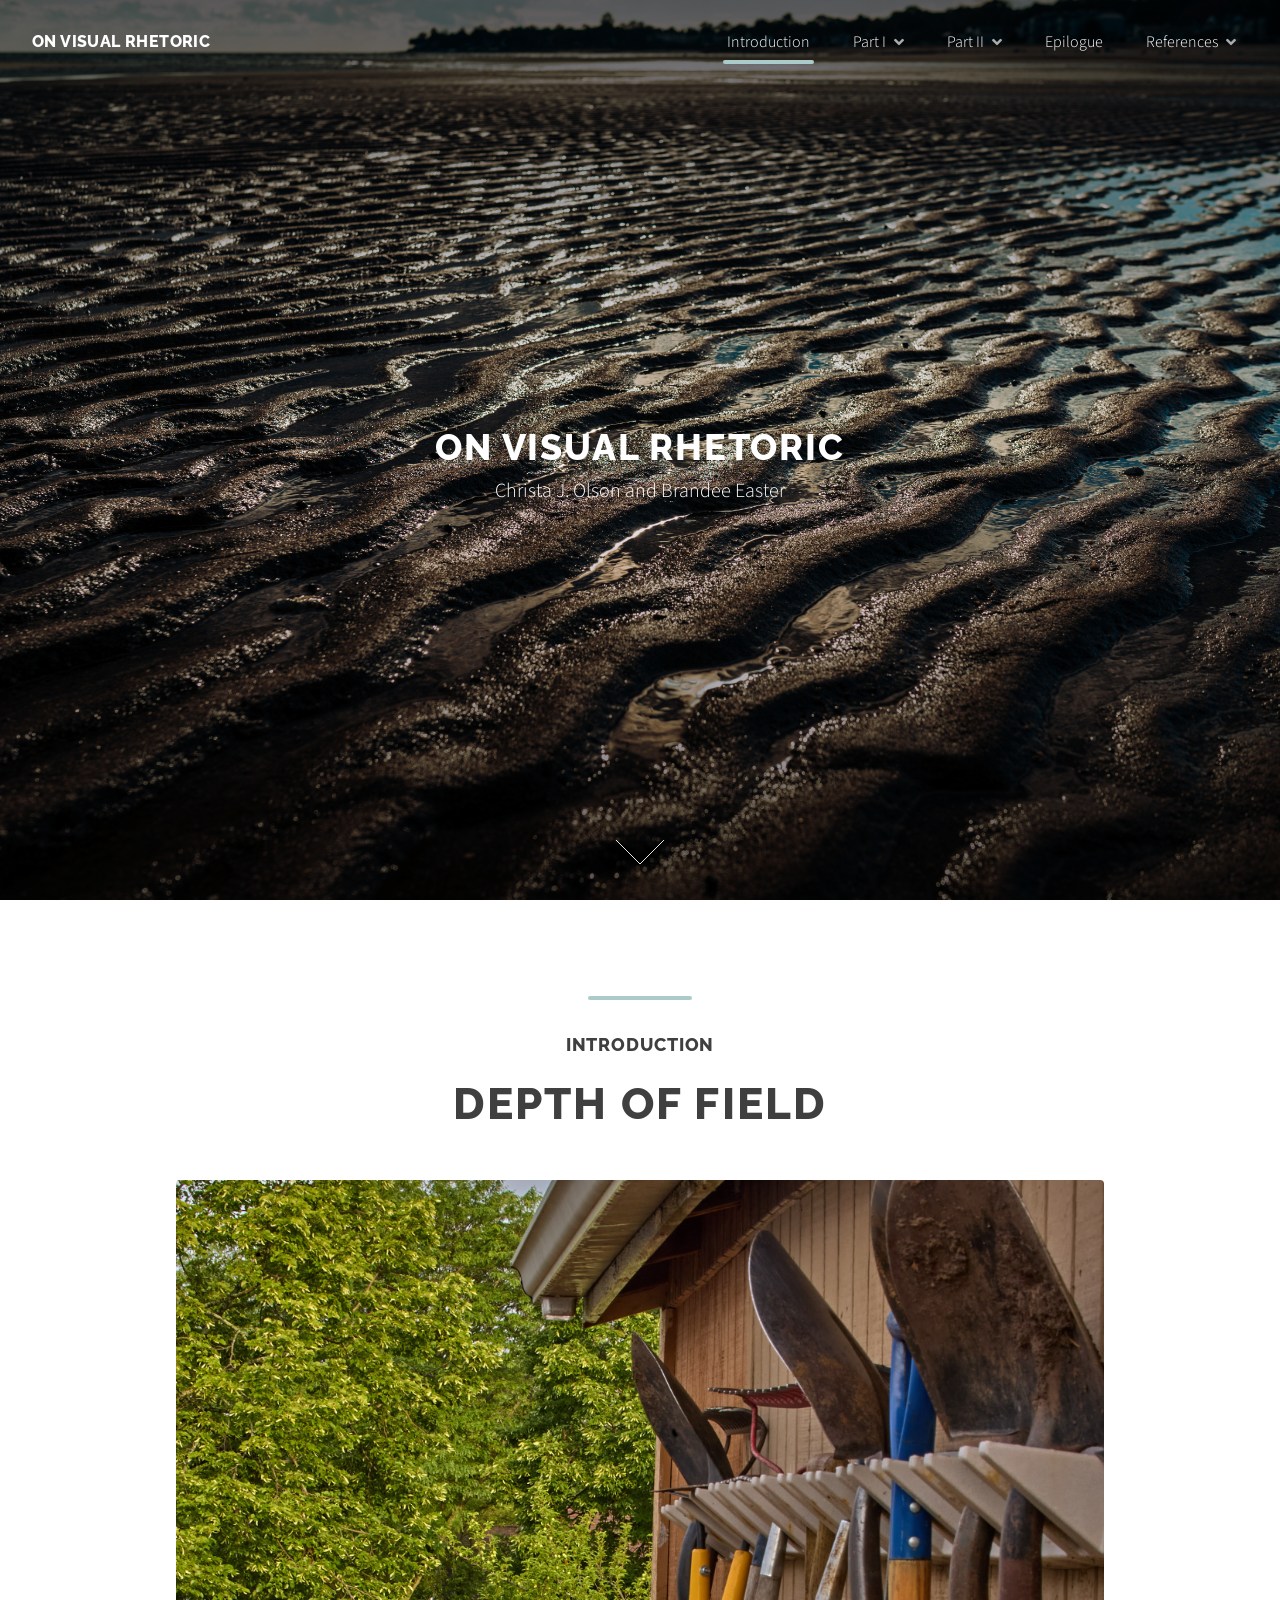
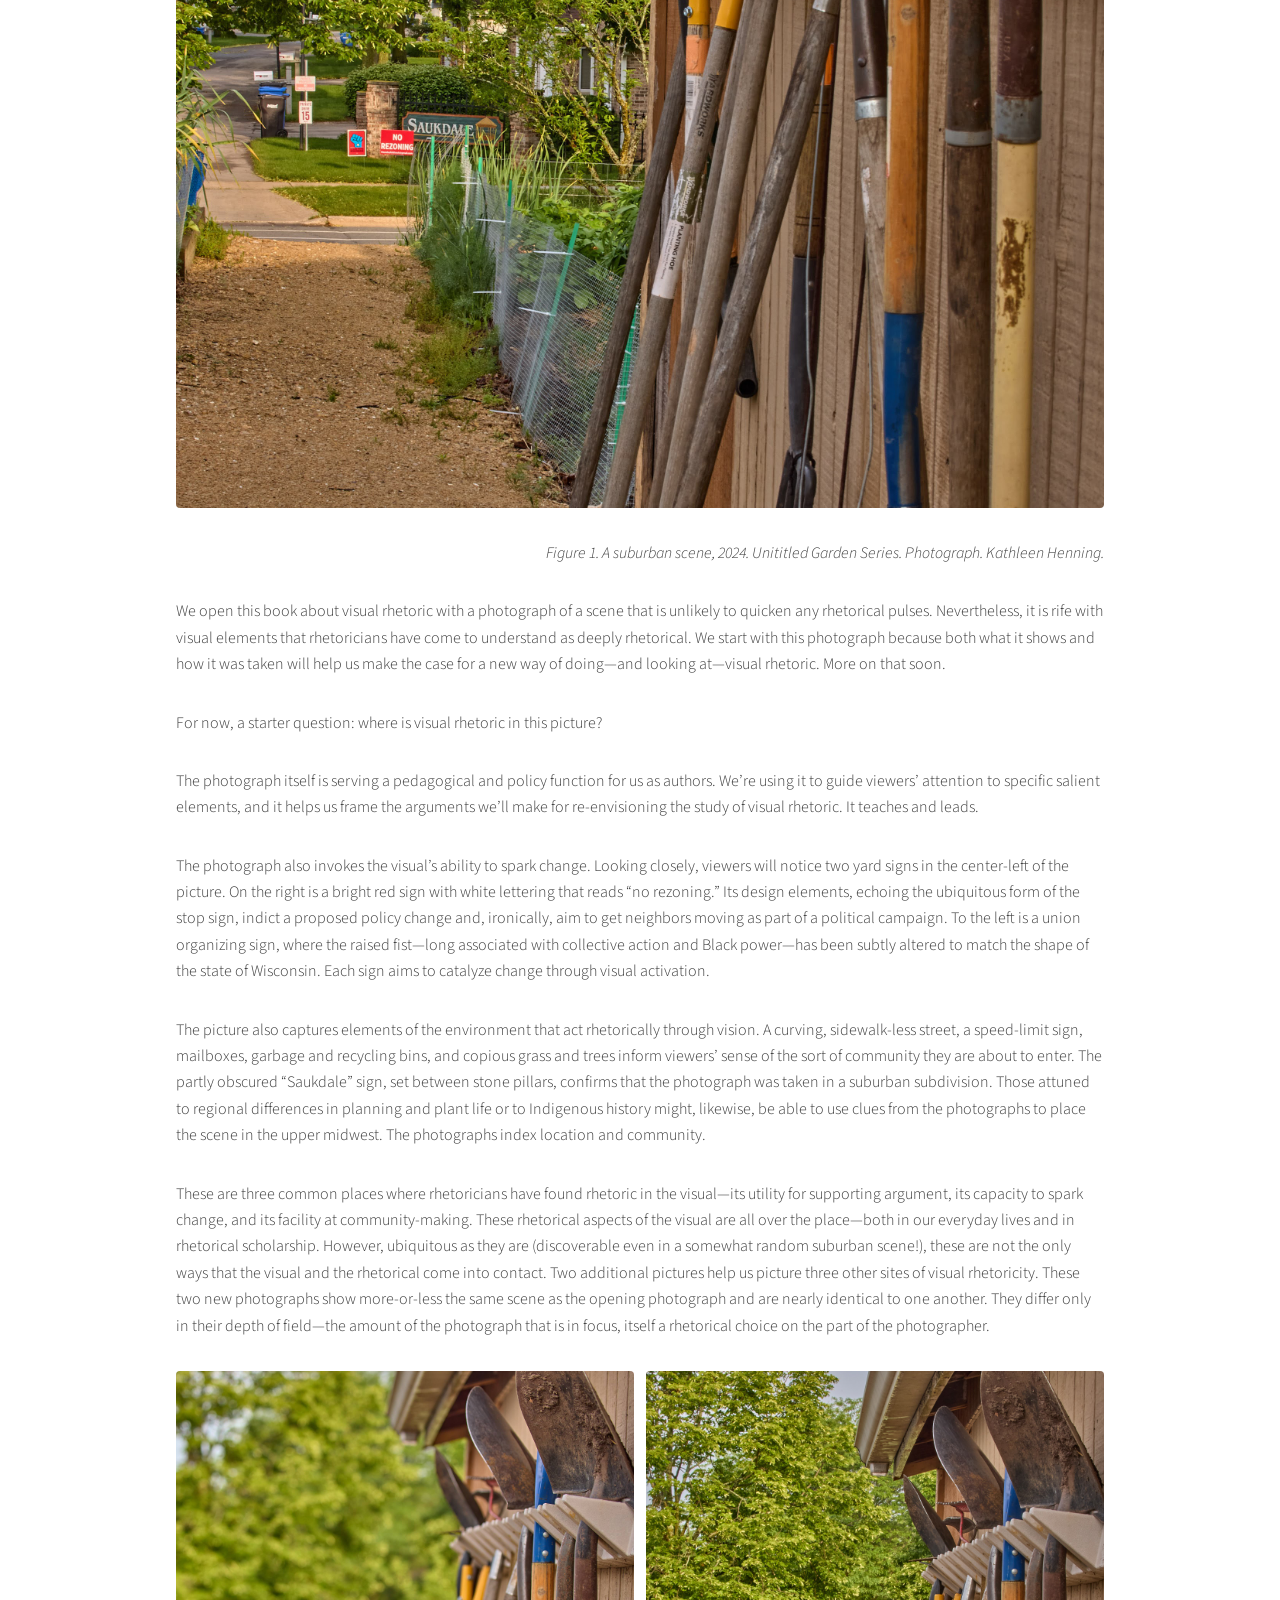
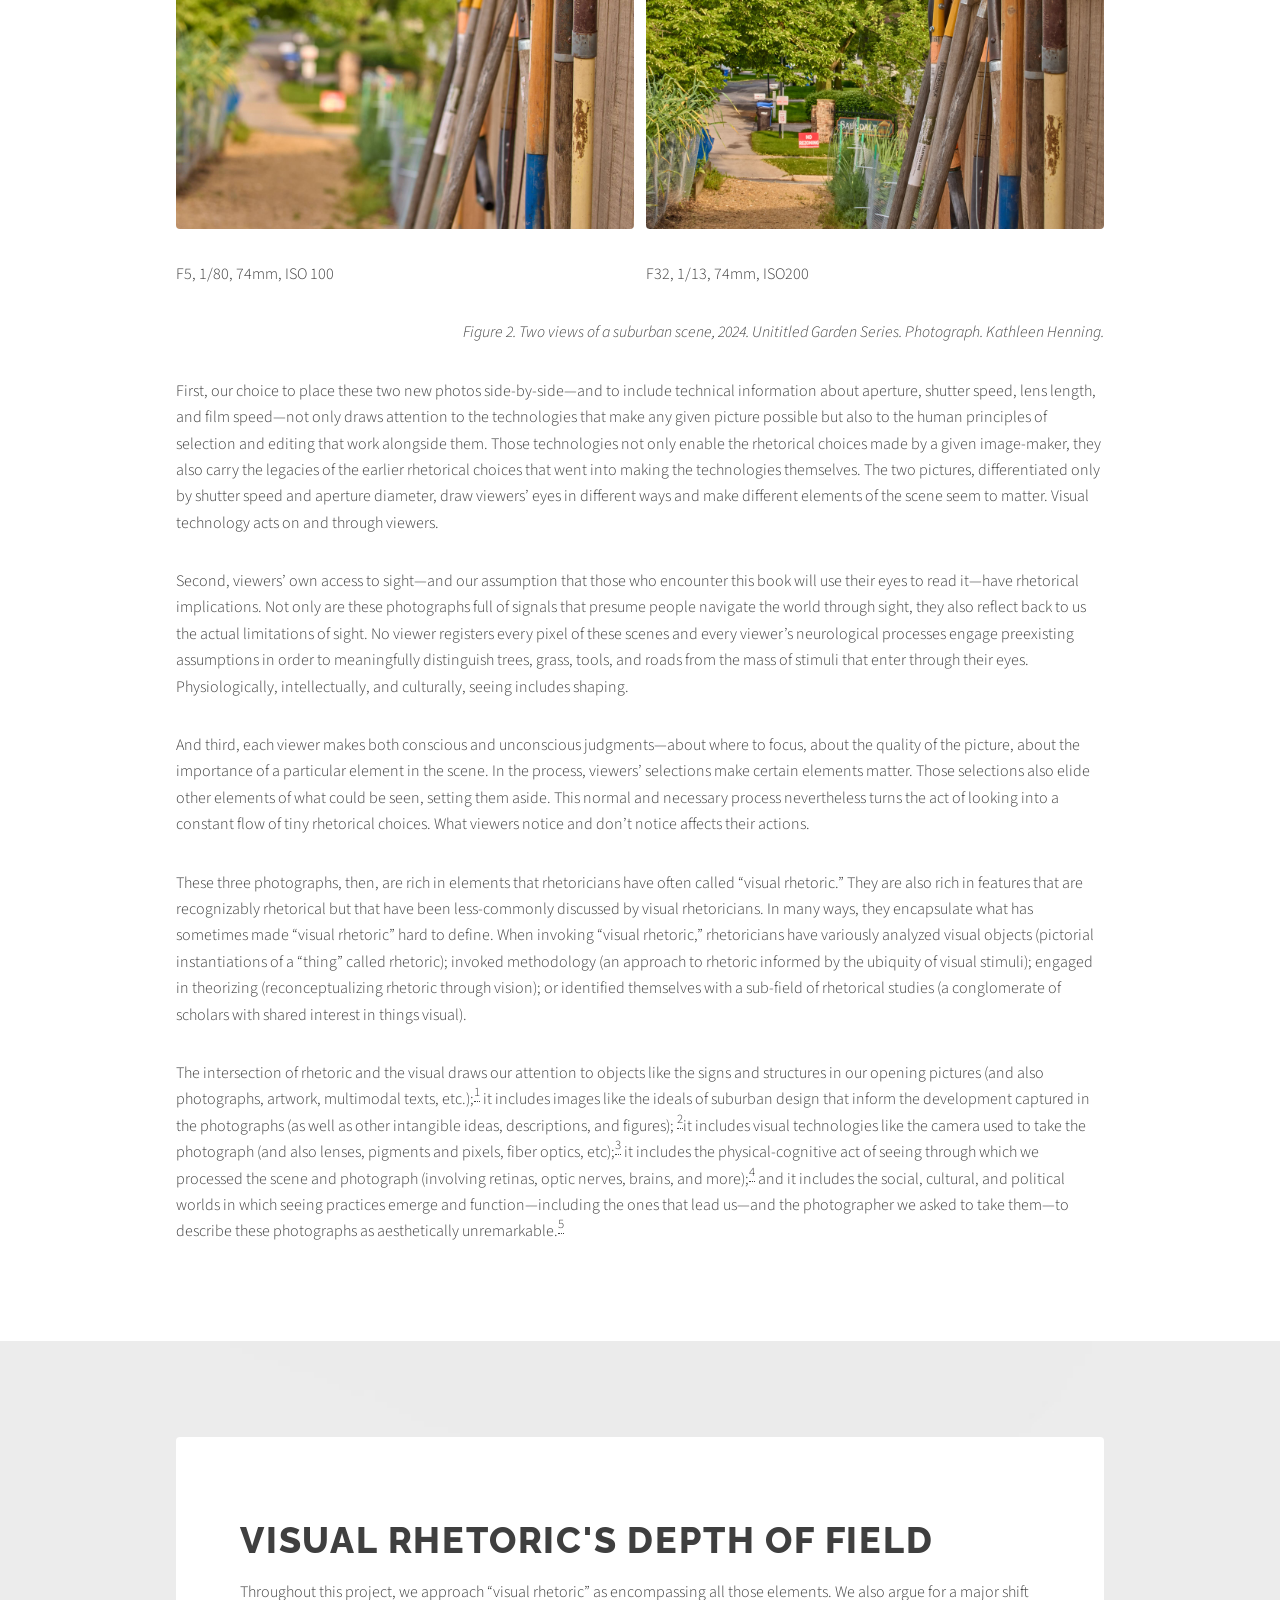
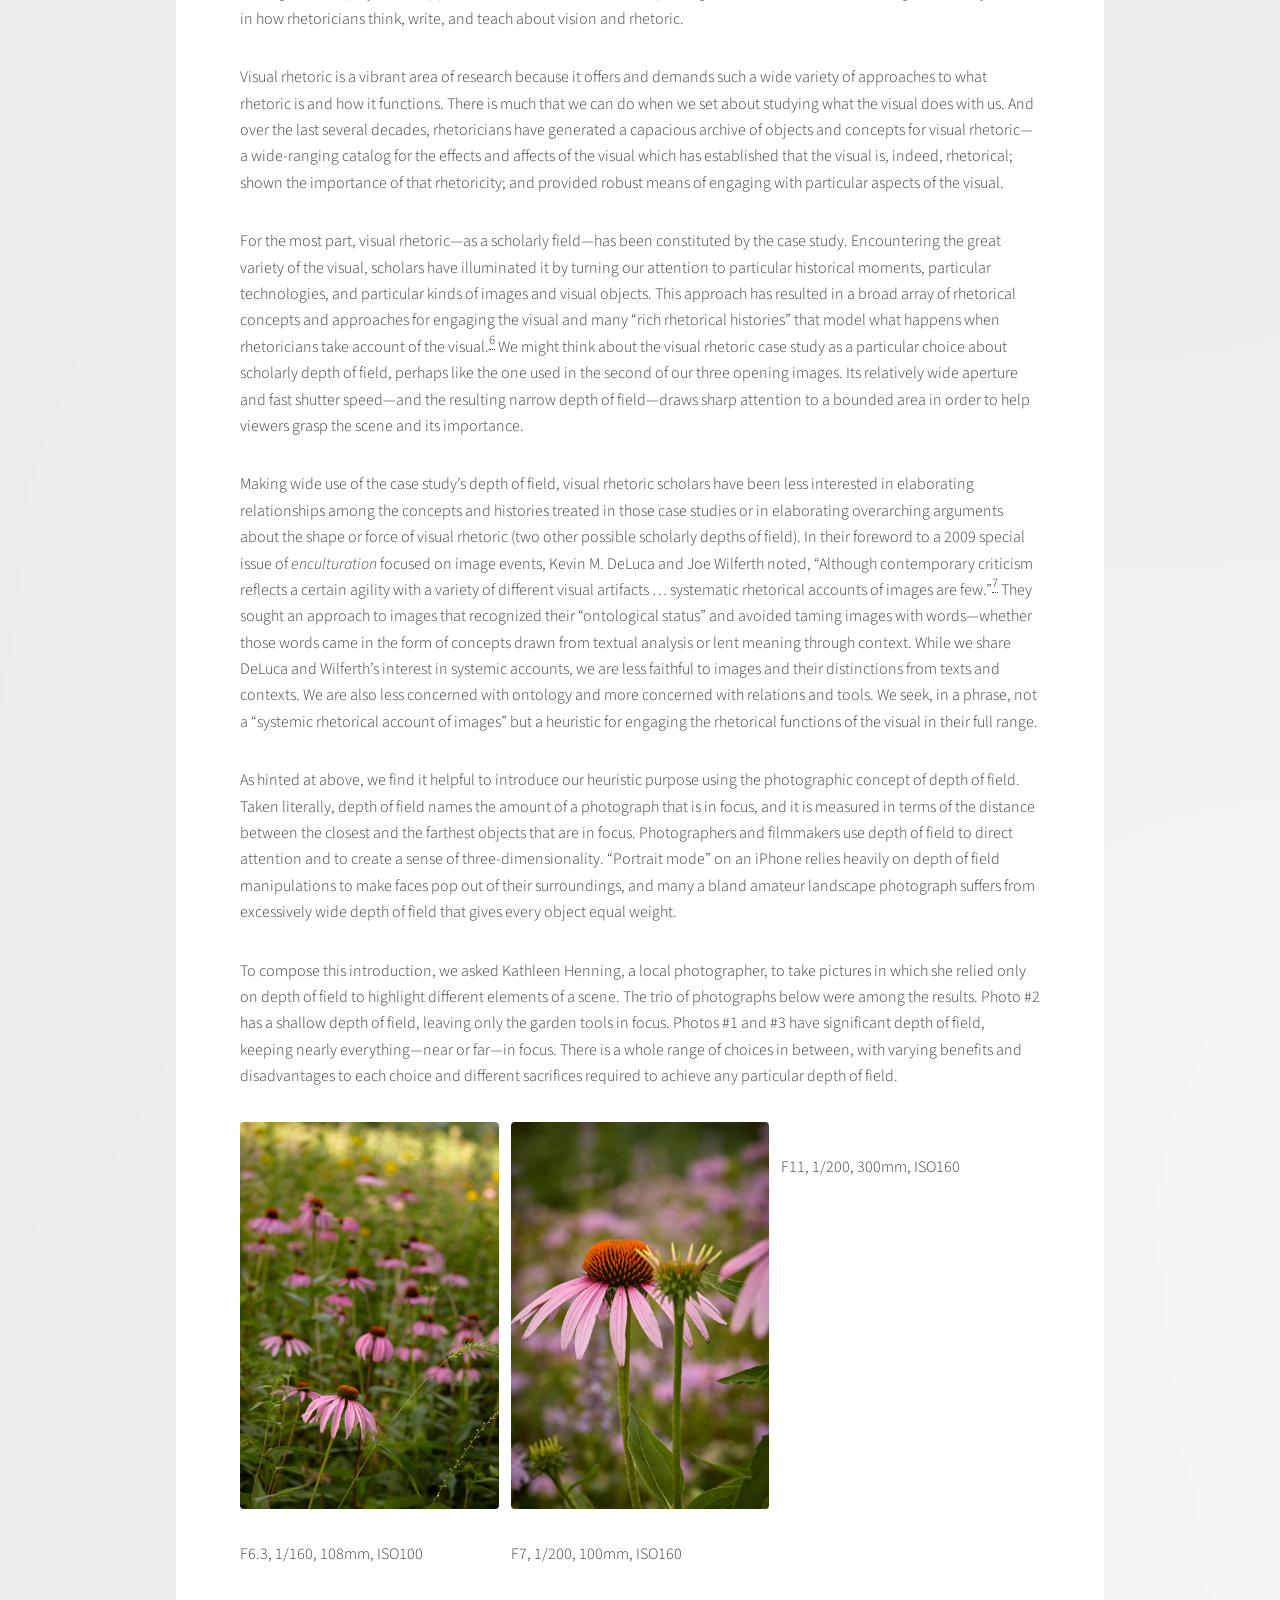
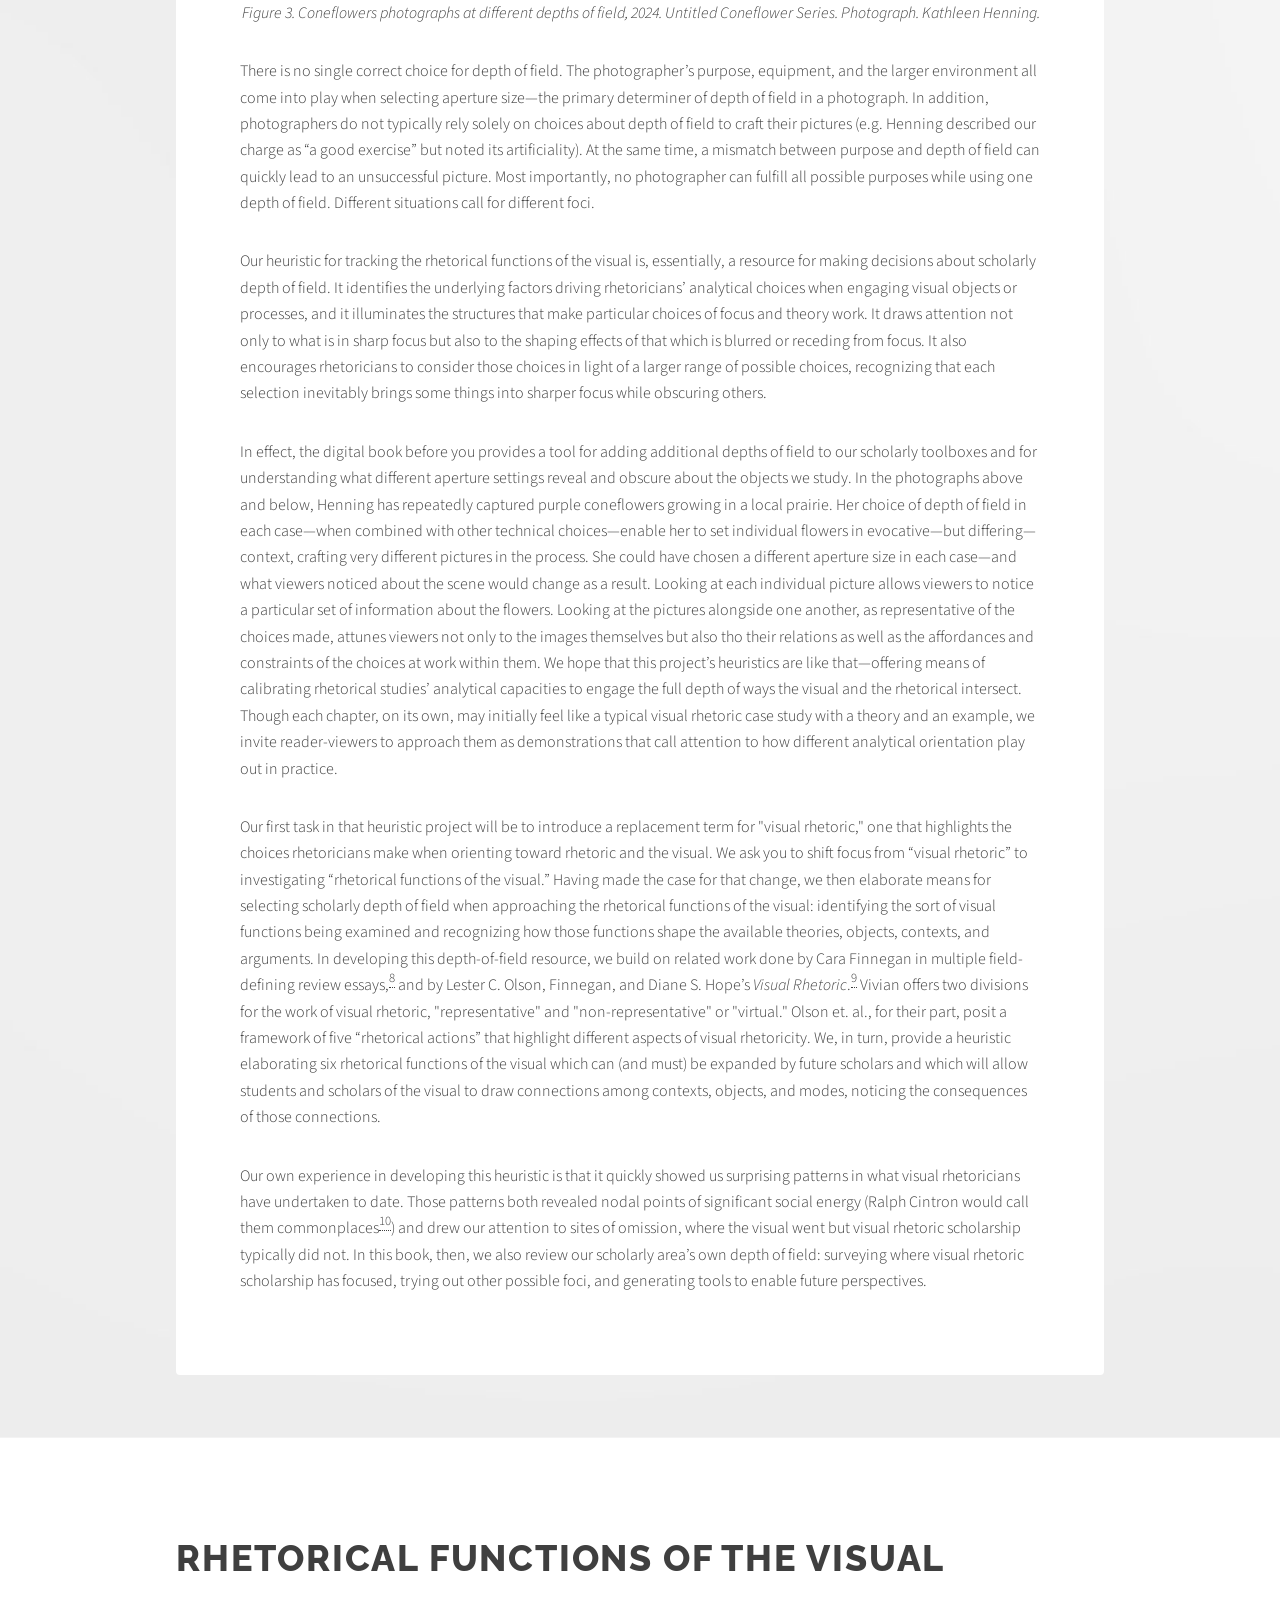
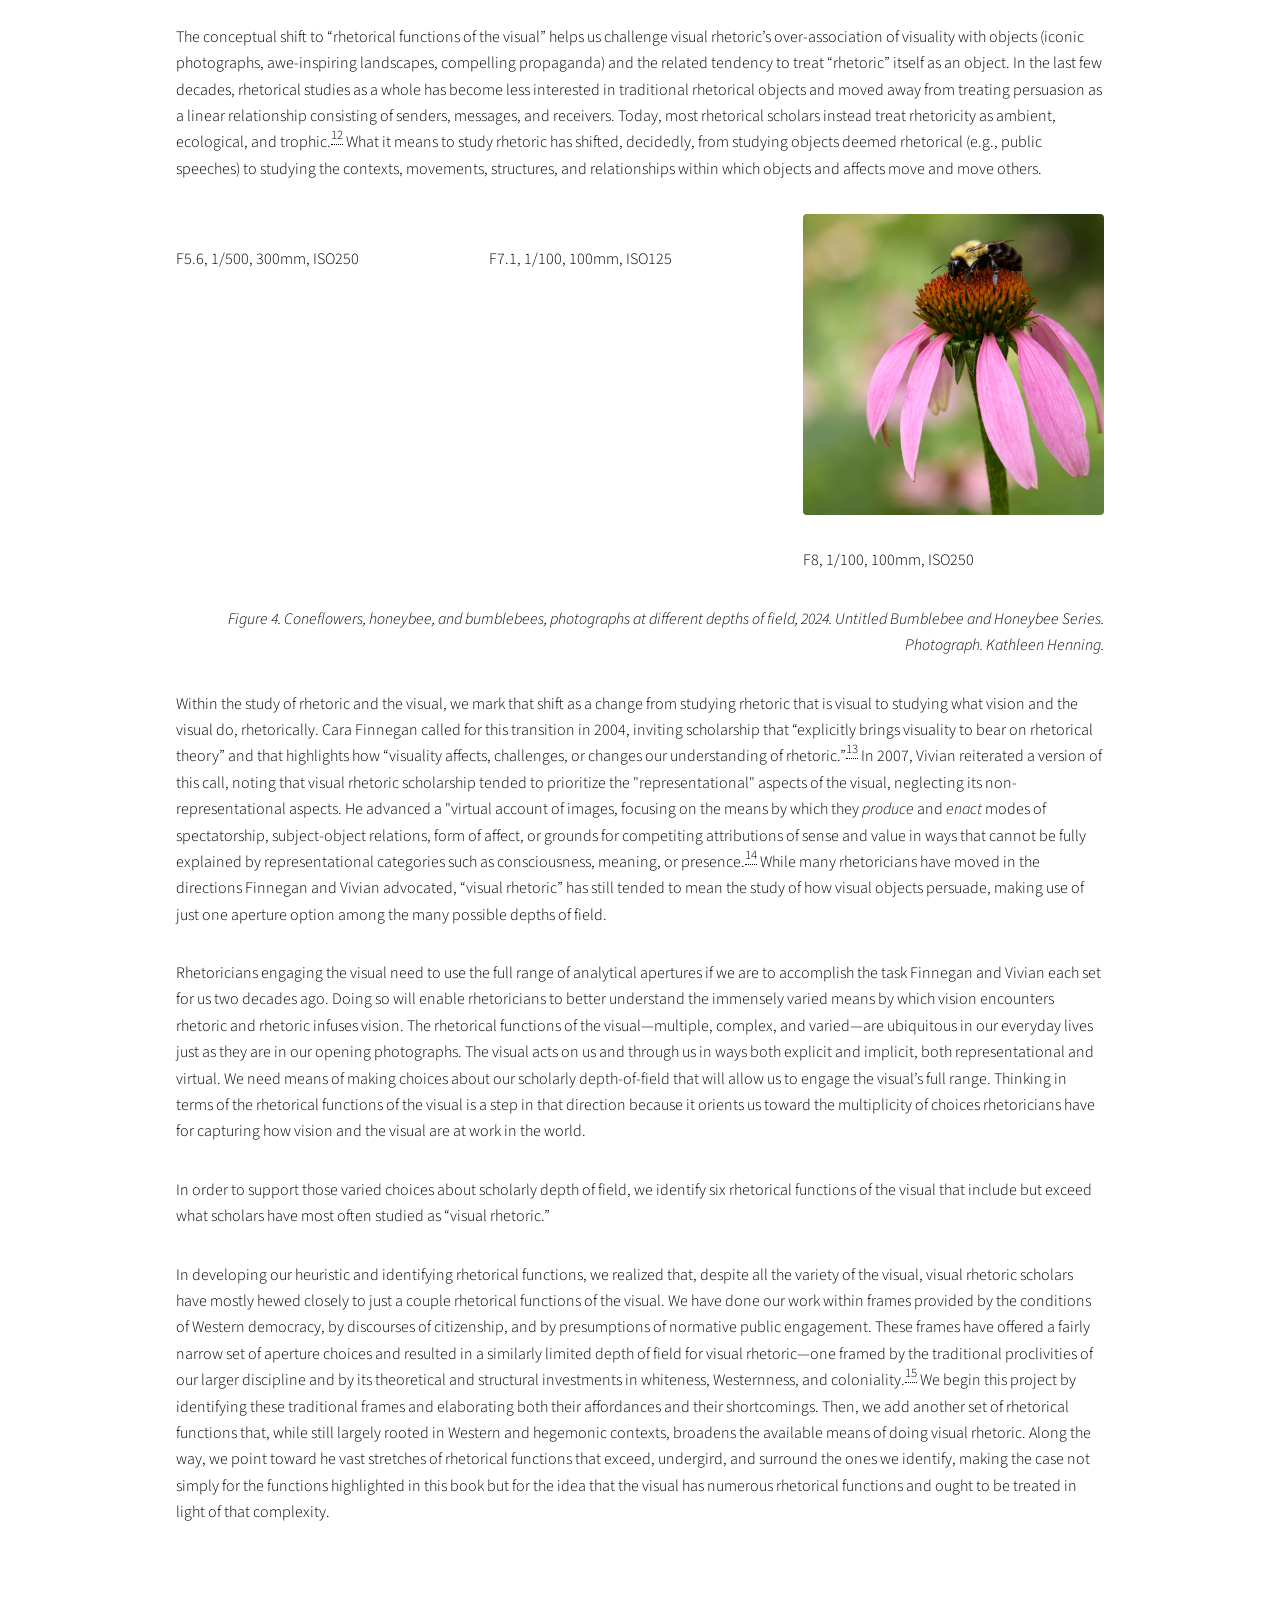
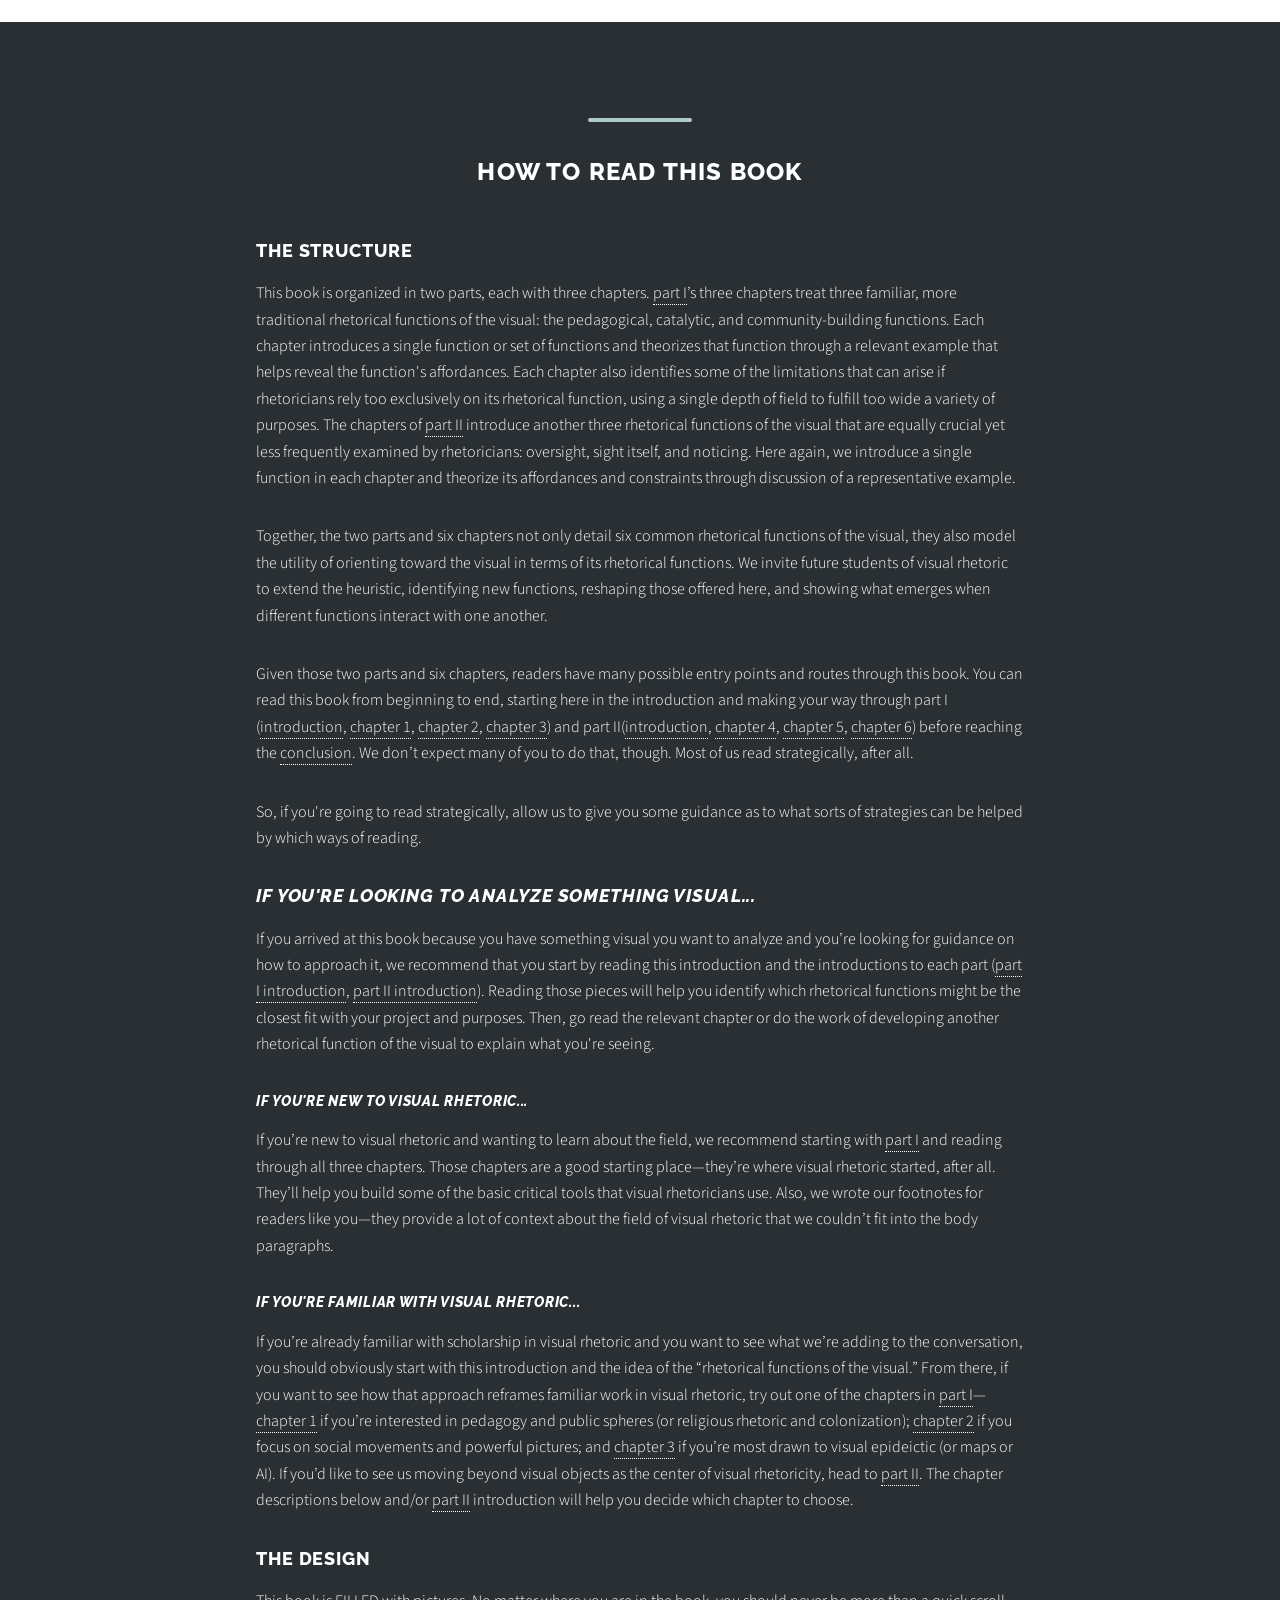
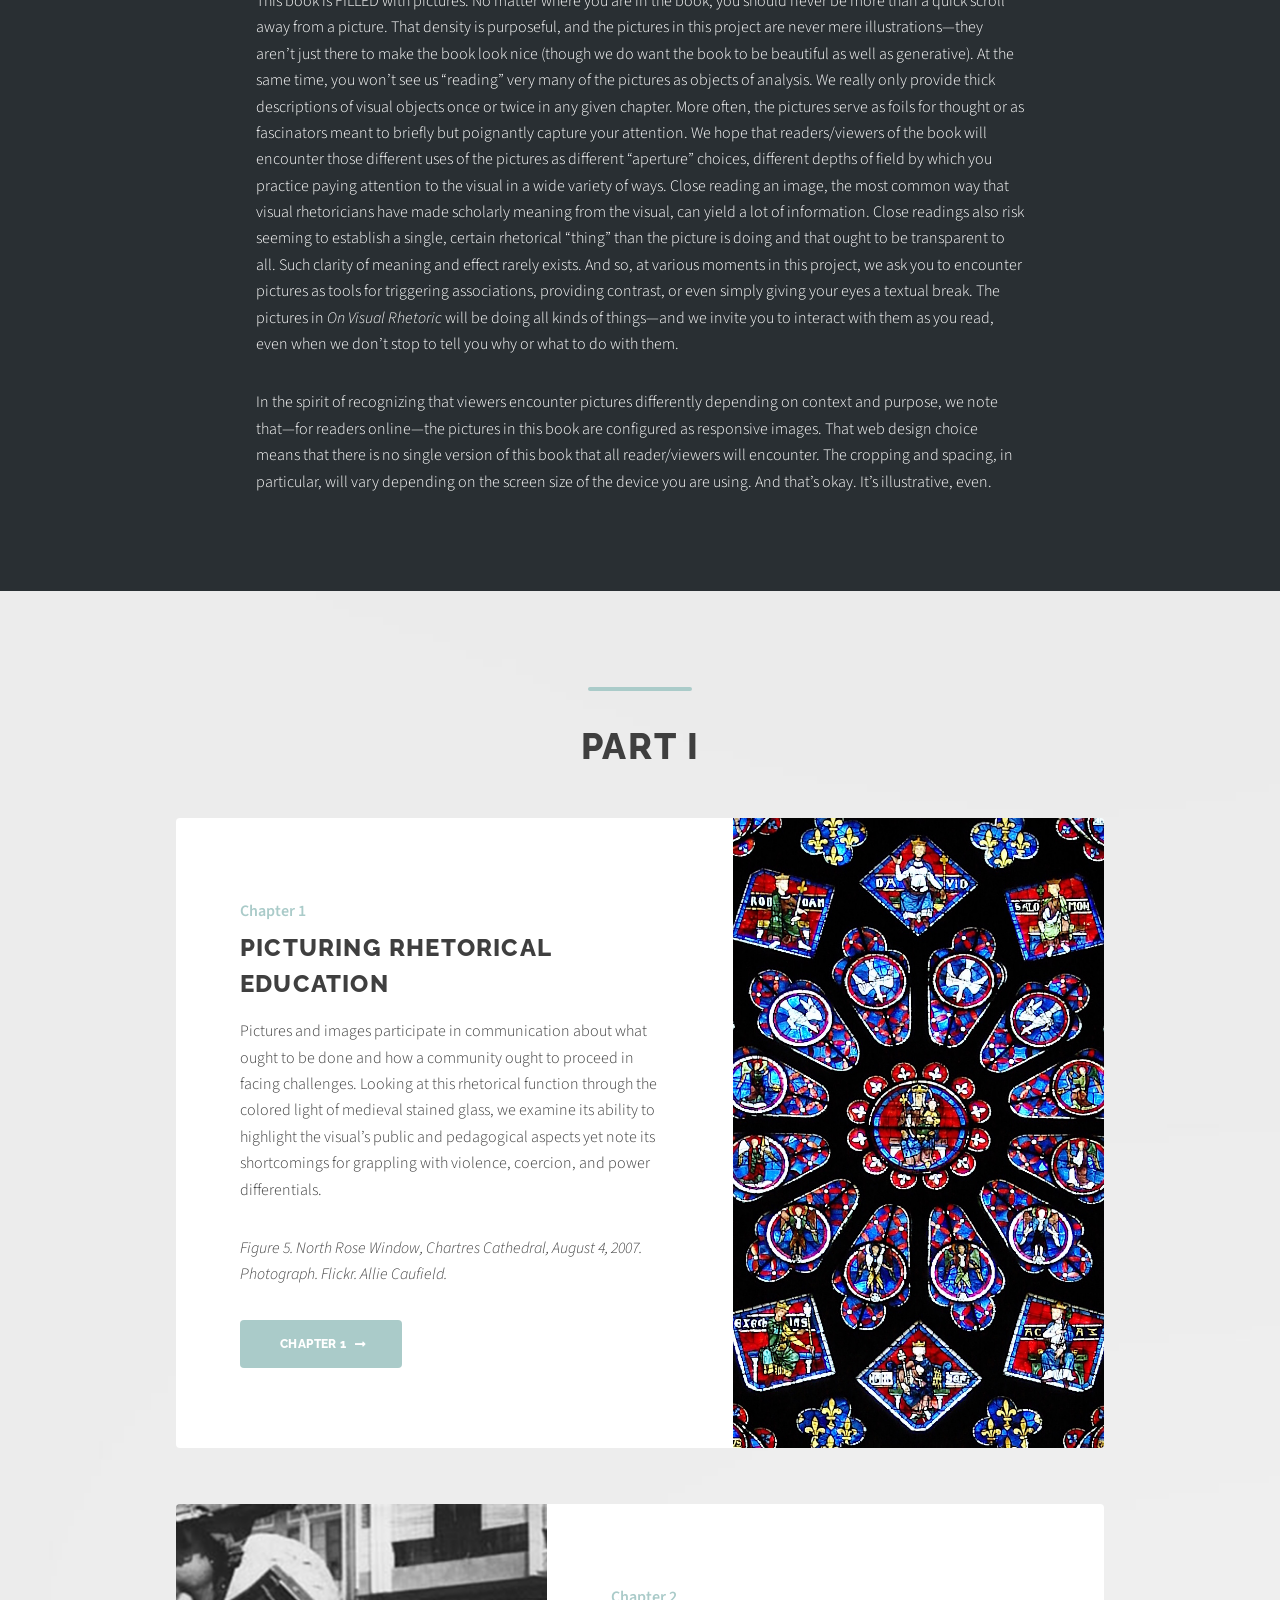
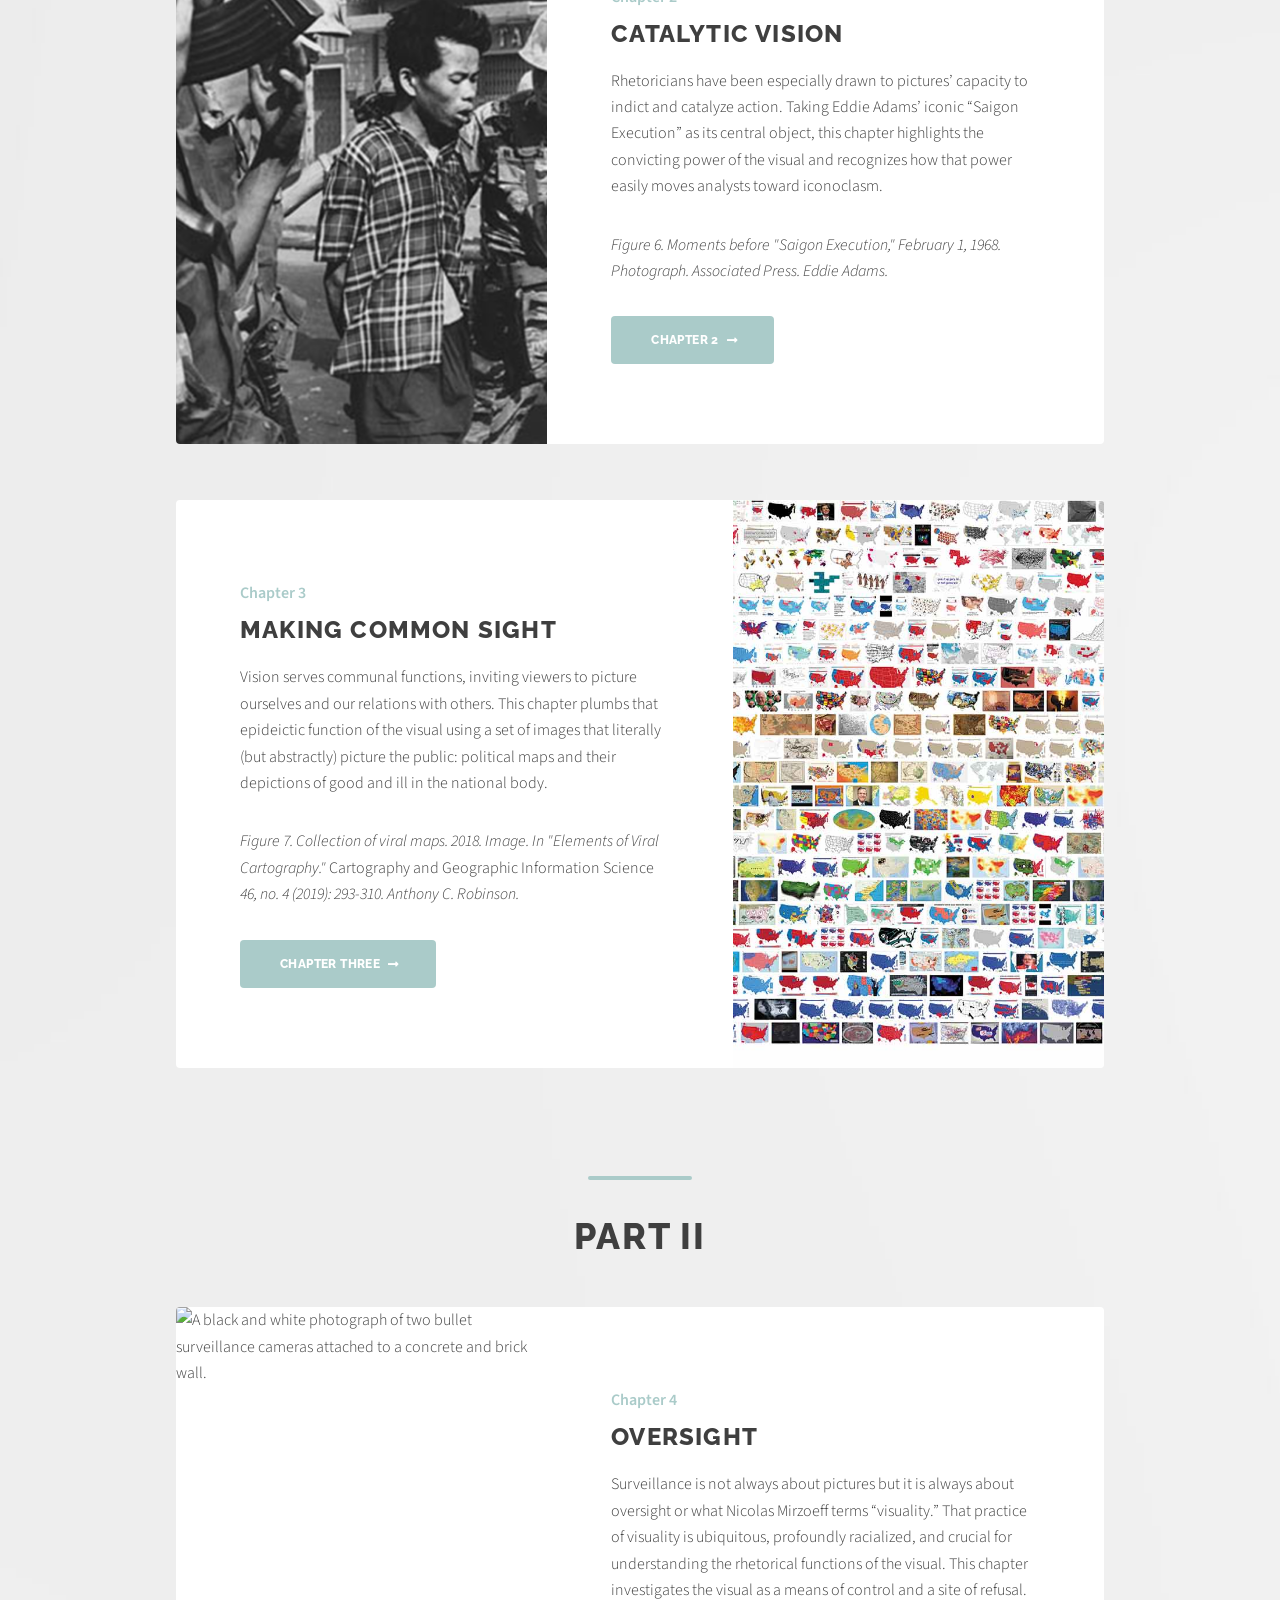
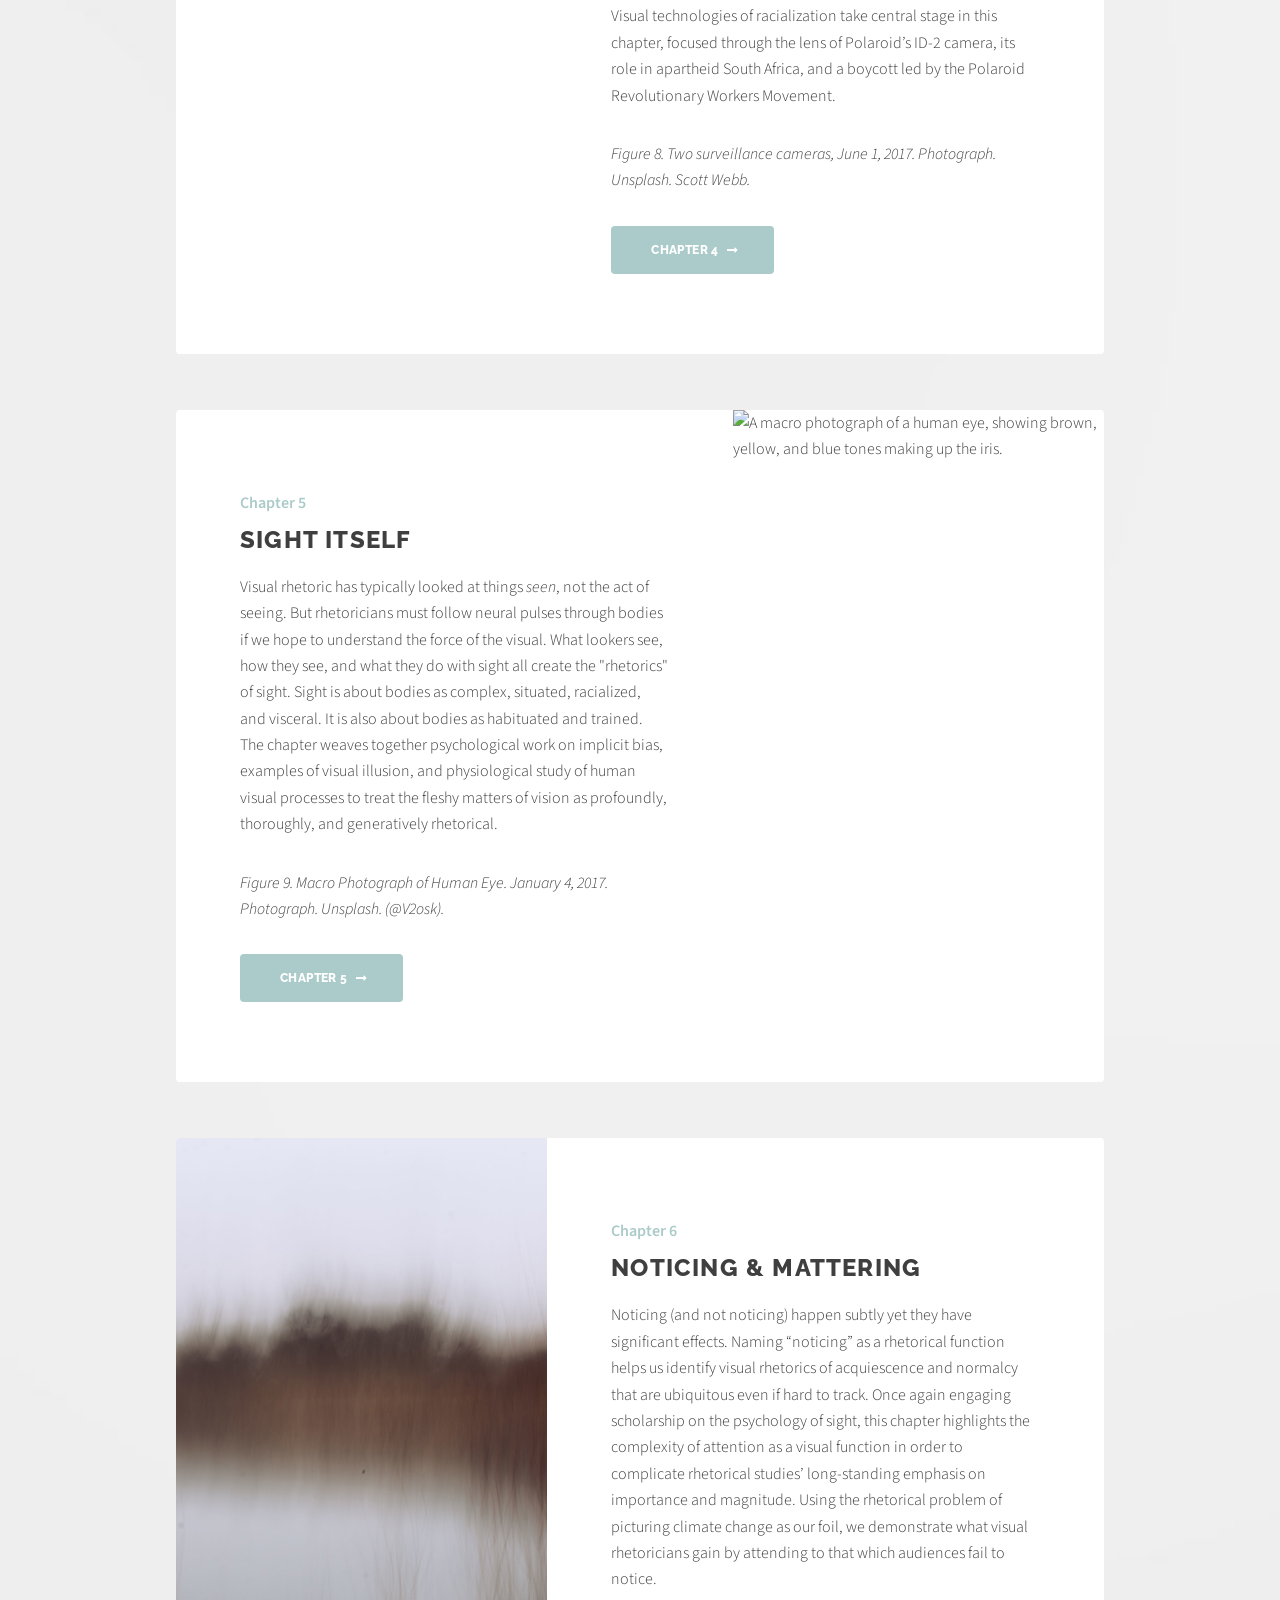
==== commit 5a803cf4: "Update index.html" ====
--- a/index.html
+++ b/index.html
@@ -152,7 +152,7 @@
 							<h4>The Structure</h4>
 							<p>This book is organized in two parts, each with three chapters. <a href="part1.html">part I</a>’s three chapters treat three familiar, more traditional rhetorical functions of the visual: the pedagogical, catalytic, and community-building functions. Each chapter introduces a single function or set of functions and theorizes that function through a relevant example that helps reveal the function's affordances. Each chapter also identifies some of the limitations that can arise if rhetoricians rely too exclusively on its rhetorical function, using a single depth of field to fulfill too wide a variety of purposes. The chapters of <a href="part2.html">part II</a> introduce another three rhetorical functions of the visual that are equally crucial yet less frequently examined by rhetoricians: oversight, sight itself, and noticing. Here again, we introduce a single function in each chapter and theorize its affordances and constraints through discussion of a representative example.</p>
 							<p>Together, the two parts and six chapters not only detail six common rhetorical functions of the visual, they also model the utility of orienting toward the visual in terms of its rhetorical functions. We invite future students of visual rhetoric to extend the heuristic, identifying new functions, reshaping those offered here, and showing what emerges when different functions interact with one another.</p>
-							<p>Given those two parts and six chapters, readers have many possible entry points and routes through this book. You can read this book from beginning to end, starting here in the introduction and making your way through part I (<a href="part1.html">introduction</a>, <a href="chapter1.html">chapter 1</a>, <a href="chapter2.html">chapter 2</a>, <a href="chapter3.html">chapter 3</a>) and part II(<a href="part2.html">introduction</a>, <a href="chapter4.html">chapter 4</a>, <a href="chapter5.html">chapter 5</a>, <a href="chapter6.html">chapter 6</a>) before reaching the <a href="conclusion.html">conclusion</a>. We don’t expect many of you to do that, though. Most of us read strategically, after all.</p>
+							<p>Given those two parts and six chapters, readers have many possible entry points and routes through this book. You can read this book from beginning to end, starting here in the introduction and making your way through part I (<a href="part1.html">introduction</a>, <a href="chapter1.html">chapter 1</a>, <a href="chapter2.html">chapter 2</a>, <a href="chapter3.html">chapter 3</a>) and part II(<a href="part2.html">introduction</a>, <a href="chapter4.html">chapter 4</a>, <a href="chapter5.html">chapter 5</a>, <a href="chapter6.html">chapter 6</a>) before reaching the <a href="epilogue.html">conclusion</a>. We don’t expect many of you to do that, though. Most of us read strategically, after all.</p>
 							<p>So, if you're going to read strategically, allow us to give you some guidance as to what sorts of strategies can be helped by which ways of reading.</p>
 							<h4><em>If you're looking to analyze something visual...</em></h4>
 							<p>If you arrived at this book because you have something visual you want to analyze and you’re looking for guidance on how to approach it, we recommend that you start by reading this introduction and the introductions to each part (<a href="part1.html">part I introduction</a>, <a href="part2.html">part II introduction</a>). Reading those pieces will help you identify which rhetorical functions might be the closest fit with your project and purposes. Then, go read the relevant chapter or do the work of developing another rhetorical function of the visual to explain what you're seeing.</p>
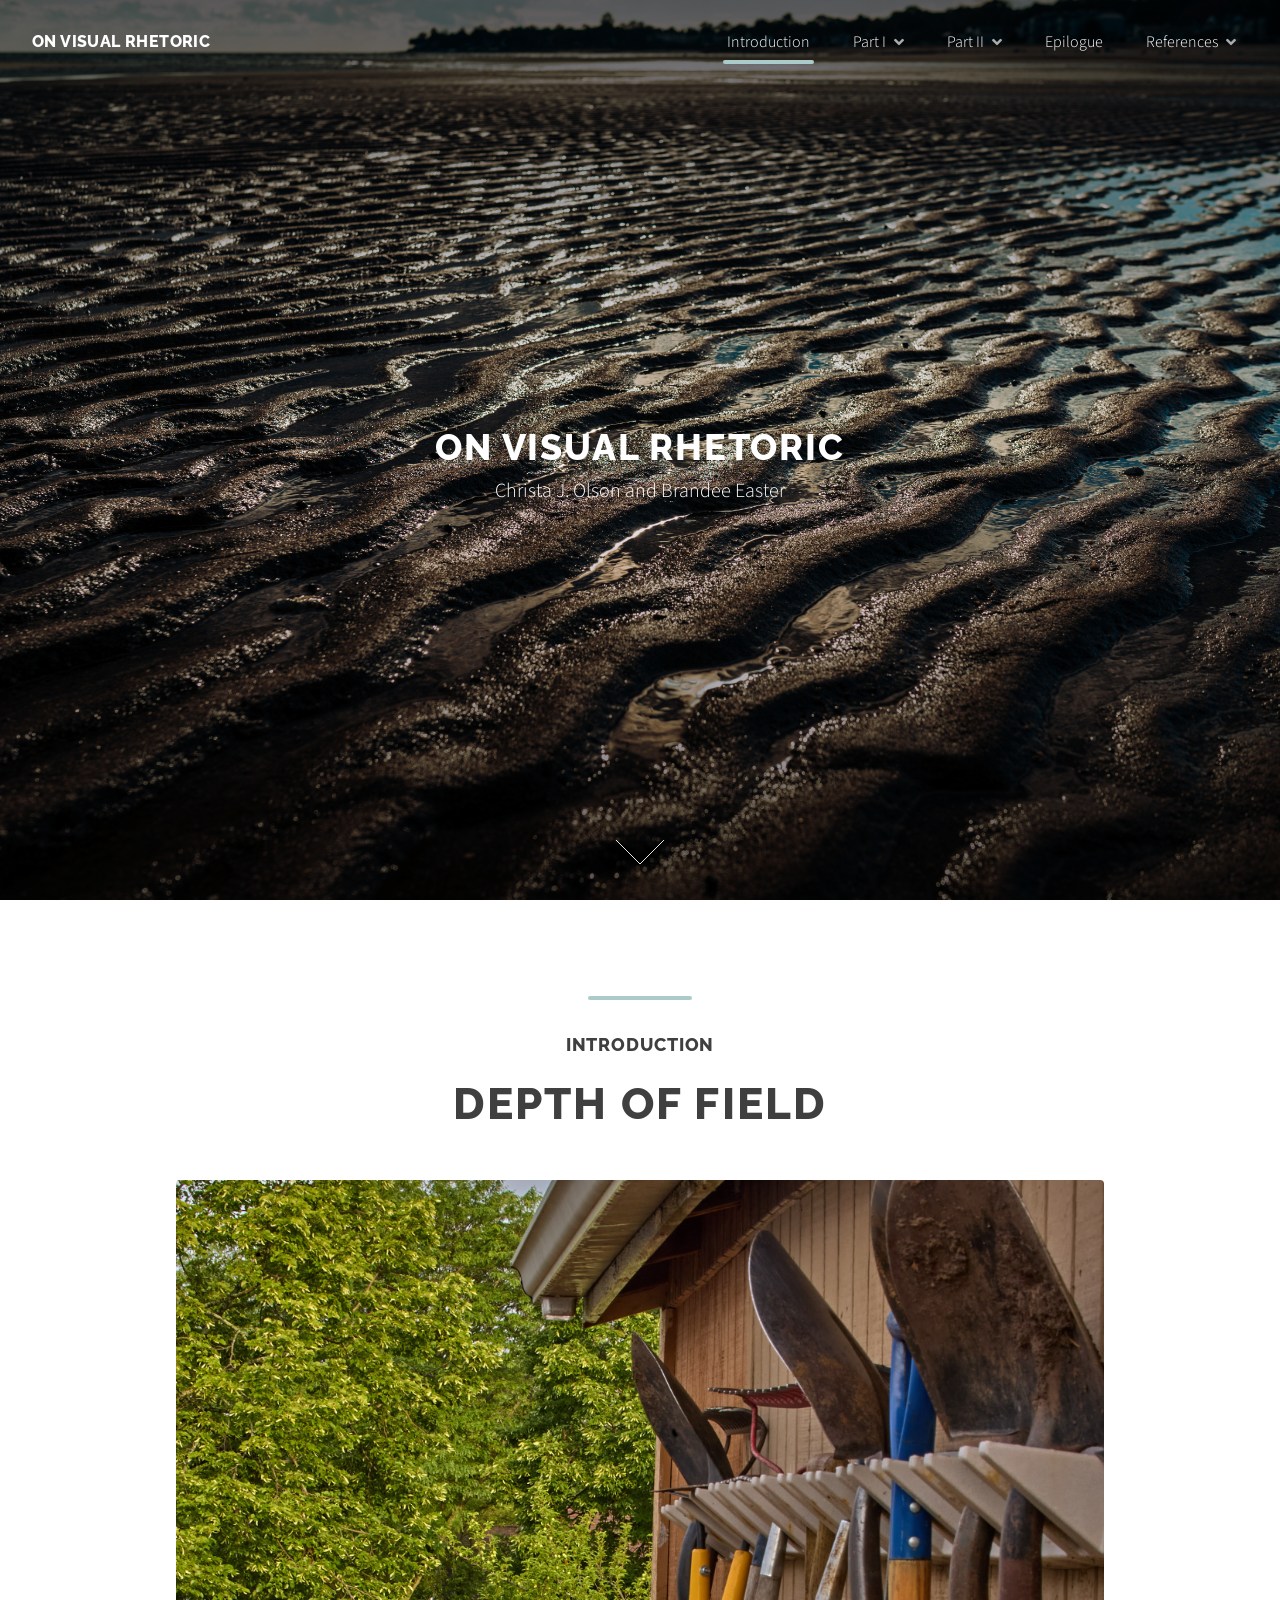
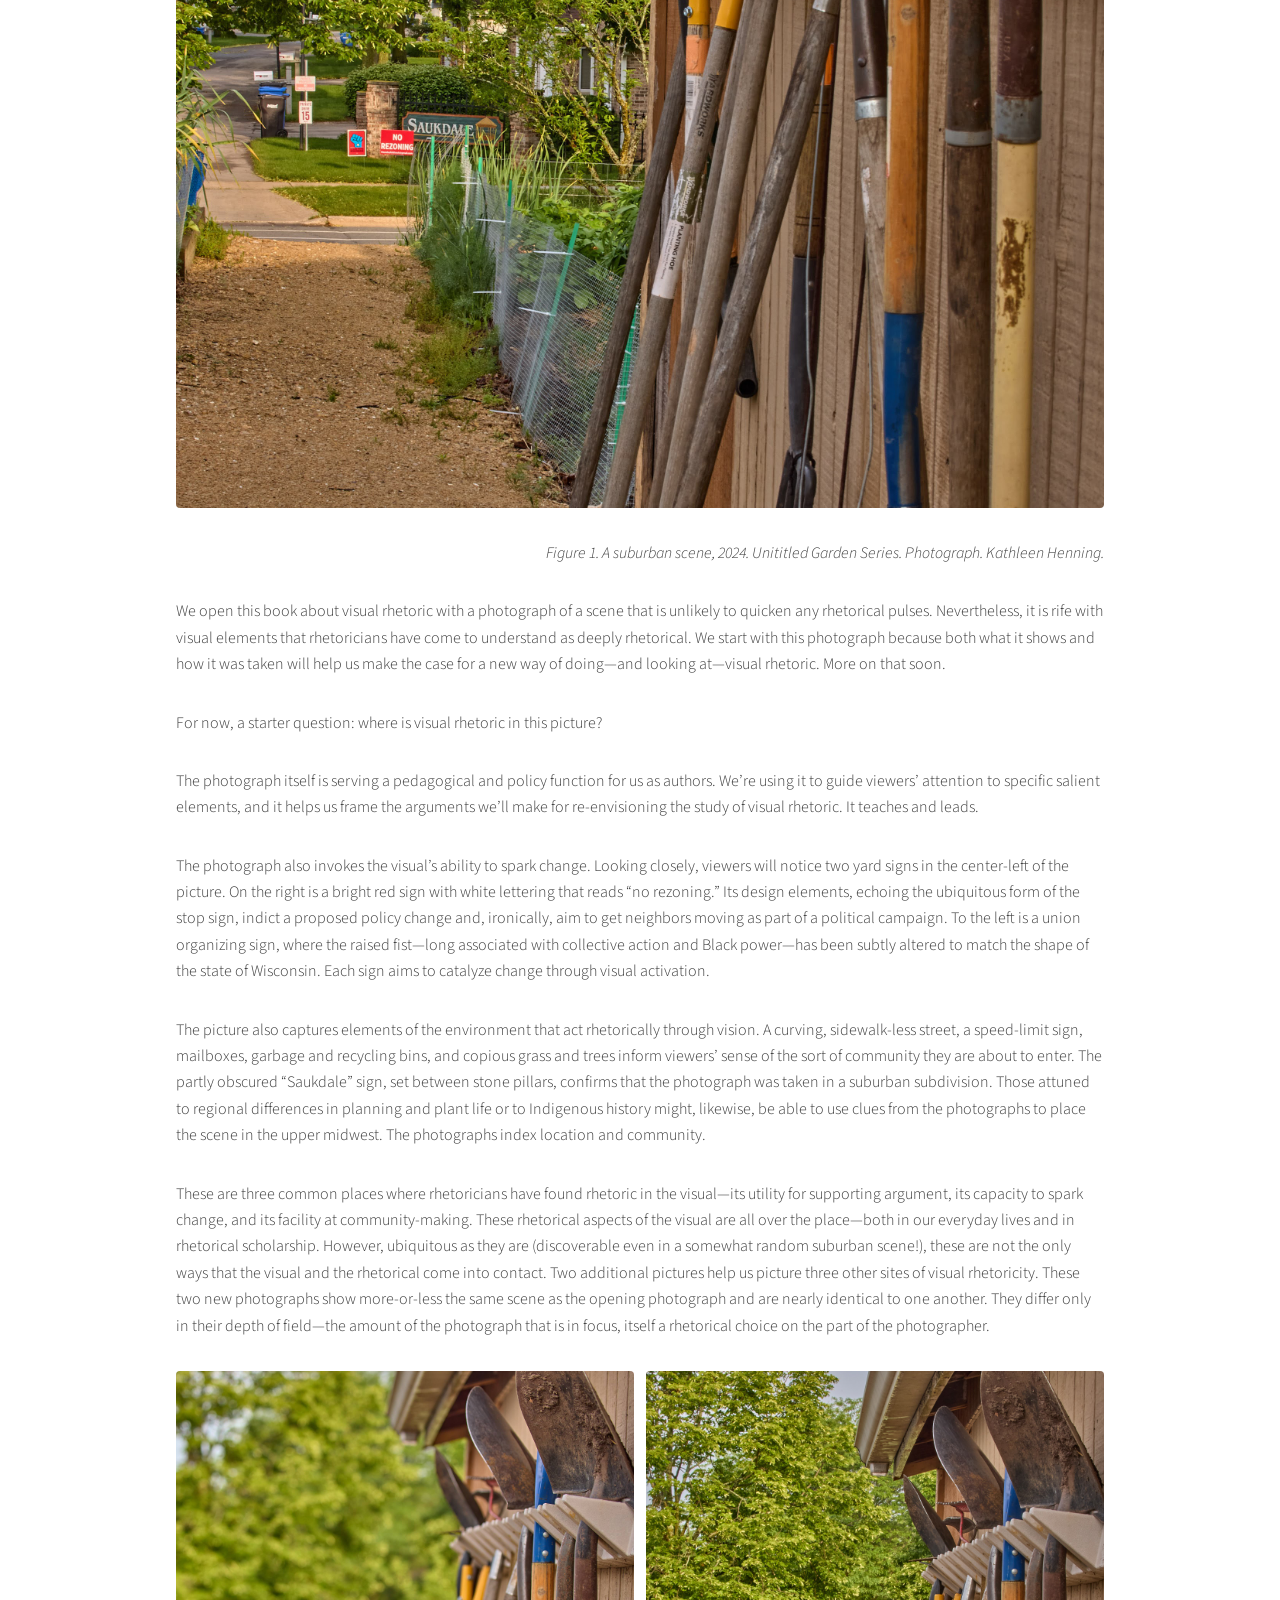
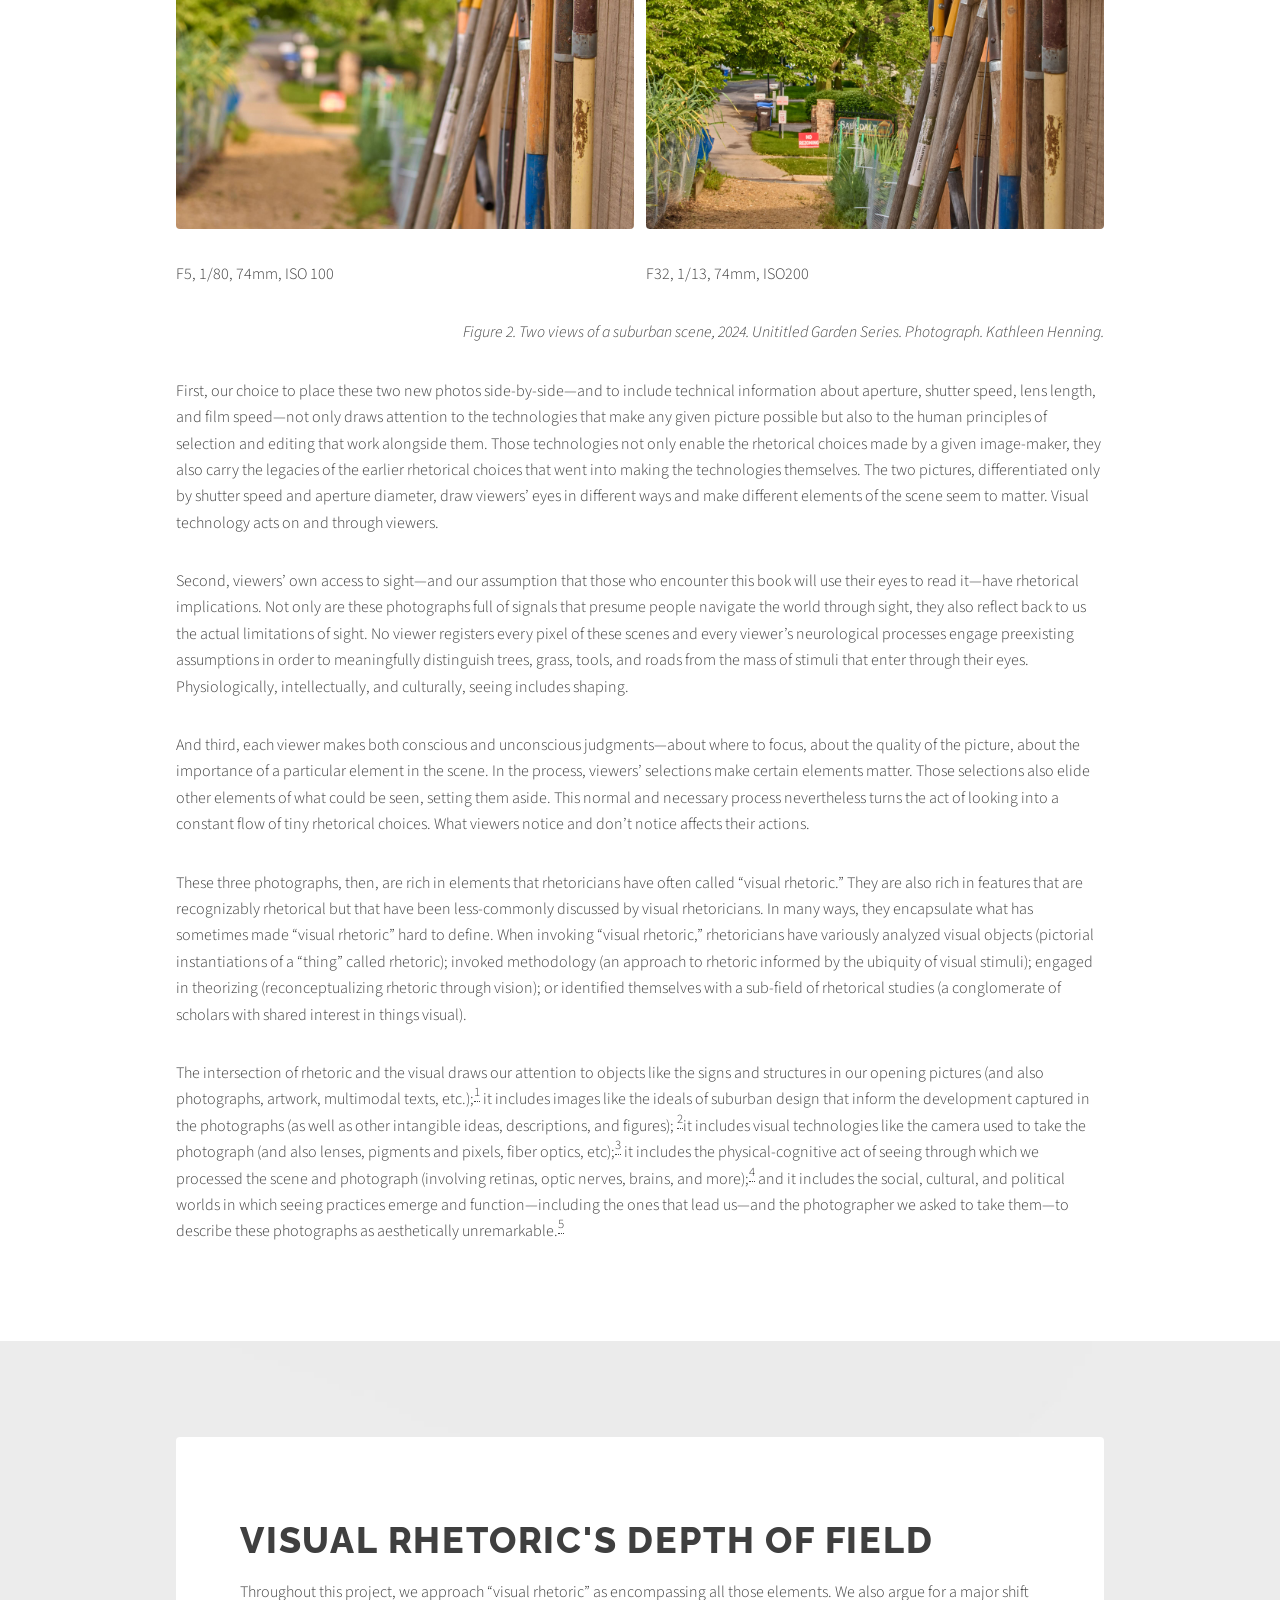
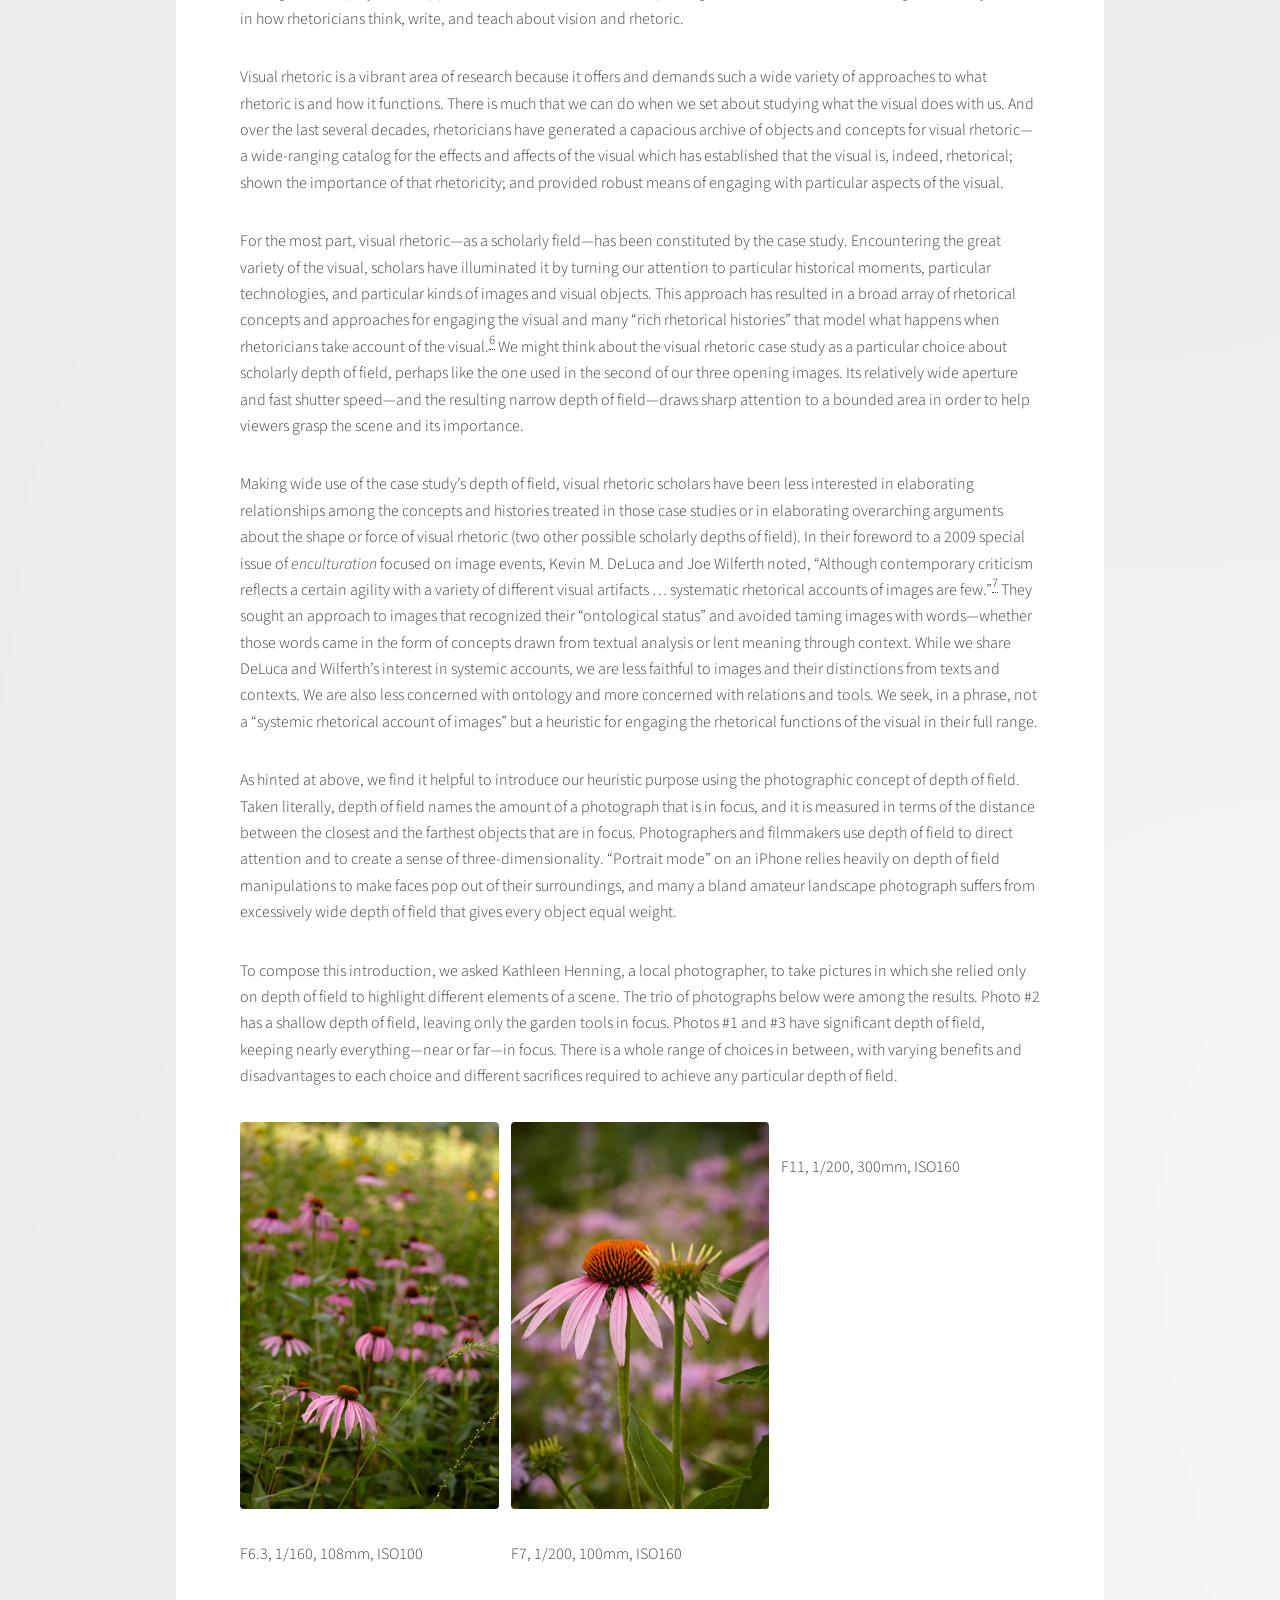
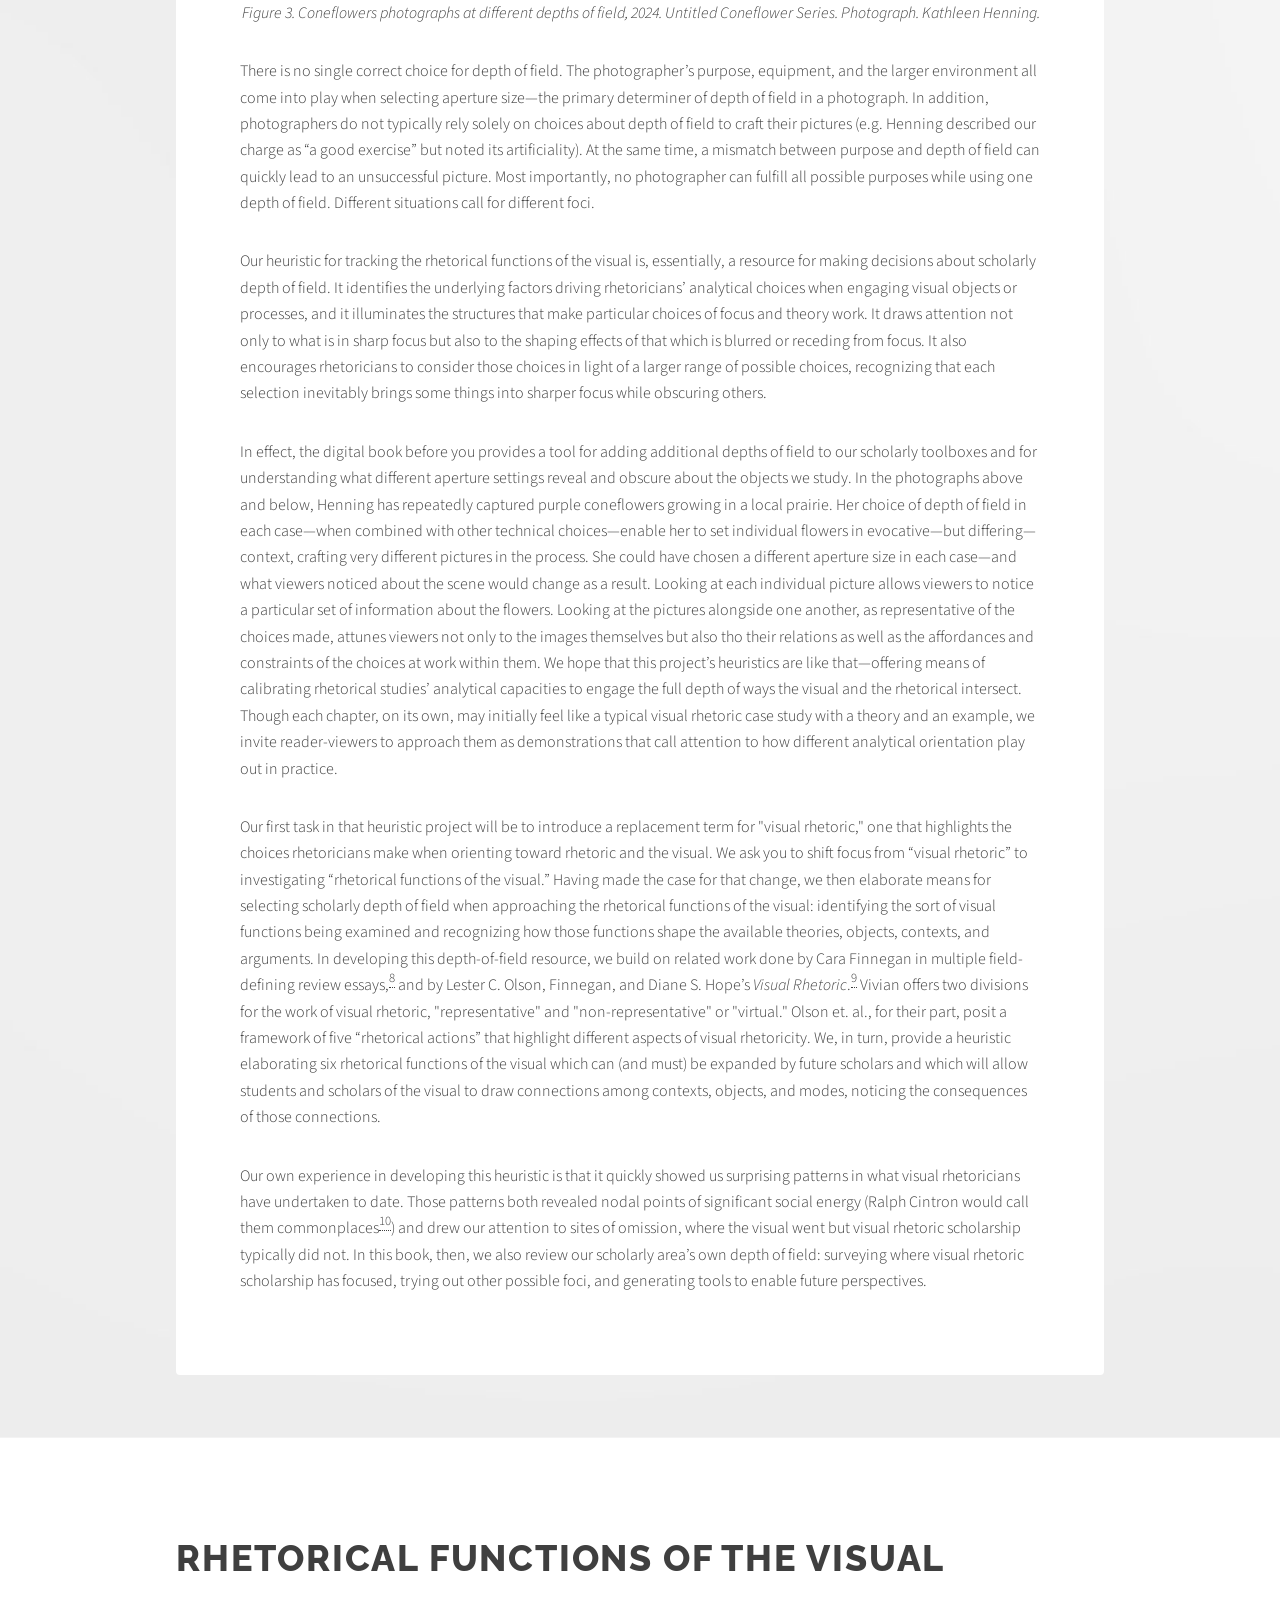
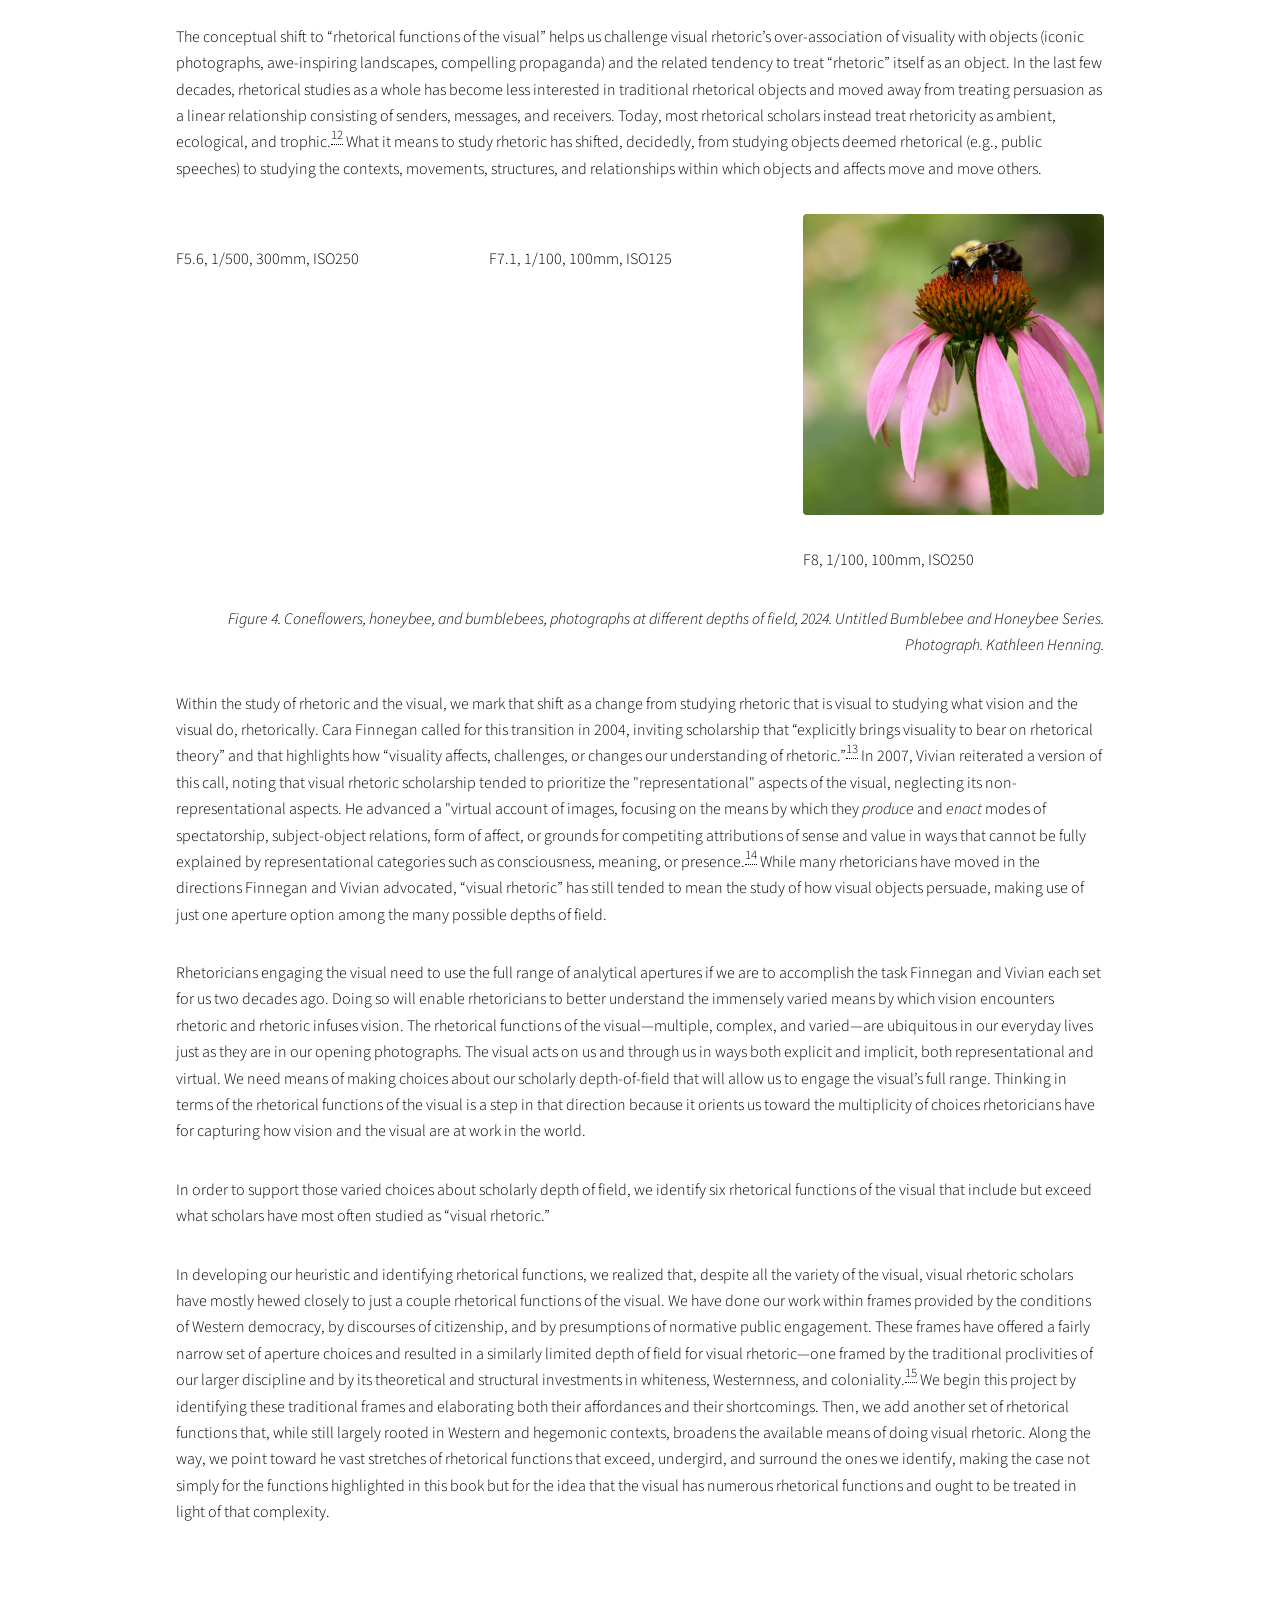
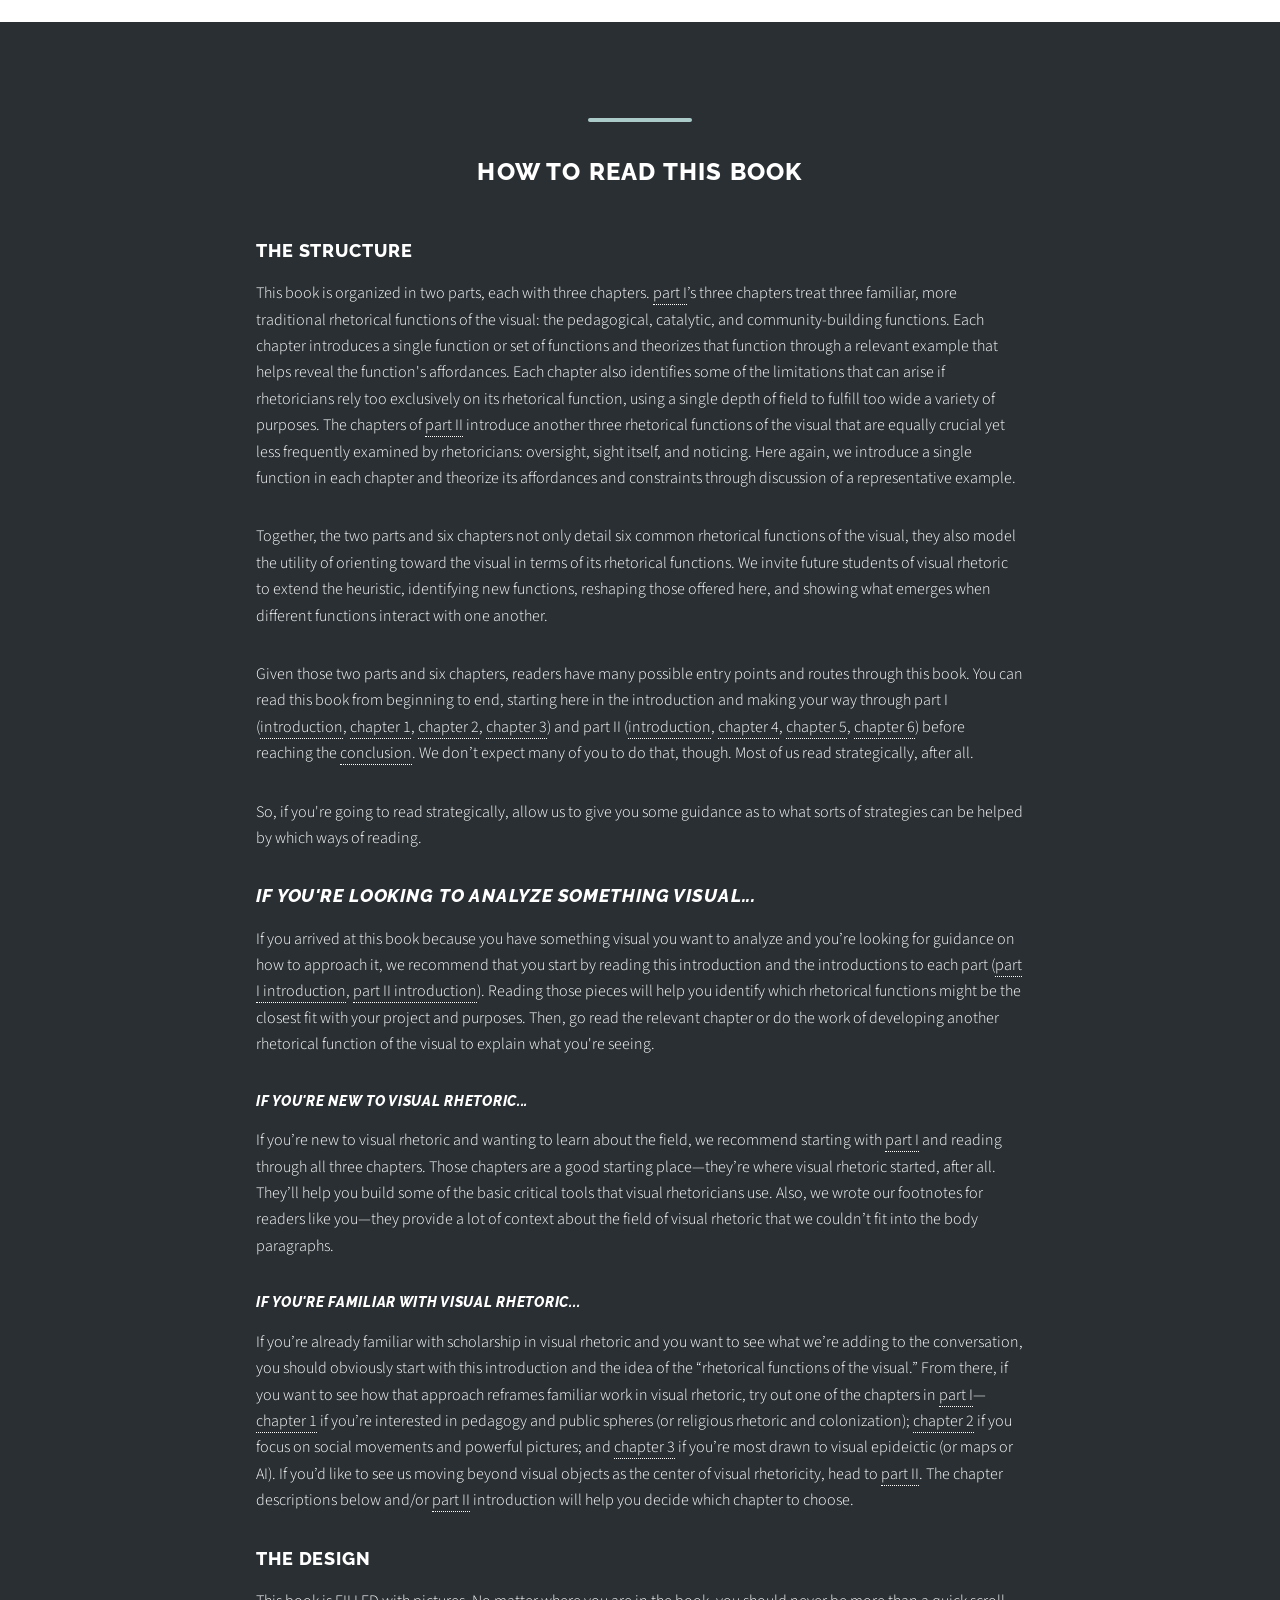
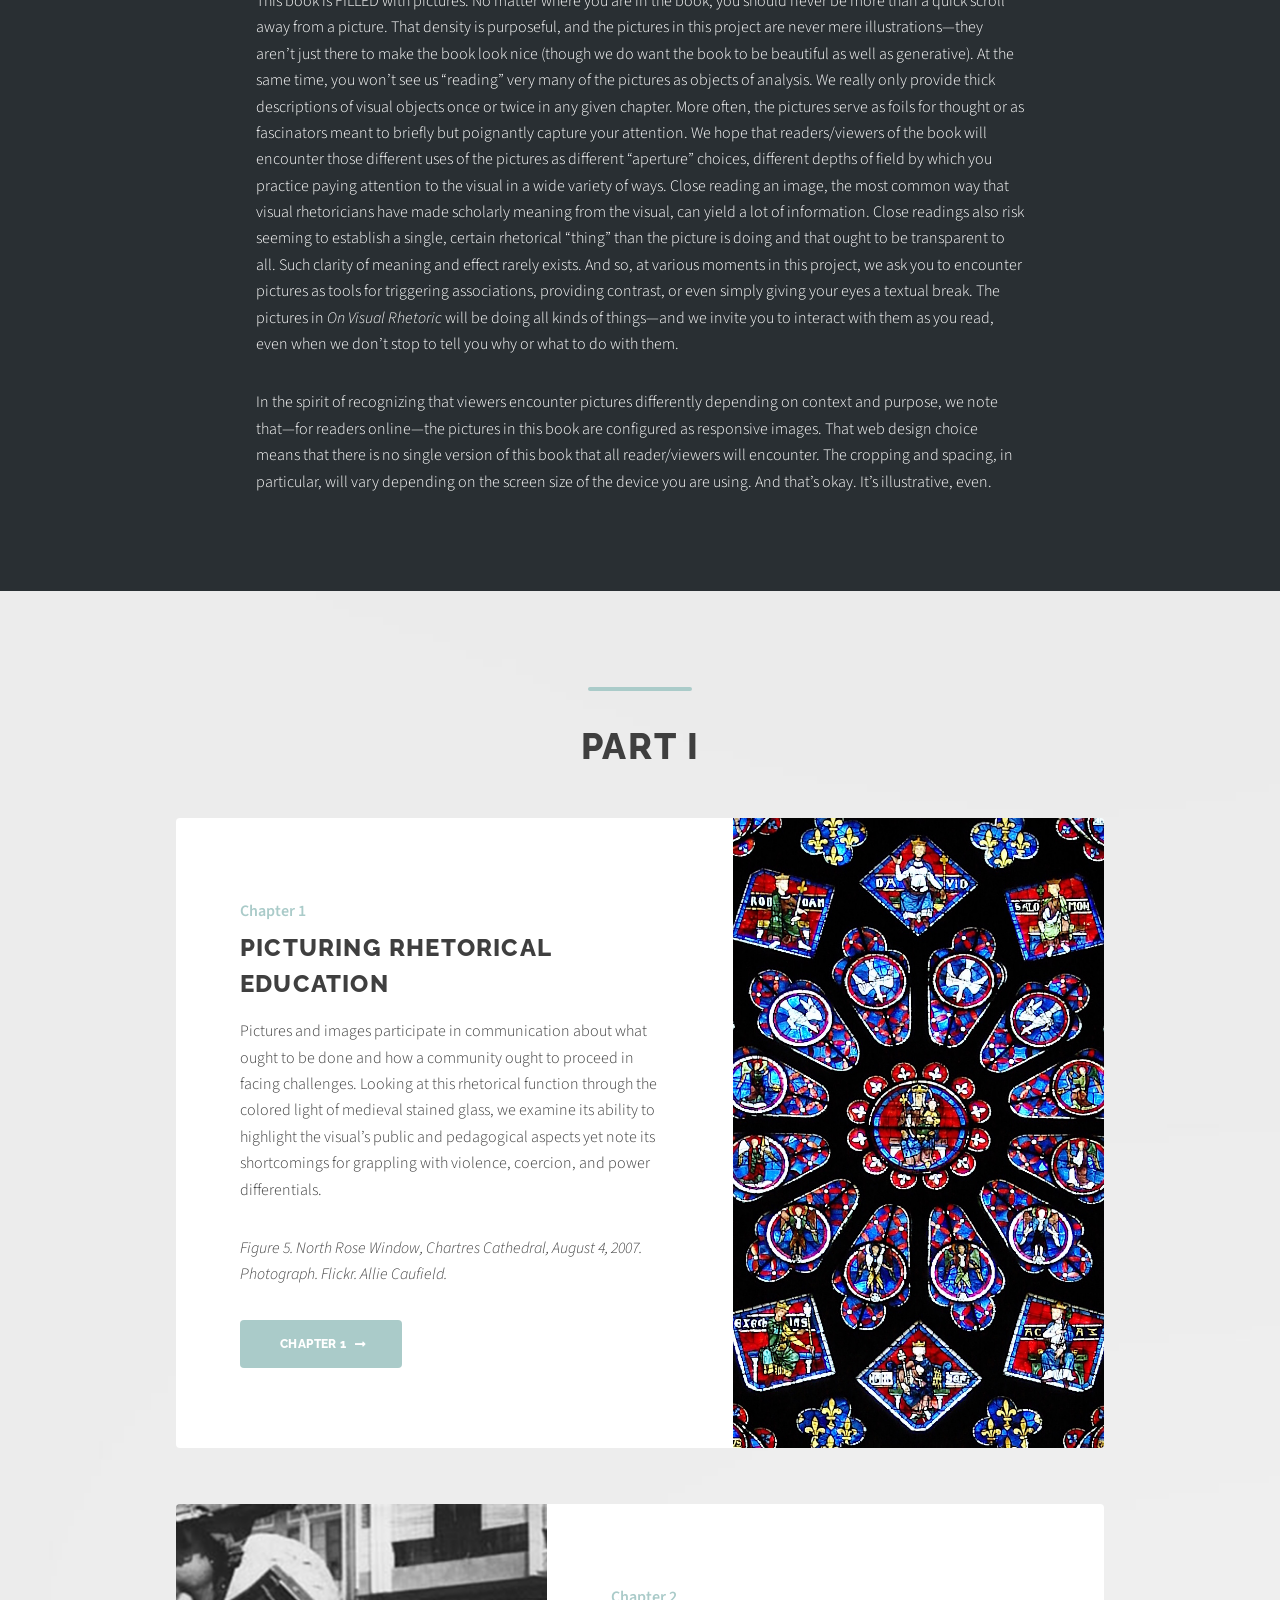
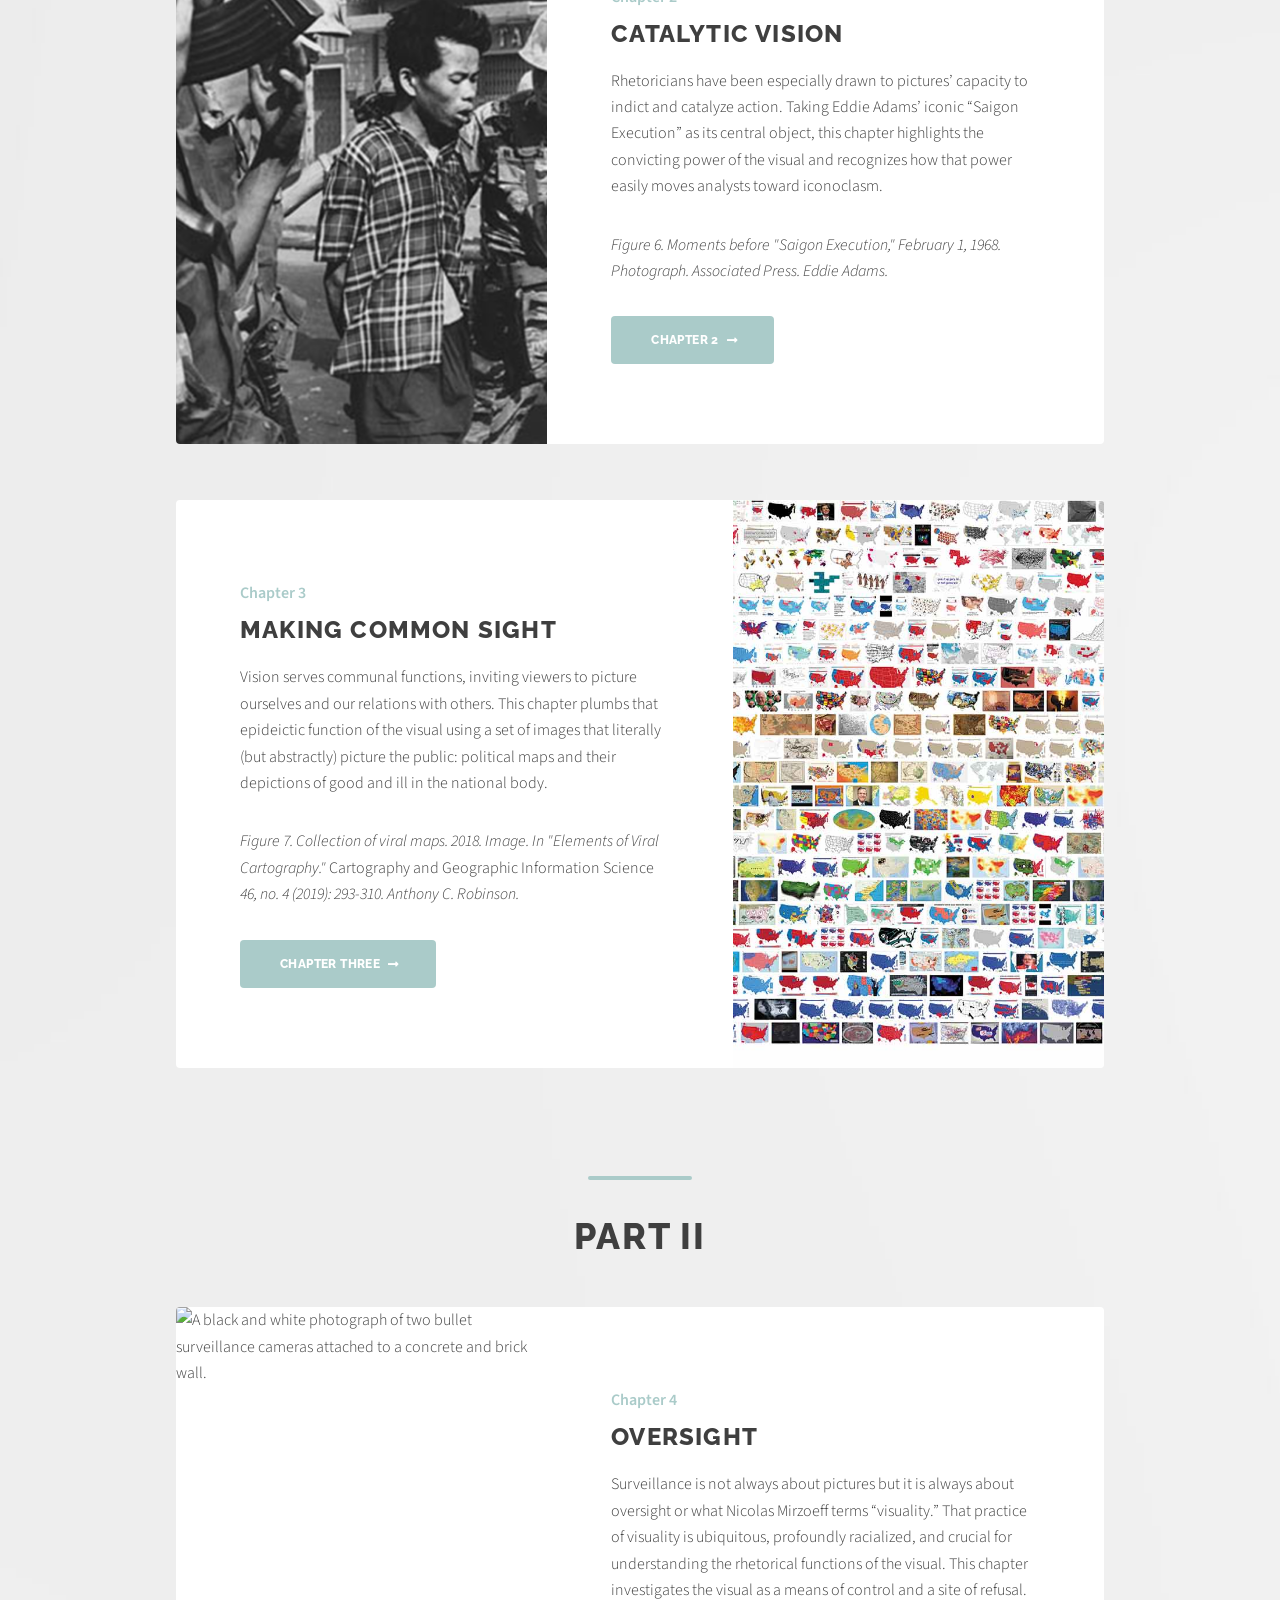
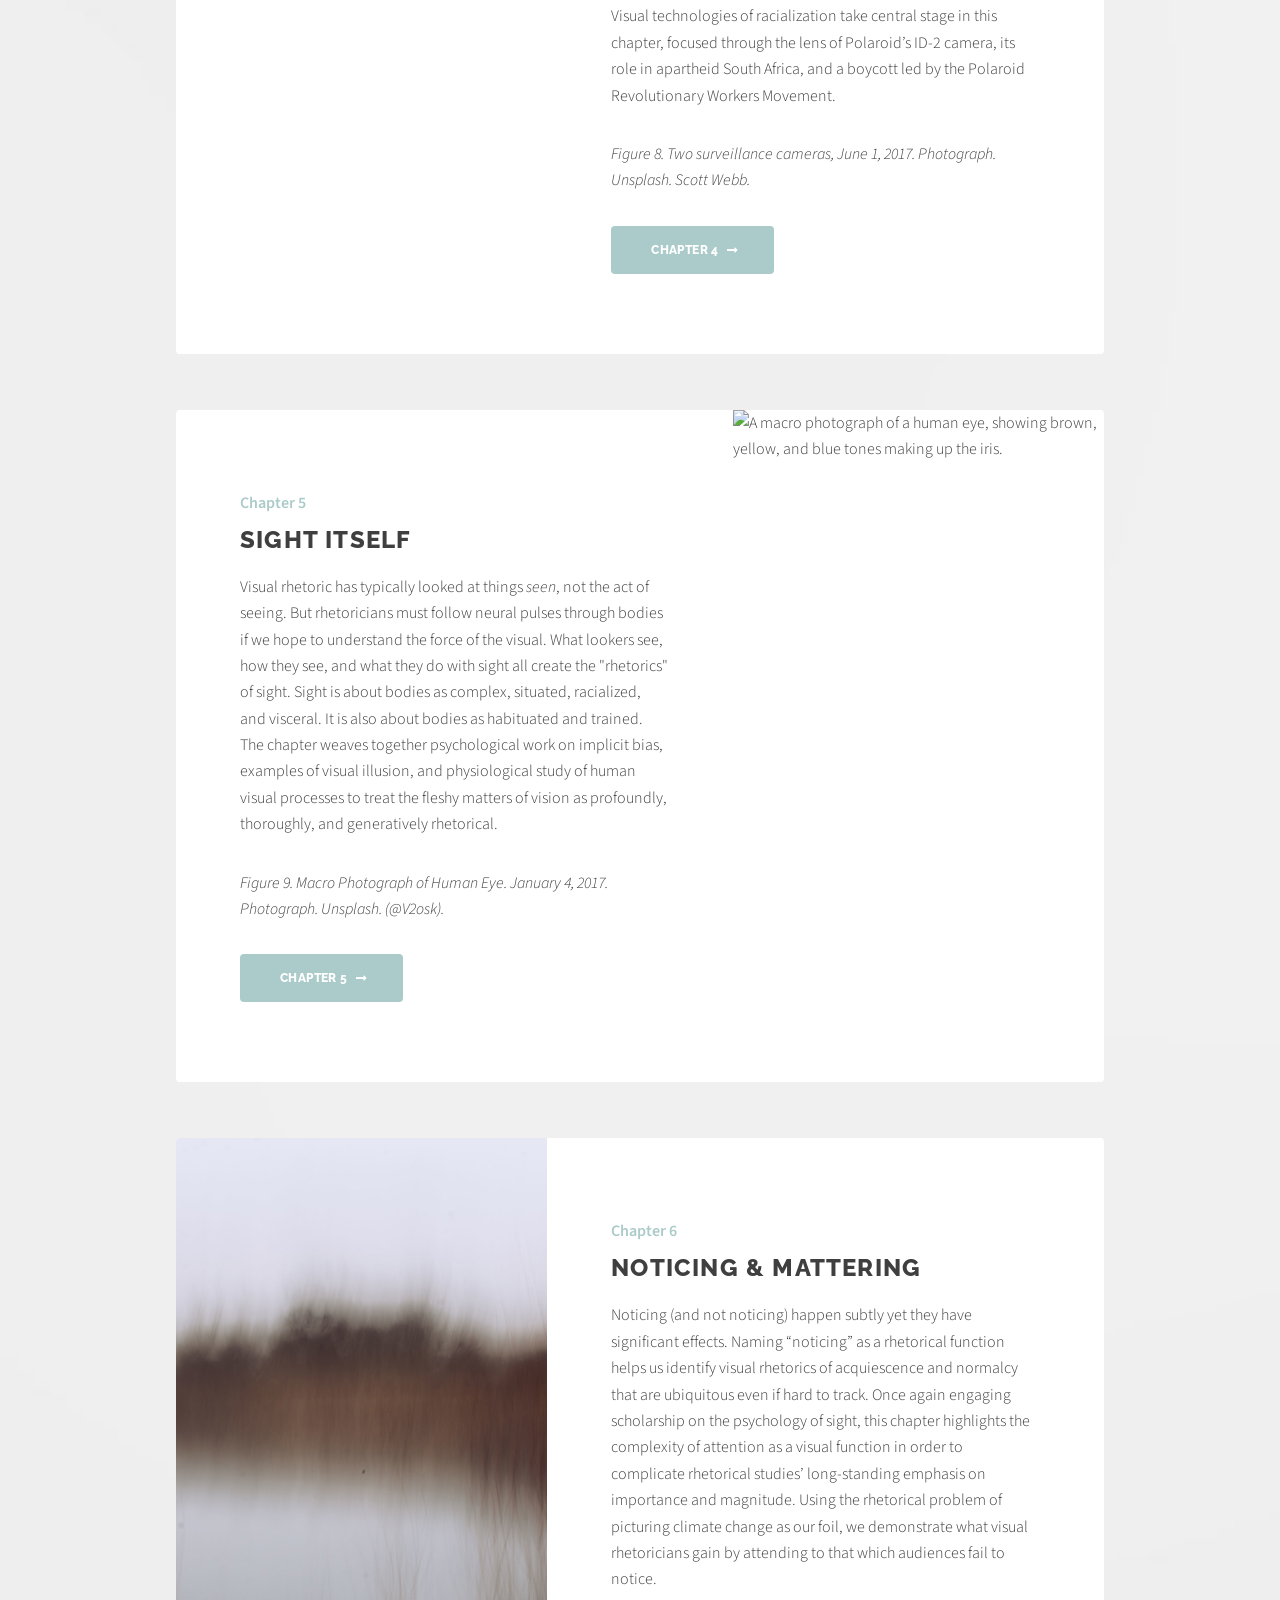
==== commit 96fe9938: "Update index.html" ====
--- a/index.html
+++ b/index.html
@@ -74,7 +74,7 @@
 							<h1>Depth of Field</h1>
 						</header>
 						<div class="inner">
-							<span class="image fit"><img src="images/0_1.jpg" alt="Photograph of gardening tools hanging outside a shed." /></span>
+							<span class="image fit"><img src="./images/shed.jpg" alt="Photograph of gardening tools hanging outside a shed." /></span>
 							<p align="right"><em>Figure 1. A suburban scene, 2024. Unititled Garden Series. Photograph. Kathleen Henning.</em></p>
 							<p>We open this book about visual rhetoric with a photograph of a scene that is unlikely to quicken any rhetorical pulses. Nevertheless, it is rife with visual elements that rhetoricians have come to understand as deeply rhetorical. We start with this photograph because both what it shows and how it was taken will help us make the case for a new way of doing—and looking at—visual rhetoric. More on that soon.</p>
 							<p>For now, a starter question: where is visual rhetoric in this picture? </p>
@@ -84,8 +84,8 @@
 							<p>These are three common places where rhetoricians have found rhetoric in the visual—its utility for supporting argument, its capacity to spark change, and its facility at community-making. These rhetorical aspects of the visual are all over the place—both in our everyday lives and in rhetorical scholarship. However, ubiquitous as they are (discoverable even in a somewhat random suburban scene!), these are not the only ways that the visual and the rhetorical come into contact. Two additional pictures help us picture three other sites of visual rhetoricity. These two new photographs show more-or-less the same scene as the opening photograph and are nearly identical to one another. They differ only in their depth of field—the amount of the photograph that is in focus, itself a rhetorical choice on the part of the photographer.</p>
 							<div class="box alt">
 								<div class="row gtr-50 gtr-uniform">
-												<div class="col-6"><span class="image fit"><img src="images/0_tools1.jpg" alt="Photographs of gardening tools at two different depths of field, one with more focus on the tools in the foreground." /></span><p>F5, 1/80, 74mm, ISO 100</p></div>
-												<div class="col-6"><span class="image fit"><img src="images/0_tools2.jpg" alt="" /></span><p>F32, 1/13, 74mm, ISO200</p></div>
+												<div class="col-6"><span class="image fit"><img src="./images/0_tools1.jpg" alt="Photographs of gardening tools at two different depths of field, one with more focus on the tools in the foreground." /></span><p>F5, 1/80, 74mm, ISO 100</p></div>
+												<div class="col-6"><span class="image fit"><img src="./images/0_tools2.jpg" alt="" /></span><p>F32, 1/13, 74mm, ISO200</p></div>
 								</div>
 							</div>
 							<p align="right"><em>Figure 2. Two views of a suburban scene, 2024. Unititled Garden Series. Photograph. Kathleen Henning.</em></p>
@@ -108,9 +108,9 @@
 							<p>To compose this introduction, we asked Kathleen Henning, a local photographer, to take pictures in which she relied only on depth of field to highlight different elements of a scene. The trio of photographs below were among the results. Photo #2 has a shallow depth of field, leaving only the garden tools in focus. Photos #1 and #3 have significant depth of field, keeping nearly everything—near or far—in focus. There is a whole range of choices in between, with varying benefits and disadvantages to each choice and different sacrifices required to achieve any particular depth of field.</p>
 							<div class="box alt">
 								<div class="row gtr-50 gtr-uniform">
-										<div class="col-4"><span class="image fit"><img src="images/0_6594.jpg" alt="" /></span><p>F6.3, 1/160, 108mm, ISO100</p></div>
-										<div class="col-4"><span class="image fit"><img src="images/0_7523.jpg" alt="" /></span><p>F7, 1/200, 100mm, ISO160</p></div>
-										<div class="col-4"><span class="image fit"><img src="images/0_6553.jpg" alt="" /></span><p>F11, 1/200, 300mm, ISO160</p></div>
+										<div class="col-4"><span class="image fit"><img src="./images/0_6594.jpg" alt="" /></span><p>F6.3, 1/160, 108mm, ISO100</p></div>
+										<div class="col-4"><span class="image fit"><img src="./images/0_7523.jpg" alt="" /></span><p>F7, 1/200, 100mm, ISO160</p></div>
+										<div class="col-4"><span class="image fit"><img src="./images/coneflower3.jpg" alt="" /></span><p>F11, 1/200, 300mm, ISO160</p></div>
 								</div>
 							</div>
 							<p align="right"><em>Figure 3. Coneflowers photographs at different depths of field, 2024. Untitled Coneflower Series. Photograph. Kathleen Henning.</em></p>
@@ -129,9 +129,9 @@
 
 						<div class="box alt">
 								<div class="row gtr-50 gtr-uniform">
-										<div class="col-4"><span class="image fit"><img src="images/0_5029.jpg" alt="" /></span><p>F5.6, 1/500, 300mm, ISO250</p></div>
-										<div class="col-4"><span class="image fit"><img src="images/0_8337.jpg" alt="" /></span><p>F7.1, 1/100, 100mm, ISO125</p></div>
-										<div class="col-4"><span class="image fit"><img src="images/0_8395.jpg" alt="" /></span><p>F8, 1/100, 100mm, ISO250</p></div>
+										<div class="col-4"><span class="image fit"><img src="./images/0_5029.jpg" alt="" /></span><p>F5.6, 1/500, 300mm, ISO250</p></div>
+										<div class="col-4"><span class="image fit"><img src="./images/0_8337.jpg" alt="" /></span><p>F7.1, 1/100, 100mm, ISO125</p></div>
+										<div class="col-4"><span class="image fit"><img src="./images/0_8395.jpg" alt="" /></span><p>F8, 1/100, 100mm, ISO250</p></div>
 								</div>
 							</div>
 							<p align="right"><em>Figure 4. Coneflowers, honeybee, and bumblebees, photographs at different depths of field, 2024. Untitled Bumblebee and Honeybee Series. Photograph. Kathleen Henning.</em></p>
@@ -152,7 +152,7 @@
 							<h4>The Structure</h4>
 							<p>This book is organized in two parts, each with three chapters. <a href="part1.html">part I</a>’s three chapters treat three familiar, more traditional rhetorical functions of the visual: the pedagogical, catalytic, and community-building functions. Each chapter introduces a single function or set of functions and theorizes that function through a relevant example that helps reveal the function's affordances. Each chapter also identifies some of the limitations that can arise if rhetoricians rely too exclusively on its rhetorical function, using a single depth of field to fulfill too wide a variety of purposes. The chapters of <a href="part2.html">part II</a> introduce another three rhetorical functions of the visual that are equally crucial yet less frequently examined by rhetoricians: oversight, sight itself, and noticing. Here again, we introduce a single function in each chapter and theorize its affordances and constraints through discussion of a representative example.</p>
 							<p>Together, the two parts and six chapters not only detail six common rhetorical functions of the visual, they also model the utility of orienting toward the visual in terms of its rhetorical functions. We invite future students of visual rhetoric to extend the heuristic, identifying new functions, reshaping those offered here, and showing what emerges when different functions interact with one another.</p>
-							<p>Given those two parts and six chapters, readers have many possible entry points and routes through this book. You can read this book from beginning to end, starting here in the introduction and making your way through part I (<a href="part1.html">introduction</a>, <a href="chapter1.html">chapter 1</a>, <a href="chapter2.html">chapter 2</a>, <a href="chapter3.html">chapter 3</a>) and part II(<a href="part2.html">introduction</a>, <a href="chapter4.html">chapter 4</a>, <a href="chapter5.html">chapter 5</a>, <a href="chapter6.html">chapter 6</a>) before reaching the <a href="epilogue.html">conclusion</a>. We don’t expect many of you to do that, though. Most of us read strategically, after all.</p>
+							<p>Given those two parts and six chapters, readers have many possible entry points and routes through this book. You can read this book from beginning to end, starting here in the introduction and making your way through part I (<a href="part1.html">introduction</a>, <a href="chapter1.html">chapter 1</a>, <a href="chapter2.html">chapter 2</a>, <a href="chapter3.html">chapter 3</a>) and part II (<a href="part2.html">introduction</a>, <a href="chapter4.html">chapter 4</a>, <a href="chapter5.html">chapter 5</a>, <a href="chapter6.html">chapter 6</a>) before reaching the <a href="epilogue.html">conclusion</a>. We don’t expect many of you to do that, though. Most of us read strategically, after all.</p>
 							<p>So, if you're going to read strategically, allow us to give you some guidance as to what sorts of strategies can be helped by which ways of reading.</p>
 							<h4><em>If you're looking to analyze something visual...</em></h4>
 							<p>If you arrived at this book because you have something visual you want to analyze and you’re looking for guidance on how to approach it, we recommend that you start by reading this introduction and the introductions to each part (<a href="part1.html">part I introduction</a>, <a href="part2.html">part II introduction</a>). Reading those pieces will help you identify which rhetorical functions might be the closest fit with your project and purposes. Then, go read the relevant chapter or do the work of developing another rhetorical function of the visual to explain what you're seeing.</p>
@@ -185,7 +185,7 @@
 										<li><a href="chapter1.html" class="button next">Chapter 1</a></li>
 									</ul>
 								</div>
-								<div class="image" data-position="center"><img src="images/1_rose.jpg" alt="Photograph of a stained glass window with vivid red and blue tones." /></div>
+								<div class="image" data-position="center"><img src="./images/1_rose.jpg" alt="Photograph of a stained glass window with vivid red and blue tones." /></div>
 							</article>
 							<article class="post style2 alt">
 								<div class="content">
@@ -199,7 +199,7 @@
 										<li><a href="chapter2.html" class="button next">Chapter 2</a></li>
 									</ul>
 								</div>
-								<div class="image" data-position="center"><img src="images/2_adams2.jpg" alt="Black and white photograph of a captured Viet Cong officer, Nguyen Van Lem, led by South Vietnamese soldiers, moments before being executed." /></div>
+								<div class="image" data-position="center"><img src="./images/2_adams2.jpg" alt="Black and white photograph of a captured Viet Cong officer, Nguyen Van Lem, led by South Vietnamese soldiers, moments before being executed." /></div>
 							</article>
 							<article class="post style2">
 								<div class="content">
@@ -213,7 +213,7 @@
 										<li><a href="chapter3.html" class="button next">Chapter Three</a></li>
 									</ul>
 								</div>
-								<div class="image" data-position="center"><img src="images/3_robinson.jpg" alt="A composite of hundreds of maps shared online during the 2016 election." /></div>
+								<div class="image" data-position="center"><img src="./images/3_robinson.jpg" alt="A composite of hundreds of maps shared online during the 2016 election." /></div>
 							</article>
 							<br><br>
 						</div>
@@ -234,7 +234,7 @@
 										<li><a href="chapter4.html" class="button next">Chapter 4</a></li>
 									</ul>
 								</div>
-								<div class="image" data-position="center"><img src="images/4_cameras.jpg" alt="A black and white photograph of two bullet surveillance cameras attached to a concrete and brick wall." /></div>
+								<div class="image" data-position="center"><img src="./images/4_cameras.jpg" alt="A black and white photograph of two bullet surveillance cameras attached to a concrete and brick wall." /></div>
 							</article>
 							<article class="post style2">
 								<div class="content">
@@ -248,7 +248,7 @@
 										<li><a href="chapter5.html" class="button next">Chapter 5</a></li>
 									</ul>
 								</div>
-								<div class="image" data-position="center"><img src="images/5_eye2.jpg" alt="A macro photograph of a human eye, showing brown, yellow, and blue tones making up the iris. " /></div>
+								<div class="image" data-position="center"><img src="./images/5_eye2.jpg" alt="A macro photograph of a human eye, showing brown, yellow, and blue tones making up the iris. " /></div>
 							</article>
 							<article class="post style2 alt">
 								<div class="content">
@@ -262,7 +262,7 @@
 										<li><a href="chapter6.html" class="button next">Chapter 6</a></li>
 									</ul>
 								</div>
-								<div class="image" data-position="center"><img src="images/6-blur.jpg" alt="A photograph of a landscape blurred to be almost unrecognizable." /></div>
+								<div class="image" data-position="center"><img src="./images/6-blur.jpg" alt="A photograph of a landscape blurred to be almost unrecognizable." /></div>
 							</article>
 						</div>
 					</section>
